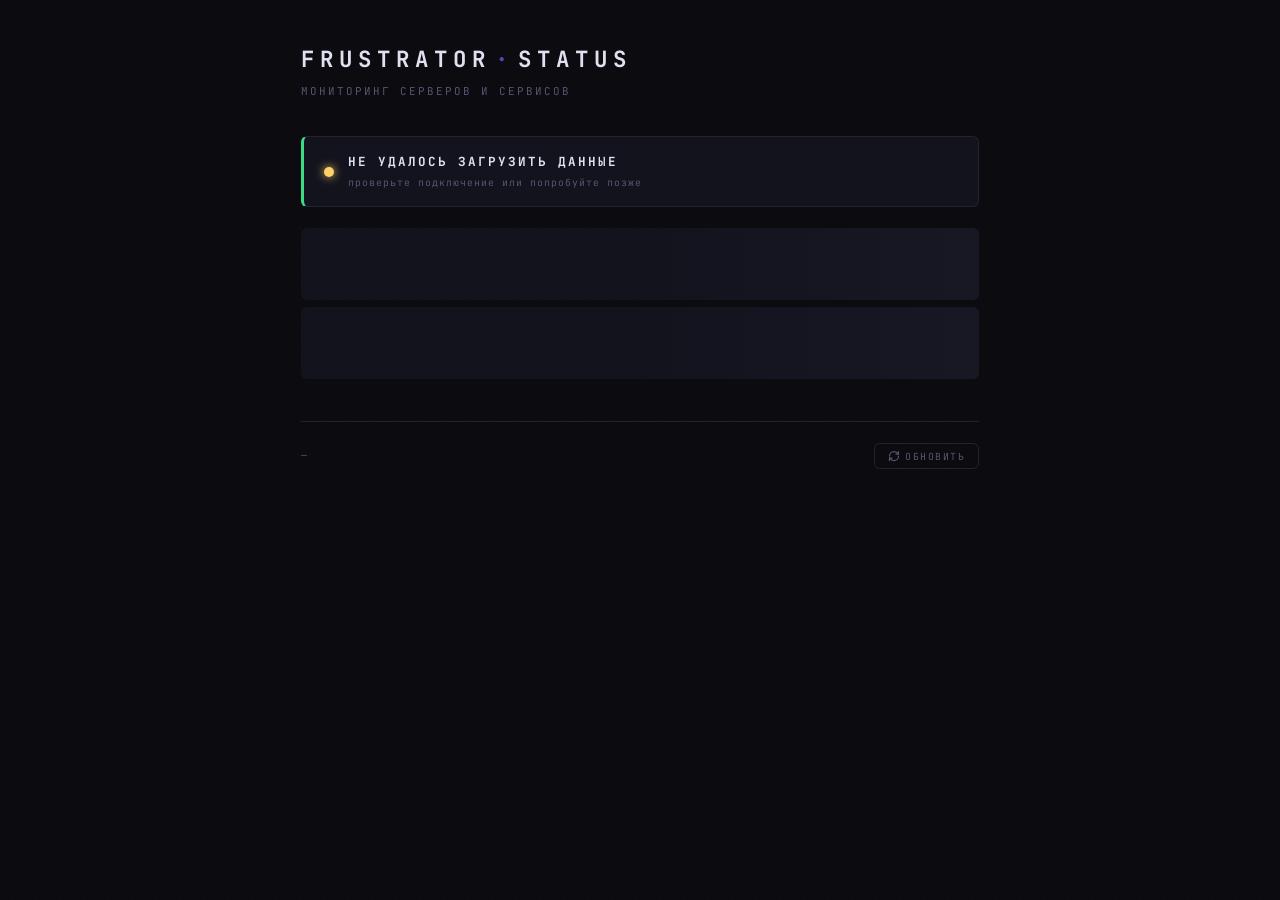
==== index.html @ ae12920a "Update custom status page" ====
<!DOCTYPE html>
<html lang="ru">
<head>
<meta charset="UTF-8">
<meta name="viewport" content="width=device-width, initial-scale=1.0">
<meta name="theme-color" content="#0b0b10">
<title>Frustrator · Status</title>
<link rel="preconnect" href="https://fonts.googleapis.com">
<link href="https://fonts.googleapis.com/css2?family=JetBrains+Mono:wght@400;500;700&display=swap" rel="stylesheet">
<style>
:root {
  --bg: #0b0b10;
  --surface: #13131e;
  --card: #181825;
  --border: #222233;
  --accent: #6c63ff;
  --accent-dim: rgba(108,99,255,.12);
  --green: #3ddc84;
  --green-dim: rgba(61,220,132,.12);
  --red: #ff5555;
  --red-dim: rgba(255,85,85,.12);
  --yellow: #ffd166;
  --yellow-dim: rgba(255,209,102,.12);
  --blue: #6c8fff;
  --text: #e0e0f0;
  --muted: #555570;
  --faint: #2a2a3a;
  --font: 'JetBrains Mono', monospace;
  --r: 6px;
}

* { box-sizing: border-box; margin: 0; padding: 0; }

html, body {
  background: var(--bg);
  color: var(--text);
  font-family: var(--font);
  font-size: 14px;
  line-height: 1.6;
  -webkit-font-smoothing: antialiased;
  min-height: 100vh;
}

body::before {
  content: '';
  position: fixed;
  inset: 0;
  background-image: radial-gradient(rgba(108,99,255,.04) 1px, transparent 1px);
  background-size: 24px 24px;
  pointer-events: none;
  z-index: 0;
}

.wrap {
  position: relative;
  z-index: 1;
  max-width: 720px;
  margin: 0 auto;
  padding: 3rem 1.5rem 5rem;
}

/* HEADER */
.header {
  margin-bottom: 2.5rem;
}

.header-title {
  font-size: 1.6rem;
  font-weight: 700;
  letter-spacing: 6px;
  text-transform: uppercase;
  color: var(--text);
}

.header-title .dot {
  color: var(--accent);
  margin: 0 .3rem;
  opacity: .7;
}

.header-sub {
  margin-top: .4rem;
  font-size: .78rem;
  color: var(--muted);
  letter-spacing: 2px;
  text-transform: uppercase;
}

/* OVERALL */
.overall {
  display: flex;
  align-items: center;
  gap: 1rem;
  padding: 1.1rem 1.4rem;
  background: var(--surface);
  border: 1px solid var(--border);
  border-left: 3px solid var(--green);
  border-radius: var(--r);
  margin-bottom: 1.5rem;
  transition: border-color .2s;
}

.overall.is-down { border-left-color: var(--red); }
.overall.is-warn { border-left-color: var(--yellow); }

.overall-dot {
  width: 10px;
  height: 10px;
  border-radius: 50%;
  background: var(--green);
  box-shadow: 0 0 10px var(--green);
  flex-shrink: 0;
  animation: pulse 2s ease-in-out infinite;
}

.overall.is-down .overall-dot { background: var(--red); box-shadow: 0 0 10px var(--red); }
.overall.is-warn .overall-dot { background: var(--yellow); box-shadow: 0 0 10px var(--yellow); }

@keyframes pulse {
  0%, 100% { opacity: 1; }
  50% { opacity: .4; }
}

.overall-text { flex: 1; }

.overall-headline {
  font-size: .9rem;
  font-weight: 700;
  letter-spacing: 2px;
  text-transform: uppercase;
  color: var(--text);
}

.overall-meta {
  font-size: .7rem;
  color: var(--muted);
  letter-spacing: 1px;
  margin-top: .2rem;
}

/* SERVICES */
.services {
  display: flex;
  flex-direction: column;
  gap: .5rem;
}

.service {
  background: var(--surface);
  border: 1px solid var(--border);
  border-left: 2px solid var(--faint);
  border-radius: var(--r);
  padding: .9rem 1.1rem;
  transition: background .15s, border-color .15s;
}

.service:hover { background: var(--card); }

.service.is-up { border-left-color: var(--green); }
.service.is-down { border-left-color: var(--red); }
.service.is-degraded { border-left-color: var(--yellow); }

.svc-head {
  display: grid;
  grid-template-columns: 8px 1fr auto;
  gap: .8rem;
  align-items: center;
}

.svc-dot {
  width: 8px;
  height: 8px;
  border-radius: 50%;
  background: var(--faint);
  flex-shrink: 0;
}

.service.is-up .svc-dot { background: var(--green); box-shadow: 0 0 6px var(--green-dim); }
.service.is-down .svc-dot { background: var(--red); box-shadow: 0 0 6px var(--red-dim); animation: pulse 1.2s ease-in-out infinite; }
.service.is-degraded .svc-dot { background: var(--yellow); box-shadow: 0 0 6px var(--yellow-dim); }

.svc-info { min-width: 0; }

.svc-name {
  font-size: .88rem;
  font-weight: 500;
  color: var(--text);
  letter-spacing: .5px;
}

.svc-desc {
  font-size: .7rem;
  color: var(--muted);
  margin-top: .1rem;
}

.svc-meta {
  text-align: right;
  flex-shrink: 0;
}

.svc-status {
  font-size: .7rem;
  font-weight: 700;
  letter-spacing: 1.5px;
  text-transform: uppercase;
  color: var(--muted);
}

.service.is-up .svc-status { color: var(--green); }
.service.is-down .svc-status { color: var(--red); }
.service.is-degraded .svc-status { color: var(--yellow); }

.svc-uptime {
  font-size: .68rem;
  color: var(--muted);
  margin-top: .1rem;
}

/* UPTIME BARS */
.bars-wrap {
  margin-top: .75rem;
  padding-top: .6rem;
  border-top: 1px solid var(--border);
}

.bars-track {
  display: grid;
  grid-template-columns: repeat(90, 1fr);
  gap: 2px;
  height: 24px;
}

.bar {
  border-radius: 1px;
  background: var(--faint);
  cursor: default;
  position: relative;
  transition: filter .1s, transform .1s;
}

.bar:hover { filter: brightness(1.4); transform: scaleY(1.2); }

.bar.good { background: var(--green); opacity: .7; }
.bar.warn { background: var(--yellow); opacity: .8; }
.bar.bad  { background: var(--red); opacity: .9; }
.bar.none { background: var(--faint); opacity: .4; }

.bar::after {
  content: attr(data-tip);
  position: absolute;
  bottom: calc(100% + 6px);
  left: 50%;
  transform: translateX(-50%);
  background: var(--card);
  border: 1px solid var(--border);
  color: var(--text);
  font-size: .65rem;
  padding: .25rem .5rem;
  border-radius: 3px;
  white-space: nowrap;
  pointer-events: none;
  opacity: 0;
  transition: opacity .1s;
  z-index: 10;
}

.bar:hover::after { opacity: 1; }

.bars-axis {
  display: flex;
  justify-content: space-between;
  margin-top: .4rem;
  font-size: .62rem;
  color: var(--faint);
  letter-spacing: 1px;
  text-transform: uppercase;
}

.bars-axis-line {
  flex: 1;
  height: 1px;
  background: var(--border);
  margin: 0 .5rem;
  align-self: center;
}

/* RESPONSE TIME */
.svc-time {
  font-size: .68rem;
  color: var(--muted);
  margin-top: .1rem;
}

/* FOOTER */
.footer {
  margin-top: 3rem;
  padding-top: 1.5rem;
  border-top: 1px solid var(--border);
  display: flex;
  align-items: center;
  justify-content: space-between;
  gap: 1rem;
  flex-wrap: wrap;
}

.footer-left {
  font-size: .72rem;
  color: var(--muted);
  letter-spacing: 1px;
}

.refresh-btn {
  display: inline-flex;
  align-items: center;
  gap: .4rem;
  padding: .4rem .9rem;
  background: transparent;
  color: var(--muted);
  border: 1px solid var(--border);
  border-radius: var(--r);
  font-family: var(--font);
  font-size: .7rem;
  letter-spacing: 1.5px;
  text-transform: uppercase;
  cursor: pointer;
  transition: color .15s, border-color .15s;
}

.refresh-btn:hover { color: var(--accent); border-color: var(--accent); }
.refresh-btn:disabled { opacity: .4; cursor: wait; }

.spin { animation: spin .8s linear infinite; }
@keyframes spin { to { transform: rotate(360deg); } }

.skeleton {
  background: linear-gradient(90deg, var(--surface) 25%, var(--card) 50%, var(--surface) 75%);
  background-size: 200% 100%;
  animation: shimmer 1.2s infinite;
  border-radius: var(--r);
  height: 72px;
}
@keyframes shimmer { 0% { background-position: 200% 0; } 100% { background-position: -200% 0; } }

@media (max-width: 480px) {
  .svc-head { grid-template-columns: 8px 1fr; }
  .svc-meta { grid-column: 1 / -1; display: flex; justify-content: space-between; padding-top: .4rem; border-top: 1px dashed var(--border); }
  .bars-track { grid-template-columns: repeat(30, 1fr); }
  .bar:nth-child(-n+60) { display: none; }
}
</style>
</head>
<body>
<div class="wrap">
  <header class="header">
    <h1 class="header-title">FRUSTRATOR<span class="dot">·</span>STATUS</h1>
    <p class="header-sub">Мониторинг серверов и сервисов</p>
  </header>

  <div id="overall" class="overall">
    <div class="overall-dot"></div>
    <div class="overall-text">
      <div class="overall-headline">Загрузка...</div>
      <div class="overall-meta">обновление каждые 60 секунд</div>
    </div>
  </div>

  <div id="services" class="services">
    <div class="skeleton"></div>
    <div class="skeleton"></div>
  </div>

  <footer class="footer">
    <span class="footer-left" id="updated">—</span>
    <button class="refresh-btn" id="refreshBtn" onclick="loadData()">
      <svg id="refreshIcon" width="12" height="12" viewBox="0 0 24 24" fill="none" stroke="currentColor" stroke-width="2.5" stroke-linecap="round" stroke-linejoin="round">
        <path d="M3 12a9 9 0 0 1 9-9 9.75 9.75 0 0 1 6.74 2.74L21 8"/><path d="M21 3v5h-5"/>
        <path d="M21 12a9 9 0 0 1-9 9 9.75 9.75 0 0 1-6.74-2.74L3 16"/><path d="M8 16H3v5"/>
      </svg>
      Обновить
    </button>
  </footer>
</div>

<script>
const SUMMARY_URL = 'https://raw.githubusercontent.com/Neonovplay/panel_frustrator/master/history/summary.json';
const HISTORY_BASE = 'https://raw.githubusercontent.com/Neonovplay/panel_frustrator/master/history/';

const SERVICE_NAMES = {
  'vpn-panel': { name: 'VPN Panel', desc: 'Панель управления и мониторинга' },
};

let loading = false;

function statusClass(s) {
  if (s === 'up') return 'is-up';
  if (s === 'down') return 'is-down';
  return 'is-degraded';
}

function statusLabel(s) {
  if (s === 'up') return 'работает';
  if (s === 'down') return 'недоступен';
  return 'деградация';
}

function parseYmlHistory(text) {
  const entries = [];
  const blocks = text.split(/^---$/m).filter(b => b.trim());
  for (const block of blocks) {
    const dateMatch = block.match(/- date:\s*['"]?(\d{4}-\d{2}-\d{2})['"]?/);
    const statusMatch = block.match(/status:\s*['"]?(\w+)['"]?/);
    if (dateMatch && statusMatch) {
      entries.push({ date: dateMatch[1], status: statusMatch[1] });
    }
  }
  return entries;
}

function buildBars(history) {
  const today = new Date();
  const bars = [];
  for (let i = 89; i >= 0; i--) {
    const d = new Date(today);
    d.setDate(d.getDate() - i);
    const dateStr = d.toISOString().slice(0, 10);
    const entry = history.find(h => h.date === dateStr);
    let cls = 'none';
    let tip = dateStr + ' · нет данных';
    if (entry) {
      cls = entry.status === 'up' ? 'good' : entry.status === 'degraded' ? 'warn' : 'bad';
      tip = dateStr + ' · ' + statusLabel(entry.status);
    }
    bars.push(`<span class="bar ${cls}" data-tip="${tip}"></span>`);
  }
  return bars.join('');
}

async function fetchHistory(slug) {
  try {
    const r = await fetch(HISTORY_BASE + slug + '.yml', { cache: 'no-store' });
    if (!r.ok) return [];
    const text = await r.text();
    return parseYmlHistory(text);
  } catch { return []; }
}

async function loadData() {
  if (loading) return;
  loading = true;
  const btn = document.getElementById('refreshBtn');
  const icon = document.getElementById('refreshIcon');
  btn.disabled = true;
  icon.classList.add('spin');

  try {
    const r = await fetch(SUMMARY_URL + '?t=' + Date.now(), { cache: 'no-store' });
    if (!r.ok) throw new Error('fetch failed');
    const data = await r.json();

    // Overall status
    const anyDown = data.some(s => s.status === 'down');
    const anyDeg = data.some(s => s.status === 'degraded');
    const overall = document.getElementById('overall');
    overall.className = 'overall' + (anyDown ? ' is-down' : anyDeg ? ' is-warn' : '');
    const headline = anyDown ? `Проблемы: ${data.filter(s=>s.status==='down').length} сервис не отвечает`
      : anyDeg ? 'Деградация производительности'
      : 'Все системы работают';
    overall.innerHTML = `
      <div class="overall-dot"></div>
      <div class="overall-text">
        <div class="overall-headline">${headline}</div>
        <div class="overall-meta">обновлено ${new Date().toLocaleTimeString('ru', {hour:'2-digit',minute:'2-digit'})} · автообновление каждые 60 сек</div>
      </div>`;

    // Services
    const container = document.getElementById('services');
    container.innerHTML = '';

    for (const svc of data) {
      const meta = SERVICE_NAMES[svc.slug] || { name: svc.name, desc: svc.url };
      const history = await fetchHistory(svc.slug);
      const bars = buildBars(history);
      const uptime = parseFloat(svc.uptimeMonth || svc.uptime || '0').toFixed(2);
      const time = svc.time ? `${svc.time} ms` : '—';

      const div = document.createElement('article');
      div.className = 'service ' + statusClass(svc.status);
      div.innerHTML = `
        <div class="svc-head">
          <div class="svc-dot"></div>
          <div class="svc-info">
            <div class="svc-name">${meta.name}</div>
            <div class="svc-desc">${meta.desc}</div>
          </div>
          <div class="svc-meta">
            <div class="svc-status">${statusLabel(svc.status)}</div>
            <div class="svc-uptime">uptime ${uptime}%</div>
            <div class="svc-time">${time}</div>
          </div>
        </div>
        ${bars ? `<div class="bars-wrap">
          <div class="bars-track">${bars}</div>
          <div class="bars-axis">
            <span>90 дней назад</span>
            <span class="bars-axis-line"></span>
            <span>сегодня</span>
          </div>
        </div>` : ''}`;
      container.appendChild(div);
    }

    document.getElementById('updated').textContent =
      'обновлено ' + new Date().toLocaleString('ru', {day:'2-digit',month:'2-digit',hour:'2-digit',minute:'2-digit'});

  } catch (e) {
    console.error(e);
    document.getElementById('overall').innerHTML = `
      <div class="overall-dot" style="background:var(--yellow);box-shadow:0 0 10px var(--yellow)"></div>
      <div class="overall-text">
        <div class="overall-headline">Не удалось загрузить данные</div>
        <div class="overall-meta">проверьте подключение или попробуйте позже</div>
      </div>`;
  } finally {
    loading = false;
    btn.disabled = false;
    icon.classList.remove('spin');
  }
}

loadData();
setInterval(loadData, 60000);
</script>
</body>
</html>
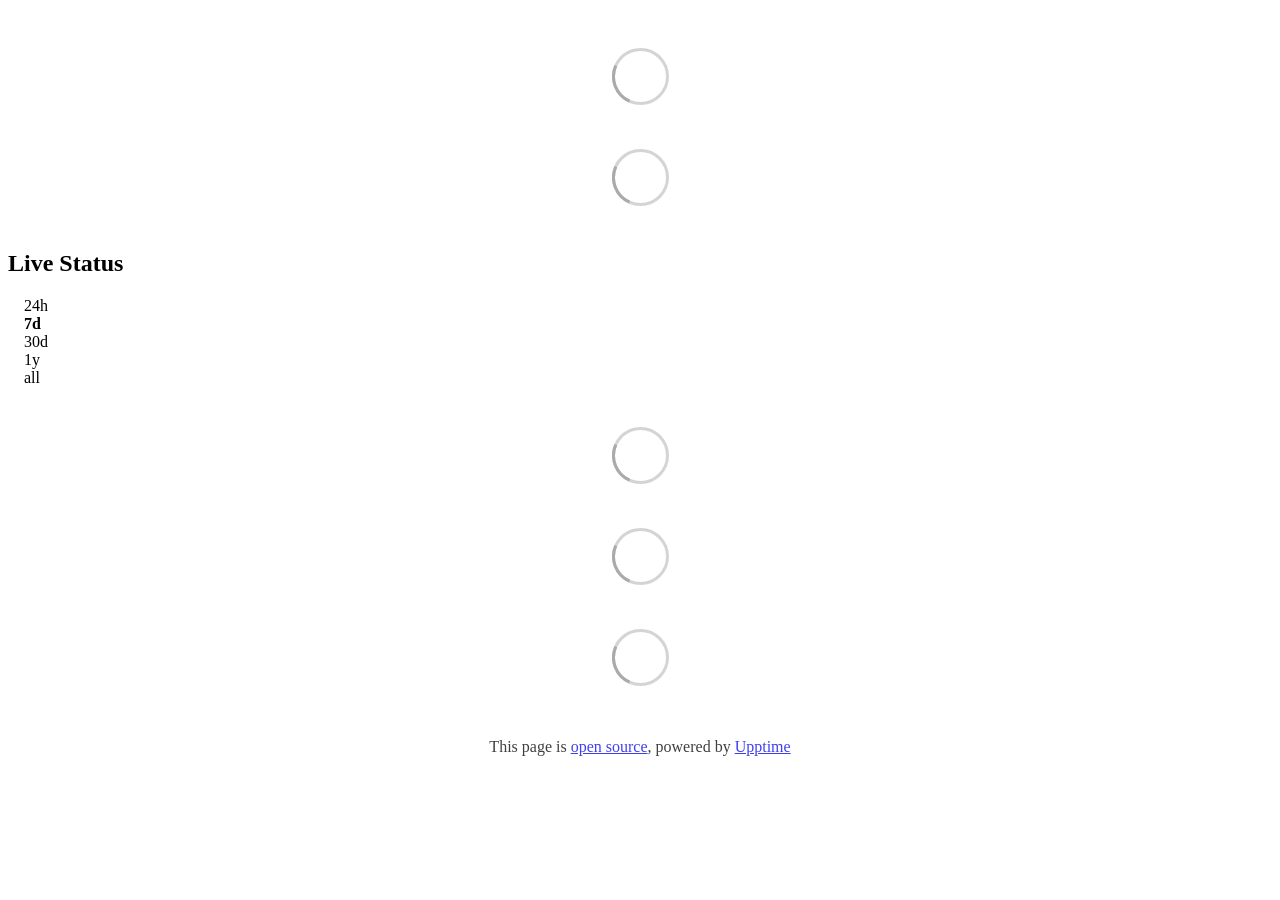
==== commit dd95123a: "deploy: cd8853f6f0d375dc30a595ab08e93b6f42993c95" ====
--- a/index.html
+++ b/index.html
@@ -1,535 +1,18 @@
-<!DOCTYPE html>
-<html lang="ru">
-<head>
-<meta charset="UTF-8">
-<meta name="viewport" content="width=device-width, initial-scale=1.0">
-<meta name="theme-color" content="#0b0b10">
-<title>Frustrator · Status</title>
-<link rel="preconnect" href="https://fonts.googleapis.com">
-<link href="https://fonts.googleapis.com/css2?family=JetBrains+Mono:wght@400;500;700&display=swap" rel="stylesheet">
-<style>
-:root {
-  --bg: #0b0b10;
-  --surface: #13131e;
-  --card: #181825;
-  --border: #222233;
-  --accent: #6c63ff;
-  --accent-dim: rgba(108,99,255,.12);
-  --green: #3ddc84;
-  --green-dim: rgba(61,220,132,.12);
-  --red: #ff5555;
-  --red-dim: rgba(255,85,85,.12);
-  --yellow: #ffd166;
-  --yellow-dim: rgba(255,209,102,.12);
-  --blue: #6c8fff;
-  --text: #e0e0f0;
-  --muted: #555570;
-  --faint: #2a2a3a;
-  --font: 'JetBrains Mono', monospace;
-  --r: 6px;
-}
-
-* { box-sizing: border-box; margin: 0; padding: 0; }
-
-html, body {
-  background: var(--bg);
-  color: var(--text);
-  font-family: var(--font);
-  font-size: 14px;
-  line-height: 1.6;
-  -webkit-font-smoothing: antialiased;
-  min-height: 100vh;
-}
-
-body::before {
-  content: '';
-  position: fixed;
-  inset: 0;
-  background-image: radial-gradient(rgba(108,99,255,.04) 1px, transparent 1px);
-  background-size: 24px 24px;
-  pointer-events: none;
-  z-index: 0;
-}
-
-.wrap {
-  position: relative;
-  z-index: 1;
-  max-width: 720px;
-  margin: 0 auto;
-  padding: 3rem 1.5rem 5rem;
-}
-
-/* HEADER */
-.header {
-  margin-bottom: 2.5rem;
-}
-
-.header-title {
-  font-size: 1.6rem;
-  font-weight: 700;
-  letter-spacing: 6px;
-  text-transform: uppercase;
-  color: var(--text);
-}
-
-.header-title .dot {
-  color: var(--accent);
-  margin: 0 .3rem;
-  opacity: .7;
-}
-
-.header-sub {
-  margin-top: .4rem;
-  font-size: .78rem;
-  color: var(--muted);
-  letter-spacing: 2px;
-  text-transform: uppercase;
-}
-
-/* OVERALL */
-.overall {
-  display: flex;
-  align-items: center;
-  gap: 1rem;
-  padding: 1.1rem 1.4rem;
-  background: var(--surface);
-  border: 1px solid var(--border);
-  border-left: 3px solid var(--green);
-  border-radius: var(--r);
-  margin-bottom: 1.5rem;
-  transition: border-color .2s;
-}
-
-.overall.is-down { border-left-color: var(--red); }
-.overall.is-warn { border-left-color: var(--yellow); }
-
-.overall-dot {
-  width: 10px;
-  height: 10px;
-  border-radius: 50%;
-  background: var(--green);
-  box-shadow: 0 0 10px var(--green);
-  flex-shrink: 0;
-  animation: pulse 2s ease-in-out infinite;
-}
-
-.overall.is-down .overall-dot { background: var(--red); box-shadow: 0 0 10px var(--red); }
-.overall.is-warn .overall-dot { background: var(--yellow); box-shadow: 0 0 10px var(--yellow); }
-
-@keyframes pulse {
-  0%, 100% { opacity: 1; }
-  50% { opacity: .4; }
-}
-
-.overall-text { flex: 1; }
-
-.overall-headline {
-  font-size: .9rem;
-  font-weight: 700;
-  letter-spacing: 2px;
-  text-transform: uppercase;
-  color: var(--text);
-}
-
-.overall-meta {
-  font-size: .7rem;
-  color: var(--muted);
-  letter-spacing: 1px;
-  margin-top: .2rem;
-}
-
-/* SERVICES */
-.services {
-  display: flex;
-  flex-direction: column;
-  gap: .5rem;
-}
-
-.service {
-  background: var(--surface);
-  border: 1px solid var(--border);
-  border-left: 2px solid var(--faint);
-  border-radius: var(--r);
-  padding: .9rem 1.1rem;
-  transition: background .15s, border-color .15s;
-}
-
-.service:hover { background: var(--card); }
-
-.service.is-up { border-left-color: var(--green); }
-.service.is-down { border-left-color: var(--red); }
-.service.is-degraded { border-left-color: var(--yellow); }
-
-.svc-head {
-  display: grid;
-  grid-template-columns: 8px 1fr auto;
-  gap: .8rem;
-  align-items: center;
-}
-
-.svc-dot {
-  width: 8px;
-  height: 8px;
-  border-radius: 50%;
-  background: var(--faint);
-  flex-shrink: 0;
-}
-
-.service.is-up .svc-dot { background: var(--green); box-shadow: 0 0 6px var(--green-dim); }
-.service.is-down .svc-dot { background: var(--red); box-shadow: 0 0 6px var(--red-dim); animation: pulse 1.2s ease-in-out infinite; }
-.service.is-degraded .svc-dot { background: var(--yellow); box-shadow: 0 0 6px var(--yellow-dim); }
-
-.svc-info { min-width: 0; }
-
-.svc-name {
-  font-size: .88rem;
-  font-weight: 500;
-  color: var(--text);
-  letter-spacing: .5px;
-}
-
-.svc-desc {
-  font-size: .7rem;
-  color: var(--muted);
-  margin-top: .1rem;
-}
-
-.svc-meta {
-  text-align: right;
-  flex-shrink: 0;
-}
-
-.svc-status {
-  font-size: .7rem;
-  font-weight: 700;
-  letter-spacing: 1.5px;
-  text-transform: uppercase;
-  color: var(--muted);
-}
-
-.service.is-up .svc-status { color: var(--green); }
-.service.is-down .svc-status { color: var(--red); }
-.service.is-degraded .svc-status { color: var(--yellow); }
-
-.svc-uptime {
-  font-size: .68rem;
-  color: var(--muted);
-  margin-top: .1rem;
-}
-
-/* UPTIME BARS */
-.bars-wrap {
-  margin-top: .75rem;
-  padding-top: .6rem;
-  border-top: 1px solid var(--border);
-}
-
-.bars-track {
-  display: grid;
-  grid-template-columns: repeat(90, 1fr);
-  gap: 2px;
-  height: 24px;
-}
-
-.bar {
-  border-radius: 1px;
-  background: var(--faint);
-  cursor: default;
-  position: relative;
-  transition: filter .1s, transform .1s;
-}
-
-.bar:hover { filter: brightness(1.4); transform: scaleY(1.2); }
-
-.bar.good { background: var(--green); opacity: .7; }
-.bar.warn { background: var(--yellow); opacity: .8; }
-.bar.bad  { background: var(--red); opacity: .9; }
-.bar.none { background: var(--faint); opacity: .4; }
-
-.bar::after {
-  content: attr(data-tip);
-  position: absolute;
-  bottom: calc(100% + 6px);
-  left: 50%;
-  transform: translateX(-50%);
-  background: var(--card);
-  border: 1px solid var(--border);
-  color: var(--text);
-  font-size: .65rem;
-  padding: .25rem .5rem;
-  border-radius: 3px;
-  white-space: nowrap;
-  pointer-events: none;
-  opacity: 0;
-  transition: opacity .1s;
-  z-index: 10;
-}
-
-.bar:hover::after { opacity: 1; }
-
-.bars-axis {
-  display: flex;
-  justify-content: space-between;
-  margin-top: .4rem;
-  font-size: .62rem;
-  color: var(--faint);
-  letter-spacing: 1px;
-  text-transform: uppercase;
-}
-
-.bars-axis-line {
-  flex: 1;
-  height: 1px;
-  background: var(--border);
-  margin: 0 .5rem;
-  align-self: center;
-}
-
-/* RESPONSE TIME */
-.svc-time {
-  font-size: .68rem;
-  color: var(--muted);
-  margin-top: .1rem;
-}
-
-/* FOOTER */
-.footer {
-  margin-top: 3rem;
-  padding-top: 1.5rem;
-  border-top: 1px solid var(--border);
-  display: flex;
-  align-items: center;
-  justify-content: space-between;
-  gap: 1rem;
-  flex-wrap: wrap;
-}
-
-.footer-left {
-  font-size: .72rem;
-  color: var(--muted);
-  letter-spacing: 1px;
-}
-
-.refresh-btn {
-  display: inline-flex;
-  align-items: center;
-  gap: .4rem;
-  padding: .4rem .9rem;
-  background: transparent;
-  color: var(--muted);
-  border: 1px solid var(--border);
-  border-radius: var(--r);
-  font-family: var(--font);
-  font-size: .7rem;
-  letter-spacing: 1.5px;
-  text-transform: uppercase;
-  cursor: pointer;
-  transition: color .15s, border-color .15s;
-}
-
-.refresh-btn:hover { color: var(--accent); border-color: var(--accent); }
-.refresh-btn:disabled { opacity: .4; cursor: wait; }
-
-.spin { animation: spin .8s linear infinite; }
-@keyframes spin { to { transform: rotate(360deg); } }
-
-.skeleton {
-  background: linear-gradient(90deg, var(--surface) 25%, var(--card) 50%, var(--surface) 75%);
-  background-size: 200% 100%;
-  animation: shimmer 1.2s infinite;
-  border-radius: var(--r);
-  height: 72px;
-}
-@keyframes shimmer { 0% { background-position: 200% 0; } 100% { background-position: -200% 0; } }
-
-@media (max-width: 480px) {
-  .svc-head { grid-template-columns: 8px 1fr; }
-  .svc-meta { grid-column: 1 / -1; display: flex; justify-content: space-between; padding-top: .4rem; border-top: 1px dashed var(--border); }
-  .bars-track { grid-template-columns: repeat(30, 1fr); }
-  .bar:nth-child(-n+60) { display: none; }
-}
-</style>
-</head>
-<body>
-<div class="wrap">
-  <header class="header">
-    <h1 class="header-title">FRUSTRATOR<span class="dot">·</span>STATUS</h1>
-    <p class="header-sub">Мониторинг серверов и сервисов</p>
-  </header>
-
-  <div id="overall" class="overall">
-    <div class="overall-dot"></div>
-    <div class="overall-text">
-      <div class="overall-headline">Загрузка...</div>
-      <div class="overall-meta">обновление каждые 60 секунд</div>
-    </div>
-  </div>
-
-  <div id="services" class="services">
-    <div class="skeleton"></div>
-    <div class="skeleton"></div>
-  </div>
-
-  <footer class="footer">
-    <span class="footer-left" id="updated">—</span>
-    <button class="refresh-btn" id="refreshBtn" onclick="loadData()">
-      <svg id="refreshIcon" width="12" height="12" viewBox="0 0 24 24" fill="none" stroke="currentColor" stroke-width="2.5" stroke-linecap="round" stroke-linejoin="round">
-        <path d="M3 12a9 9 0 0 1 9-9 9.75 9.75 0 0 1 6.74 2.74L21 8"/><path d="M21 3v5h-5"/>
-        <path d="M21 12a9 9 0 0 1-9 9 9.75 9.75 0 0 1-6.74-2.74L3 16"/><path d="M8 16H3v5"/>
-      </svg>
-      Обновить
-    </button>
-  </footer>
-</div>
-
-<script>
-const SUMMARY_URL = 'https://raw.githubusercontent.com/Neonovplay/panel_frustrator/master/history/summary.json';
-const HISTORY_BASE = 'https://raw.githubusercontent.com/Neonovplay/panel_frustrator/master/history/';
-
-const SERVICE_NAMES = {
-  'vpn-panel': { name: 'VPN Panel', desc: 'Панель управления и мониторинга' },
-};
-
-let loading = false;
-
-function statusClass(s) {
-  if (s === 'up') return 'is-up';
-  if (s === 'down') return 'is-down';
-  return 'is-degraded';
-}
-
-function statusLabel(s) {
-  if (s === 'up') return 'работает';
-  if (s === 'down') return 'недоступен';
-  return 'деградация';
-}
-
-function parseYmlHistory(text) {
-  const entries = [];
-  const blocks = text.split(/^---$/m).filter(b => b.trim());
-  for (const block of blocks) {
-    const dateMatch = block.match(/- date:\s*['"]?(\d{4}-\d{2}-\d{2})['"]?/);
-    const statusMatch = block.match(/status:\s*['"]?(\w+)['"]?/);
-    if (dateMatch && statusMatch) {
-      entries.push({ date: dateMatch[1], status: statusMatch[1] });
-    }
-  }
-  return entries;
-}
-
-function buildBars(history) {
-  const today = new Date();
-  const bars = [];
-  for (let i = 89; i >= 0; i--) {
-    const d = new Date(today);
-    d.setDate(d.getDate() - i);
-    const dateStr = d.toISOString().slice(0, 10);
-    const entry = history.find(h => h.date === dateStr);
-    let cls = 'none';
-    let tip = dateStr + ' · нет данных';
-    if (entry) {
-      cls = entry.status === 'up' ? 'good' : entry.status === 'degraded' ? 'warn' : 'bad';
-      tip = dateStr + ' · ' + statusLabel(entry.status);
-    }
-    bars.push(`<span class="bar ${cls}" data-tip="${tip}"></span>`);
-  }
-  return bars.join('');
-}
-
-async function fetchHistory(slug) {
-  try {
-    const r = await fetch(HISTORY_BASE + slug + '.yml', { cache: 'no-store' });
-    if (!r.ok) return [];
-    const text = await r.text();
-    return parseYmlHistory(text);
-  } catch { return []; }
-}
-
-async function loadData() {
-  if (loading) return;
-  loading = true;
-  const btn = document.getElementById('refreshBtn');
-  const icon = document.getElementById('refreshIcon');
-  btn.disabled = true;
-  icon.classList.add('spin');
-
-  try {
-    const r = await fetch(SUMMARY_URL + '?t=' + Date.now(), { cache: 'no-store' });
-    if (!r.ok) throw new Error('fetch failed');
-    const data = await r.json();
-
-    // Overall status
-    const anyDown = data.some(s => s.status === 'down');
-    const anyDeg = data.some(s => s.status === 'degraded');
-    const overall = document.getElementById('overall');
-    overall.className = 'overall' + (anyDown ? ' is-down' : anyDeg ? ' is-warn' : '');
-    const headline = anyDown ? `Проблемы: ${data.filter(s=>s.status==='down').length} сервис не отвечает`
-      : anyDeg ? 'Деградация производительности'
-      : 'Все системы работают';
-    overall.innerHTML = `
-      <div class="overall-dot"></div>
-      <div class="overall-text">
-        <div class="overall-headline">${headline}</div>
-        <div class="overall-meta">обновлено ${new Date().toLocaleTimeString('ru', {hour:'2-digit',minute:'2-digit'})} · автообновление каждые 60 сек</div>
-      </div>`;
-
-    // Services
-    const container = document.getElementById('services');
-    container.innerHTML = '';
-
-    for (const svc of data) {
-      const meta = SERVICE_NAMES[svc.slug] || { name: svc.name, desc: svc.url };
-      const history = await fetchHistory(svc.slug);
-      const bars = buildBars(history);
-      const uptime = parseFloat(svc.uptimeMonth || svc.uptime || '0').toFixed(2);
-      const time = svc.time ? `${svc.time} ms` : '—';
-
-      const div = document.createElement('article');
-      div.className = 'service ' + statusClass(svc.status);
-      div.innerHTML = `
-        <div class="svc-head">
-          <div class="svc-dot"></div>
-          <div class="svc-info">
-            <div class="svc-name">${meta.name}</div>
-            <div class="svc-desc">${meta.desc}</div>
-          </div>
-          <div class="svc-meta">
-            <div class="svc-status">${statusLabel(svc.status)}</div>
-            <div class="svc-uptime">uptime ${uptime}%</div>
-            <div class="svc-time">${time}</div>
-          </div>
-        </div>
-        ${bars ? `<div class="bars-wrap">
-          <div class="bars-track">${bars}</div>
-          <div class="bars-axis">
-            <span>90 дней назад</span>
-            <span class="bars-axis-line"></span>
-            <span>сегодня</span>
-          </div>
-        </div>` : ''}`;
-      container.appendChild(div);
-    }
-
-    document.getElementById('updated').textContent =
-      'обновлено ' + new Date().toLocaleString('ru', {day:'2-digit',month:'2-digit',hour:'2-digit',minute:'2-digit'});
-
-  } catch (e) {
-    console.error(e);
-    document.getElementById('overall').innerHTML = `
-      <div class="overall-dot" style="background:var(--yellow);box-shadow:0 0 10px var(--yellow)"></div>
-      <div class="overall-text">
-        <div class="overall-headline">Не удалось загрузить данные</div>
-        <div class="overall-meta">проверьте подключение или попробуйте позже</div>
-      </div>`;
-  } finally {
-    loading = false;
-    btn.disabled = false;
-    icon.classList.remove('spin');
-  }
-}
-
-loadData();
-setInterval(loadData, 60000);
-</script>
-</body>
-</html>
+<!DOCTYPE html> <html lang=en> <head> <meta charset=utf-8> <meta content="width=device-width,initial-scale=1" name=viewport> <meta content=#333333 name=theme-color> <base href=/ > <link href=manifest.json rel=manifest crossorigin=use-credentials> <script>__SAPPER__={baseUrl:"",preloaded:[void 0,{}]};if('serviceWorker' in navigator)navigator.serviceWorker.register('/service-worker.js');(function(){try{eval("async function x(){}");var main="/client/client.b890f5e2.js"}catch(e){main="/client/legacy/client.3dbdd113.js"};var s=document.createElement("script");try{new Function("if(0)import('')")();s.src=main;s.type="module";s.crossOrigin="use-credentials";}catch(e){s.src="/client/shimport@2.0.5.js";s.setAttribute("data-main",main);}document.head.appendChild(s);}());</script> <link href=client/client-31a52aa5.css rel=stylesheet><link href=client/createOctokit-a85f76c7.css rel=stylesheet><link href=client/index-b0b6455a.css rel=stylesheet> <title>Frustrator Status</title><link href=https://uptime.frustrator.ru/themes/dark.css rel=stylesheet><link href=https://uptime.frustrator.ru/global.css rel=stylesheet><link href=https://raw.githubusercontent.com/upptime/upptime/master/assets/upptime-icon.svg rel=icon type=image/svg><link href=/logo-192.png rel=icon type=image/png> <link href=/client/client.b890f5e2.js rel=modulepreload as=script crossorigin=use-credentials><link href=/client/client-31a52aa5.css rel=preload as=style><link href=/client/index.1c8de64f.js rel=modulepreload as=script crossorigin=use-credentials><link href=/client/createOctokit.ed5fe1ec.js rel=modulepreload as=script crossorigin=use-credentials><link href=/client/inject_styles.803b7e80.js rel=modulepreload as=script crossorigin=use-credentials><link href=/client/createOctokit-a85f76c7.css rel=preload as=style><link href=/client/index-b0b6455a.css rel=preload as=style></head> <body> <div id=sapper> <nav class=svelte-a08hsz><div class="svelte-a08hsz container"> <ul class=svelte-a08hsz> </ul></div> </nav> <main class=container> <header class=svelte-ngkazm> </header> <section class=svelte-8lnl4f><div class="svelte-68jxue loading"><svg class=svelte-68jxue height=38 stroke=#aaa width=38 xmlns=http://www.w3.org/2000/svg><g fill=none fill-rule=evenodd><g stroke-width=2 transform="translate(1 1)"><circle cx=18 cy=18 r=18 stroke-opacity=.5></circle><path d="M36 18c0-9.94-8.06-18-18-18"><animateTransform attributeName=transform dur=1s from="0 18 18" repeatCount=indefinite to="360 18 18" type=rotate></animateTransform></path></g></g></svg></div> </section> <section class=svelte-8lnl4f><div class="svelte-68jxue loading"><svg class=svelte-68jxue height=38 stroke=#aaa width=38 xmlns=http://www.w3.org/2000/svg><g fill=none fill-rule=evenodd><g stroke-width=2 transform="translate(1 1)"><circle cx=18 cy=18 r=18 stroke-opacity=.5></circle><path d="M36 18c0-9.94-8.06-18-18-18"><animateTransform attributeName=transform dur=1s from="0 18 18" repeatCount=indefinite to="360 18 18" type=rotate></animateTransform></path></g></g></svg></div> </section> <div class="svelte-fqsq6s f changed"><h2>Live Status</h2> <form class="svelte-fqsq6s f r"><div><input class=svelte-fqsq6s id=data_day name=d type=radio value=day><label class=svelte-fqsq6s for=data_day>24h</label></div> <div><input class=svelte-fqsq6s id=data_week name=d type=radio value=week checked><label class=svelte-fqsq6s for=data_week>7d</label></div> <div><input class=svelte-fqsq6s id=data_month name=d type=radio value=month><label class=svelte-fqsq6s for=data_month>30d</label></div> <div><input class=svelte-fqsq6s id=data_year name=d type=radio value=year><label class=svelte-fqsq6s for=data_year>1y</label></div> <div><input class=svelte-fqsq6s id=data_all name=d type=radio value=all><label class=svelte-fqsq6s for=data_all>all</label></div></form></div> <section class="svelte-fqsq6s live-status"><div class="svelte-68jxue loading"><svg class=svelte-68jxue height=38 stroke=#aaa width=38 xmlns=http://www.w3.org/2000/svg><g fill=none fill-rule=evenodd><g stroke-width=2 transform="translate(1 1)"><circle cx=18 cy=18 r=18 stroke-opacity=.5></circle><path d="M36 18c0-9.94-8.06-18-18-18"><animateTransform attributeName=transform dur=1s from="0 18 18" repeatCount=indefinite to="360 18 18" type=rotate></animateTransform></path></g></g></svg></div> </section> <section><div class="svelte-68jxue loading"><svg class=svelte-68jxue height=38 stroke=#aaa width=38 xmlns=http://www.w3.org/2000/svg><g fill=none fill-rule=evenodd><g stroke-width=2 transform="translate(1 1)"><circle cx=18 cy=18 r=18 stroke-opacity=.5></circle><path d="M36 18c0-9.94-8.06-18-18-18"><animateTransform attributeName=transform dur=1s from="0 18 18" repeatCount=indefinite to="360 18 18" type=rotate></animateTransform></path></g></g></svg></div> </section> <section><div class="svelte-68jxue loading"><svg class=svelte-68jxue height=38 stroke=#aaa width=38 xmlns=http://www.w3.org/2000/svg><g fill=none fill-rule=evenodd><g stroke-width=2 transform="translate(1 1)"><circle cx=18 cy=18 r=18 stroke-opacity=.5></circle><path d="M36 18c0-9.94-8.06-18-18-18"><animateTransform attributeName=transform dur=1s from="0 18 18" repeatCount=indefinite to="360 18 18" type=rotate></animateTransform></path></g></g></svg></div></section></main> <footer class=svelte-jbr799><p>This page is <a href=https://github.com/Neonovplay/panel_frustrator>open source</a>, powered by <a href=https://upptime.js.org>Upptime</a></p> </footer></div> <script> try {
+        if (typeof window !== "undefined" && window.navigator && navigator.serviceWorker) {
+          navigator.serviceWorker.getRegistrations().then(function (registrations) {
+            for (let registration of registrations) {
+              registration.unregister();
+            }
+          });
+        }
+        if (typeof window !== "undefined" && "caches" in window) {
+          caches.keys().then(function (keyList) {
+            return Promise.all(
+              keyList.map(function (key) {
+                return caches.delete(key);
+              })
+            );
+          });
+        }
+      } catch (error) {} </script> 
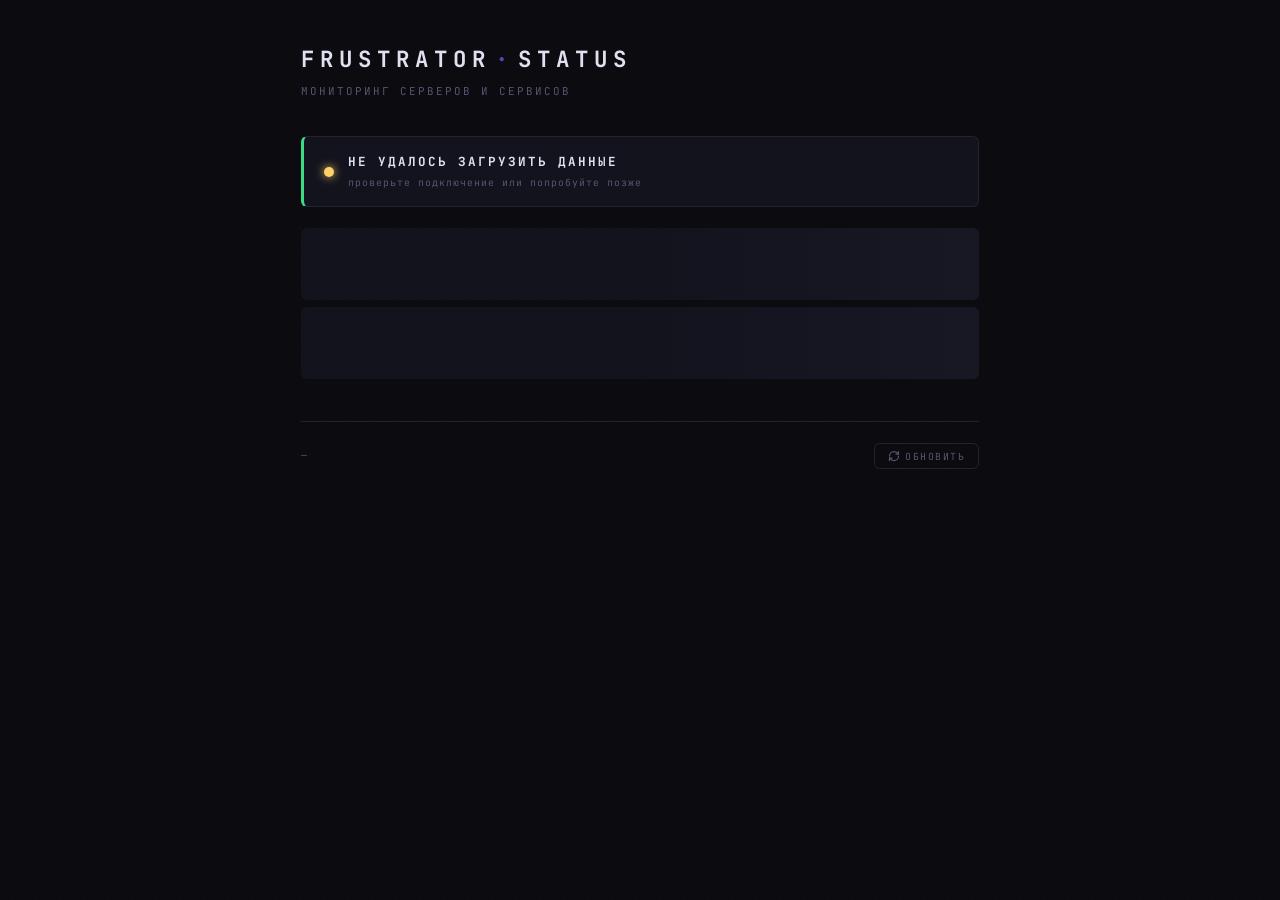
==== commit ce863b16: "Update custom status page" ====
--- a/index.html
+++ b/index.html
@@ -1,18 +1,535 @@
-<!DOCTYPE html> <html lang=en> <head> <meta charset=utf-8> <meta content="width=device-width,initial-scale=1" name=viewport> <meta content=#333333 name=theme-color> <base href=/ > <link href=manifest.json rel=manifest crossorigin=use-credentials> <script>__SAPPER__={baseUrl:"",preloaded:[void 0,{}]};if('serviceWorker' in navigator)navigator.serviceWorker.register('/service-worker.js');(function(){try{eval("async function x(){}");var main="/client/client.b890f5e2.js"}catch(e){main="/client/legacy/client.3dbdd113.js"};var s=document.createElement("script");try{new Function("if(0)import('')")();s.src=main;s.type="module";s.crossOrigin="use-credentials";}catch(e){s.src="/client/shimport@2.0.5.js";s.setAttribute("data-main",main);}document.head.appendChild(s);}());</script> <link href=client/client-31a52aa5.css rel=stylesheet><link href=client/createOctokit-a85f76c7.css rel=stylesheet><link href=client/index-b0b6455a.css rel=stylesheet> <title>Frustrator Status</title><link href=https://uptime.frustrator.ru/themes/dark.css rel=stylesheet><link href=https://uptime.frustrator.ru/global.css rel=stylesheet><link href=https://raw.githubusercontent.com/upptime/upptime/master/assets/upptime-icon.svg rel=icon type=image/svg><link href=/logo-192.png rel=icon type=image/png> <link href=/client/client.b890f5e2.js rel=modulepreload as=script crossorigin=use-credentials><link href=/client/client-31a52aa5.css rel=preload as=style><link href=/client/index.1c8de64f.js rel=modulepreload as=script crossorigin=use-credentials><link href=/client/createOctokit.ed5fe1ec.js rel=modulepreload as=script crossorigin=use-credentials><link href=/client/inject_styles.803b7e80.js rel=modulepreload as=script crossorigin=use-credentials><link href=/client/createOctokit-a85f76c7.css rel=preload as=style><link href=/client/index-b0b6455a.css rel=preload as=style></head> <body> <div id=sapper> <nav class=svelte-a08hsz><div class="svelte-a08hsz container"> <ul class=svelte-a08hsz> </ul></div> </nav> <main class=container> <header class=svelte-ngkazm> </header> <section class=svelte-8lnl4f><div class="svelte-68jxue loading"><svg class=svelte-68jxue height=38 stroke=#aaa width=38 xmlns=http://www.w3.org/2000/svg><g fill=none fill-rule=evenodd><g stroke-width=2 transform="translate(1 1)"><circle cx=18 cy=18 r=18 stroke-opacity=.5></circle><path d="M36 18c0-9.94-8.06-18-18-18"><animateTransform attributeName=transform dur=1s from="0 18 18" repeatCount=indefinite to="360 18 18" type=rotate></animateTransform></path></g></g></svg></div> </section> <section class=svelte-8lnl4f><div class="svelte-68jxue loading"><svg class=svelte-68jxue height=38 stroke=#aaa width=38 xmlns=http://www.w3.org/2000/svg><g fill=none fill-rule=evenodd><g stroke-width=2 transform="translate(1 1)"><circle cx=18 cy=18 r=18 stroke-opacity=.5></circle><path d="M36 18c0-9.94-8.06-18-18-18"><animateTransform attributeName=transform dur=1s from="0 18 18" repeatCount=indefinite to="360 18 18" type=rotate></animateTransform></path></g></g></svg></div> </section> <div class="svelte-fqsq6s f changed"><h2>Live Status</h2> <form class="svelte-fqsq6s f r"><div><input class=svelte-fqsq6s id=data_day name=d type=radio value=day><label class=svelte-fqsq6s for=data_day>24h</label></div> <div><input class=svelte-fqsq6s id=data_week name=d type=radio value=week checked><label class=svelte-fqsq6s for=data_week>7d</label></div> <div><input class=svelte-fqsq6s id=data_month name=d type=radio value=month><label class=svelte-fqsq6s for=data_month>30d</label></div> <div><input class=svelte-fqsq6s id=data_year name=d type=radio value=year><label class=svelte-fqsq6s for=data_year>1y</label></div> <div><input class=svelte-fqsq6s id=data_all name=d type=radio value=all><label class=svelte-fqsq6s for=data_all>all</label></div></form></div> <section class="svelte-fqsq6s live-status"><div class="svelte-68jxue loading"><svg class=svelte-68jxue height=38 stroke=#aaa width=38 xmlns=http://www.w3.org/2000/svg><g fill=none fill-rule=evenodd><g stroke-width=2 transform="translate(1 1)"><circle cx=18 cy=18 r=18 stroke-opacity=.5></circle><path d="M36 18c0-9.94-8.06-18-18-18"><animateTransform attributeName=transform dur=1s from="0 18 18" repeatCount=indefinite to="360 18 18" type=rotate></animateTransform></path></g></g></svg></div> </section> <section><div class="svelte-68jxue loading"><svg class=svelte-68jxue height=38 stroke=#aaa width=38 xmlns=http://www.w3.org/2000/svg><g fill=none fill-rule=evenodd><g stroke-width=2 transform="translate(1 1)"><circle cx=18 cy=18 r=18 stroke-opacity=.5></circle><path d="M36 18c0-9.94-8.06-18-18-18"><animateTransform attributeName=transform dur=1s from="0 18 18" repeatCount=indefinite to="360 18 18" type=rotate></animateTransform></path></g></g></svg></div> </section> <section><div class="svelte-68jxue loading"><svg class=svelte-68jxue height=38 stroke=#aaa width=38 xmlns=http://www.w3.org/2000/svg><g fill=none fill-rule=evenodd><g stroke-width=2 transform="translate(1 1)"><circle cx=18 cy=18 r=18 stroke-opacity=.5></circle><path d="M36 18c0-9.94-8.06-18-18-18"><animateTransform attributeName=transform dur=1s from="0 18 18" repeatCount=indefinite to="360 18 18" type=rotate></animateTransform></path></g></g></svg></div></section></main> <footer class=svelte-jbr799><p>This page is <a href=https://github.com/Neonovplay/panel_frustrator>open source</a>, powered by <a href=https://upptime.js.org>Upptime</a></p> </footer></div> <script> try {
-        if (typeof window !== "undefined" && window.navigator && navigator.serviceWorker) {
-          navigator.serviceWorker.getRegistrations().then(function (registrations) {
-            for (let registration of registrations) {
-              registration.unregister();
-            }
-          });
-        }
-        if (typeof window !== "undefined" && "caches" in window) {
-          caches.keys().then(function (keyList) {
-            return Promise.all(
-              keyList.map(function (key) {
-                return caches.delete(key);
-              })
-            );
-          });
-        }
-      } catch (error) {} </script> +<!DOCTYPE html>
+<html lang="ru">
+<head>
+<meta charset="UTF-8">
+<meta name="viewport" content="width=device-width, initial-scale=1.0">
+<meta name="theme-color" content="#0b0b10">
+<title>Frustrator · Status</title>
+<link rel="preconnect" href="https://fonts.googleapis.com">
+<link href="https://fonts.googleapis.com/css2?family=JetBrains+Mono:wght@400;500;700&display=swap" rel="stylesheet">
+<style>
+:root {
+  --bg: #0b0b10;
+  --surface: #13131e;
+  --card: #181825;
+  --border: #222233;
+  --accent: #6c63ff;
+  --accent-dim: rgba(108,99,255,.12);
+  --green: #3ddc84;
+  --green-dim: rgba(61,220,132,.12);
+  --red: #ff5555;
+  --red-dim: rgba(255,85,85,.12);
+  --yellow: #ffd166;
+  --yellow-dim: rgba(255,209,102,.12);
+  --blue: #6c8fff;
+  --text: #e0e0f0;
+  --muted: #555570;
+  --faint: #2a2a3a;
+  --font: 'JetBrains Mono', monospace;
+  --r: 6px;
+}
+
+* { box-sizing: border-box; margin: 0; padding: 0; }
+
+html, body {
+  background: var(--bg);
+  color: var(--text);
+  font-family: var(--font);
+  font-size: 14px;
+  line-height: 1.6;
+  -webkit-font-smoothing: antialiased;
+  min-height: 100vh;
+}
+
+body::before {
+  content: '';
+  position: fixed;
+  inset: 0;
+  background-image: radial-gradient(rgba(108,99,255,.04) 1px, transparent 1px);
+  background-size: 24px 24px;
+  pointer-events: none;
+  z-index: 0;
+}
+
+.wrap {
+  position: relative;
+  z-index: 1;
+  max-width: 720px;
+  margin: 0 auto;
+  padding: 3rem 1.5rem 5rem;
+}
+
+/* HEADER */
+.header {
+  margin-bottom: 2.5rem;
+}
+
+.header-title {
+  font-size: 1.6rem;
+  font-weight: 700;
+  letter-spacing: 6px;
+  text-transform: uppercase;
+  color: var(--text);
+}
+
+.header-title .dot {
+  color: var(--accent);
+  margin: 0 .3rem;
+  opacity: .7;
+}
+
+.header-sub {
+  margin-top: .4rem;
+  font-size: .78rem;
+  color: var(--muted);
+  letter-spacing: 2px;
+  text-transform: uppercase;
+}
+
+/* OVERALL */
+.overall {
+  display: flex;
+  align-items: center;
+  gap: 1rem;
+  padding: 1.1rem 1.4rem;
+  background: var(--surface);
+  border: 1px solid var(--border);
+  border-left: 3px solid var(--green);
+  border-radius: var(--r);
+  margin-bottom: 1.5rem;
+  transition: border-color .2s;
+}
+
+.overall.is-down { border-left-color: var(--red); }
+.overall.is-warn { border-left-color: var(--yellow); }
+
+.overall-dot {
+  width: 10px;
+  height: 10px;
+  border-radius: 50%;
+  background: var(--green);
+  box-shadow: 0 0 10px var(--green);
+  flex-shrink: 0;
+  animation: pulse 2s ease-in-out infinite;
+}
+
+.overall.is-down .overall-dot { background: var(--red); box-shadow: 0 0 10px var(--red); }
+.overall.is-warn .overall-dot { background: var(--yellow); box-shadow: 0 0 10px var(--yellow); }
+
+@keyframes pulse {
+  0%, 100% { opacity: 1; }
+  50% { opacity: .4; }
+}
+
+.overall-text { flex: 1; }
+
+.overall-headline {
+  font-size: .9rem;
+  font-weight: 700;
+  letter-spacing: 2px;
+  text-transform: uppercase;
+  color: var(--text);
+}
+
+.overall-meta {
+  font-size: .7rem;
+  color: var(--muted);
+  letter-spacing: 1px;
+  margin-top: .2rem;
+}
+
+/* SERVICES */
+.services {
+  display: flex;
+  flex-direction: column;
+  gap: .5rem;
+}
+
+.service {
+  background: var(--surface);
+  border: 1px solid var(--border);
+  border-left: 2px solid var(--faint);
+  border-radius: var(--r);
+  padding: .9rem 1.1rem;
+  transition: background .15s, border-color .15s;
+}
+
+.service:hover { background: var(--card); }
+
+.service.is-up { border-left-color: var(--green); }
+.service.is-down { border-left-color: var(--red); }
+.service.is-degraded { border-left-color: var(--yellow); }
+
+.svc-head {
+  display: grid;
+  grid-template-columns: 8px 1fr auto;
+  gap: .8rem;
+  align-items: center;
+}
+
+.svc-dot {
+  width: 8px;
+  height: 8px;
+  border-radius: 50%;
+  background: var(--faint);
+  flex-shrink: 0;
+}
+
+.service.is-up .svc-dot { background: var(--green); box-shadow: 0 0 6px var(--green-dim); }
+.service.is-down .svc-dot { background: var(--red); box-shadow: 0 0 6px var(--red-dim); animation: pulse 1.2s ease-in-out infinite; }
+.service.is-degraded .svc-dot { background: var(--yellow); box-shadow: 0 0 6px var(--yellow-dim); }
+
+.svc-info { min-width: 0; }
+
+.svc-name {
+  font-size: .88rem;
+  font-weight: 500;
+  color: var(--text);
+  letter-spacing: .5px;
+}
+
+.svc-desc {
+  font-size: .7rem;
+  color: var(--muted);
+  margin-top: .1rem;
+}
+
+.svc-meta {
+  text-align: right;
+  flex-shrink: 0;
+}
+
+.svc-status {
+  font-size: .7rem;
+  font-weight: 700;
+  letter-spacing: 1.5px;
+  text-transform: uppercase;
+  color: var(--muted);
+}
+
+.service.is-up .svc-status { color: var(--green); }
+.service.is-down .svc-status { color: var(--red); }
+.service.is-degraded .svc-status { color: var(--yellow); }
+
+.svc-uptime {
+  font-size: .68rem;
+  color: var(--muted);
+  margin-top: .1rem;
+}
+
+/* UPTIME BARS */
+.bars-wrap {
+  margin-top: .75rem;
+  padding-top: .6rem;
+  border-top: 1px solid var(--border);
+}
+
+.bars-track {
+  display: grid;
+  grid-template-columns: repeat(90, 1fr);
+  gap: 2px;
+  height: 24px;
+}
+
+.bar {
+  border-radius: 1px;
+  background: var(--faint);
+  cursor: default;
+  position: relative;
+  transition: filter .1s, transform .1s;
+}
+
+.bar:hover { filter: brightness(1.4); transform: scaleY(1.2); }
+
+.bar.good { background: var(--green); opacity: .7; }
+.bar.warn { background: var(--yellow); opacity: .8; }
+.bar.bad  { background: var(--red); opacity: .9; }
+.bar.none { background: var(--faint); opacity: .4; }
+
+.bar::after {
+  content: attr(data-tip);
+  position: absolute;
+  bottom: calc(100% + 6px);
+  left: 50%;
+  transform: translateX(-50%);
+  background: var(--card);
+  border: 1px solid var(--border);
+  color: var(--text);
+  font-size: .65rem;
+  padding: .25rem .5rem;
+  border-radius: 3px;
+  white-space: nowrap;
+  pointer-events: none;
+  opacity: 0;
+  transition: opacity .1s;
+  z-index: 10;
+}
+
+.bar:hover::after { opacity: 1; }
+
+.bars-axis {
+  display: flex;
+  justify-content: space-between;
+  margin-top: .4rem;
+  font-size: .62rem;
+  color: var(--faint);
+  letter-spacing: 1px;
+  text-transform: uppercase;
+}
+
+.bars-axis-line {
+  flex: 1;
+  height: 1px;
+  background: var(--border);
+  margin: 0 .5rem;
+  align-self: center;
+}
+
+/* RESPONSE TIME */
+.svc-time {
+  font-size: .68rem;
+  color: var(--muted);
+  margin-top: .1rem;
+}
+
+/* FOOTER */
+.footer {
+  margin-top: 3rem;
+  padding-top: 1.5rem;
+  border-top: 1px solid var(--border);
+  display: flex;
+  align-items: center;
+  justify-content: space-between;
+  gap: 1rem;
+  flex-wrap: wrap;
+}
+
+.footer-left {
+  font-size: .72rem;
+  color: var(--muted);
+  letter-spacing: 1px;
+}
+
+.refresh-btn {
+  display: inline-flex;
+  align-items: center;
+  gap: .4rem;
+  padding: .4rem .9rem;
+  background: transparent;
+  color: var(--muted);
+  border: 1px solid var(--border);
+  border-radius: var(--r);
+  font-family: var(--font);
+  font-size: .7rem;
+  letter-spacing: 1.5px;
+  text-transform: uppercase;
+  cursor: pointer;
+  transition: color .15s, border-color .15s;
+}
+
+.refresh-btn:hover { color: var(--accent); border-color: var(--accent); }
+.refresh-btn:disabled { opacity: .4; cursor: wait; }
+
+.spin { animation: spin .8s linear infinite; }
+@keyframes spin { to { transform: rotate(360deg); } }
+
+.skeleton {
+  background: linear-gradient(90deg, var(--surface) 25%, var(--card) 50%, var(--surface) 75%);
+  background-size: 200% 100%;
+  animation: shimmer 1.2s infinite;
+  border-radius: var(--r);
+  height: 72px;
+}
+@keyframes shimmer { 0% { background-position: 200% 0; } 100% { background-position: -200% 0; } }
+
+@media (max-width: 480px) {
+  .svc-head { grid-template-columns: 8px 1fr; }
+  .svc-meta { grid-column: 1 / -1; display: flex; justify-content: space-between; padding-top: .4rem; border-top: 1px dashed var(--border); }
+  .bars-track { grid-template-columns: repeat(30, 1fr); }
+  .bar:nth-child(-n+60) { display: none; }
+}
+</style>
+</head>
+<body>
+<div class="wrap">
+  <header class="header">
+    <h1 class="header-title">FRUSTRATOR<span class="dot">·</span>STATUS</h1>
+    <p class="header-sub">Мониторинг серверов и сервисов</p>
+  </header>
+
+  <div id="overall" class="overall">
+    <div class="overall-dot"></div>
+    <div class="overall-text">
+      <div class="overall-headline">Загрузка...</div>
+      <div class="overall-meta">обновление каждые 60 секунд</div>
+    </div>
+  </div>
+
+  <div id="services" class="services">
+    <div class="skeleton"></div>
+    <div class="skeleton"></div>
+  </div>
+
+  <footer class="footer">
+    <span class="footer-left" id="updated">—</span>
+    <button class="refresh-btn" id="refreshBtn" onclick="loadData()">
+      <svg id="refreshIcon" width="12" height="12" viewBox="0 0 24 24" fill="none" stroke="currentColor" stroke-width="2.5" stroke-linecap="round" stroke-linejoin="round">
+        <path d="M3 12a9 9 0 0 1 9-9 9.75 9.75 0 0 1 6.74 2.74L21 8"/><path d="M21 3v5h-5"/>
+        <path d="M21 12a9 9 0 0 1-9 9 9.75 9.75 0 0 1-6.74-2.74L3 16"/><path d="M8 16H3v5"/>
+      </svg>
+      Обновить
+    </button>
+  </footer>
+</div>
+
+<script>
+const SUMMARY_URL = 'https://raw.githubusercontent.com/Neonovplay/panel_frustrator/master/history/summary.json';
+const HISTORY_BASE = 'https://raw.githubusercontent.com/Neonovplay/panel_frustrator/master/history/';
+
+const SERVICE_NAMES = {
+  'vpn-panel': { name: 'VPN Panel', desc: 'Панель управления и мониторинга' },
+};
+
+let loading = false;
+
+function statusClass(s) {
+  if (s === 'up') return 'is-up';
+  if (s === 'down') return 'is-down';
+  return 'is-degraded';
+}
+
+function statusLabel(s) {
+  if (s === 'up') return 'работает';
+  if (s === 'down') return 'недоступен';
+  return 'деградация';
+}
+
+function parseYmlHistory(text) {
+  const entries = [];
+  const blocks = text.split(/^---$/m).filter(b => b.trim());
+  for (const block of blocks) {
+    const dateMatch = block.match(/- date:\s*['"]?(\d{4}-\d{2}-\d{2})['"]?/);
+    const statusMatch = block.match(/status:\s*['"]?(\w+)['"]?/);
+    if (dateMatch && statusMatch) {
+      entries.push({ date: dateMatch[1], status: statusMatch[1] });
+    }
+  }
+  return entries;
+}
+
+function buildBars(history) {
+  const today = new Date();
+  const bars = [];
+  for (let i = 89; i >= 0; i--) {
+    const d = new Date(today);
+    d.setDate(d.getDate() - i);
+    const dateStr = d.toISOString().slice(0, 10);
+    const entry = history.find(h => h.date === dateStr);
+    let cls = 'none';
+    let tip = dateStr + ' · нет данных';
+    if (entry) {
+      cls = entry.status === 'up' ? 'good' : entry.status === 'degraded' ? 'warn' : 'bad';
+      tip = dateStr + ' · ' + statusLabel(entry.status);
+    }
+    bars.push(`<span class="bar ${cls}" data-tip="${tip}"></span>`);
+  }
+  return bars.join('');
+}
+
+async function fetchHistory(slug) {
+  try {
+    const r = await fetch(HISTORY_BASE + slug + '.yml', { cache: 'no-store' });
+    if (!r.ok) return [];
+    const text = await r.text();
+    return parseYmlHistory(text);
+  } catch { return []; }
+}
+
+async function loadData() {
+  if (loading) return;
+  loading = true;
+  const btn = document.getElementById('refreshBtn');
+  const icon = document.getElementById('refreshIcon');
+  btn.disabled = true;
+  icon.classList.add('spin');
+
+  try {
+    const r = await fetch(SUMMARY_URL + '?t=' + Date.now(), { cache: 'no-store' });
+    if (!r.ok) throw new Error('fetch failed');
+    const data = await r.json();
+
+    // Overall status
+    const anyDown = data.some(s => s.status === 'down');
+    const anyDeg = data.some(s => s.status === 'degraded');
+    const overall = document.getElementById('overall');
+    overall.className = 'overall' + (anyDown ? ' is-down' : anyDeg ? ' is-warn' : '');
+    const headline = anyDown ? `Проблемы: ${data.filter(s=>s.status==='down').length} сервис не отвечает`
+      : anyDeg ? 'Деградация производительности'
+      : 'Все системы работают';
+    overall.innerHTML = `
+      <div class="overall-dot"></div>
+      <div class="overall-text">
+        <div class="overall-headline">${headline}</div>
+        <div class="overall-meta">обновлено ${new Date().toLocaleTimeString('ru', {hour:'2-digit',minute:'2-digit'})} · автообновление каждые 60 сек</div>
+      </div>`;
+
+    // Services
+    const container = document.getElementById('services');
+    container.innerHTML = '';
+
+    for (const svc of data) {
+      const meta = SERVICE_NAMES[svc.slug] || { name: svc.name, desc: svc.url };
+      const history = await fetchHistory(svc.slug);
+      const bars = buildBars(history);
+      const uptime = parseFloat(svc.uptimeMonth || svc.uptime || '0').toFixed(2);
+      const time = svc.time ? `${svc.time} ms` : '—';
+
+      const div = document.createElement('article');
+      div.className = 'service ' + statusClass(svc.status);
+      div.innerHTML = `
+        <div class="svc-head">
+          <div class="svc-dot"></div>
+          <div class="svc-info">
+            <div class="svc-name">${meta.name}</div>
+            <div class="svc-desc">${meta.desc}</div>
+          </div>
+          <div class="svc-meta">
+            <div class="svc-status">${statusLabel(svc.status)}</div>
+            <div class="svc-uptime">uptime ${uptime}%</div>
+            <div class="svc-time">${time}</div>
+          </div>
+        </div>
+        ${bars ? `<div class="bars-wrap">
+          <div class="bars-track">${bars}</div>
+          <div class="bars-axis">
+            <span>90 дней назад</span>
+            <span class="bars-axis-line"></span>
+            <span>сегодня</span>
+          </div>
+        </div>` : ''}`;
+      container.appendChild(div);
+    }
+
+    document.getElementById('updated').textContent =
+      'обновлено ' + new Date().toLocaleString('ru', {day:'2-digit',month:'2-digit',hour:'2-digit',minute:'2-digit'});
+
+  } catch (e) {
+    console.error(e);
+    document.getElementById('overall').innerHTML = `
+      <div class="overall-dot" style="background:var(--yellow);box-shadow:0 0 10px var(--yellow)"></div>
+      <div class="overall-text">
+        <div class="overall-headline">Не удалось загрузить данные</div>
+        <div class="overall-meta">проверьте подключение или попробуйте позже</div>
+      </div>`;
+  } finally {
+    loading = false;
+    btn.disabled = false;
+    icon.classList.remove('spin');
+  }
+}
+
+loadData();
+setInterval(loadData, 60000);
+</script>
+</body>
+</html>
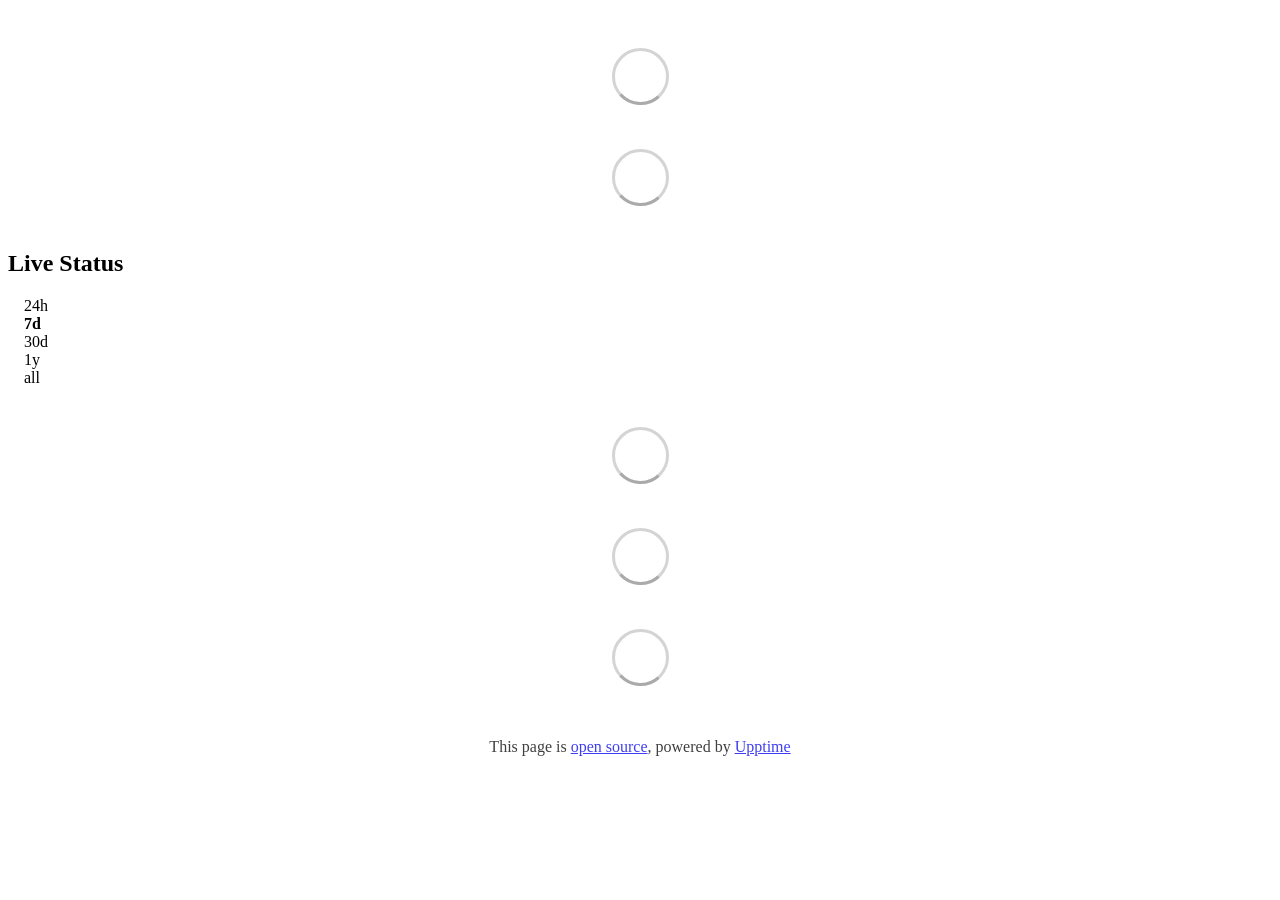
==== commit f887e03c: "deploy: 8d1e452d3fcf8b428699d27677849bb293c90b38" ====
--- a/index.html
+++ b/index.html
@@ -1,535 +1,18 @@
-<!DOCTYPE html>
-<html lang="ru">
-<head>
-<meta charset="UTF-8">
-<meta name="viewport" content="width=device-width, initial-scale=1.0">
-<meta name="theme-color" content="#0b0b10">
-<title>Frustrator · Status</title>
-<link rel="preconnect" href="https://fonts.googleapis.com">
-<link href="https://fonts.googleapis.com/css2?family=JetBrains+Mono:wght@400;500;700&display=swap" rel="stylesheet">
-<style>
-:root {
-  --bg: #0b0b10;
-  --surface: #13131e;
-  --card: #181825;
-  --border: #222233;
-  --accent: #6c63ff;
-  --accent-dim: rgba(108,99,255,.12);
-  --green: #3ddc84;
-  --green-dim: rgba(61,220,132,.12);
-  --red: #ff5555;
-  --red-dim: rgba(255,85,85,.12);
-  --yellow: #ffd166;
-  --yellow-dim: rgba(255,209,102,.12);
-  --blue: #6c8fff;
-  --text: #e0e0f0;
-  --muted: #555570;
-  --faint: #2a2a3a;
-  --font: 'JetBrains Mono', monospace;
-  --r: 6px;
-}
-
-* { box-sizing: border-box; margin: 0; padding: 0; }
-
-html, body {
-  background: var(--bg);
-  color: var(--text);
-  font-family: var(--font);
-  font-size: 14px;
-  line-height: 1.6;
-  -webkit-font-smoothing: antialiased;
-  min-height: 100vh;
-}
-
-body::before {
-  content: '';
-  position: fixed;
-  inset: 0;
-  background-image: radial-gradient(rgba(108,99,255,.04) 1px, transparent 1px);
-  background-size: 24px 24px;
-  pointer-events: none;
-  z-index: 0;
-}
-
-.wrap {
-  position: relative;
-  z-index: 1;
-  max-width: 720px;
-  margin: 0 auto;
-  padding: 3rem 1.5rem 5rem;
-}
-
-/* HEADER */
-.header {
-  margin-bottom: 2.5rem;
-}
-
-.header-title {
-  font-size: 1.6rem;
-  font-weight: 700;
-  letter-spacing: 6px;
-  text-transform: uppercase;
-  color: var(--text);
-}
-
-.header-title .dot {
-  color: var(--accent);
-  margin: 0 .3rem;
-  opacity: .7;
-}
-
-.header-sub {
-  margin-top: .4rem;
-  font-size: .78rem;
-  color: var(--muted);
-  letter-spacing: 2px;
-  text-transform: uppercase;
-}
-
-/* OVERALL */
-.overall {
-  display: flex;
-  align-items: center;
-  gap: 1rem;
-  padding: 1.1rem 1.4rem;
-  background: var(--surface);
-  border: 1px solid var(--border);
-  border-left: 3px solid var(--green);
-  border-radius: var(--r);
-  margin-bottom: 1.5rem;
-  transition: border-color .2s;
-}
-
-.overall.is-down { border-left-color: var(--red); }
-.overall.is-warn { border-left-color: var(--yellow); }
-
-.overall-dot {
-  width: 10px;
-  height: 10px;
-  border-radius: 50%;
-  background: var(--green);
-  box-shadow: 0 0 10px var(--green);
-  flex-shrink: 0;
-  animation: pulse 2s ease-in-out infinite;
-}
-
-.overall.is-down .overall-dot { background: var(--red); box-shadow: 0 0 10px var(--red); }
-.overall.is-warn .overall-dot { background: var(--yellow); box-shadow: 0 0 10px var(--yellow); }
-
-@keyframes pulse {
-  0%, 100% { opacity: 1; }
-  50% { opacity: .4; }
-}
-
-.overall-text { flex: 1; }
-
-.overall-headline {
-  font-size: .9rem;
-  font-weight: 700;
-  letter-spacing: 2px;
-  text-transform: uppercase;
-  color: var(--text);
-}
-
-.overall-meta {
-  font-size: .7rem;
-  color: var(--muted);
-  letter-spacing: 1px;
-  margin-top: .2rem;
-}
-
-/* SERVICES */
-.services {
-  display: flex;
-  flex-direction: column;
-  gap: .5rem;
-}
-
-.service {
-  background: var(--surface);
-  border: 1px solid var(--border);
-  border-left: 2px solid var(--faint);
-  border-radius: var(--r);
-  padding: .9rem 1.1rem;
-  transition: background .15s, border-color .15s;
-}
-
-.service:hover { background: var(--card); }
-
-.service.is-up { border-left-color: var(--green); }
-.service.is-down { border-left-color: var(--red); }
-.service.is-degraded { border-left-color: var(--yellow); }
-
-.svc-head {
-  display: grid;
-  grid-template-columns: 8px 1fr auto;
-  gap: .8rem;
-  align-items: center;
-}
-
-.svc-dot {
-  width: 8px;
-  height: 8px;
-  border-radius: 50%;
-  background: var(--faint);
-  flex-shrink: 0;
-}
-
-.service.is-up .svc-dot { background: var(--green); box-shadow: 0 0 6px var(--green-dim); }
-.service.is-down .svc-dot { background: var(--red); box-shadow: 0 0 6px var(--red-dim); animation: pulse 1.2s ease-in-out infinite; }
-.service.is-degraded .svc-dot { background: var(--yellow); box-shadow: 0 0 6px var(--yellow-dim); }
-
-.svc-info { min-width: 0; }
-
-.svc-name {
-  font-size: .88rem;
-  font-weight: 500;
-  color: var(--text);
-  letter-spacing: .5px;
-}
-
-.svc-desc {
-  font-size: .7rem;
-  color: var(--muted);
-  margin-top: .1rem;
-}
-
-.svc-meta {
-  text-align: right;
-  flex-shrink: 0;
-}
-
-.svc-status {
-  font-size: .7rem;
-  font-weight: 700;
-  letter-spacing: 1.5px;
-  text-transform: uppercase;
-  color: var(--muted);
-}
-
-.service.is-up .svc-status { color: var(--green); }
-.service.is-down .svc-status { color: var(--red); }
-.service.is-degraded .svc-status { color: var(--yellow); }
-
-.svc-uptime {
-  font-size: .68rem;
-  color: var(--muted);
-  margin-top: .1rem;
-}
-
-/* UPTIME BARS */
-.bars-wrap {
-  margin-top: .75rem;
-  padding-top: .6rem;
-  border-top: 1px solid var(--border);
-}
-
-.bars-track {
-  display: grid;
-  grid-template-columns: repeat(90, 1fr);
-  gap: 2px;
-  height: 24px;
-}
-
-.bar {
-  border-radius: 1px;
-  background: var(--faint);
-  cursor: default;
-  position: relative;
-  transition: filter .1s, transform .1s;
-}
-
-.bar:hover { filter: brightness(1.4); transform: scaleY(1.2); }
-
-.bar.good { background: var(--green); opacity: .7; }
-.bar.warn { background: var(--yellow); opacity: .8; }
-.bar.bad  { background: var(--red); opacity: .9; }
-.bar.none { background: var(--faint); opacity: .4; }
-
-.bar::after {
-  content: attr(data-tip);
-  position: absolute;
-  bottom: calc(100% + 6px);
-  left: 50%;
-  transform: translateX(-50%);
-  background: var(--card);
-  border: 1px solid var(--border);
-  color: var(--text);
-  font-size: .65rem;
-  padding: .25rem .5rem;
-  border-radius: 3px;
-  white-space: nowrap;
-  pointer-events: none;
-  opacity: 0;
-  transition: opacity .1s;
-  z-index: 10;
-}
-
-.bar:hover::after { opacity: 1; }
-
-.bars-axis {
-  display: flex;
-  justify-content: space-between;
-  margin-top: .4rem;
-  font-size: .62rem;
-  color: var(--faint);
-  letter-spacing: 1px;
-  text-transform: uppercase;
-}
-
-.bars-axis-line {
-  flex: 1;
-  height: 1px;
-  background: var(--border);
-  margin: 0 .5rem;
-  align-self: center;
-}
-
-/* RESPONSE TIME */
-.svc-time {
-  font-size: .68rem;
-  color: var(--muted);
-  margin-top: .1rem;
-}
-
-/* FOOTER */
-.footer {
-  margin-top: 3rem;
-  padding-top: 1.5rem;
-  border-top: 1px solid var(--border);
-  display: flex;
-  align-items: center;
-  justify-content: space-between;
-  gap: 1rem;
-  flex-wrap: wrap;
-}
-
-.footer-left {
-  font-size: .72rem;
-  color: var(--muted);
-  letter-spacing: 1px;
-}
-
-.refresh-btn {
-  display: inline-flex;
-  align-items: center;
-  gap: .4rem;
-  padding: .4rem .9rem;
-  background: transparent;
-  color: var(--muted);
-  border: 1px solid var(--border);
-  border-radius: var(--r);
-  font-family: var(--font);
-  font-size: .7rem;
-  letter-spacing: 1.5px;
-  text-transform: uppercase;
-  cursor: pointer;
-  transition: color .15s, border-color .15s;
-}
-
-.refresh-btn:hover { color: var(--accent); border-color: var(--accent); }
-.refresh-btn:disabled { opacity: .4; cursor: wait; }
-
-.spin { animation: spin .8s linear infinite; }
-@keyframes spin { to { transform: rotate(360deg); } }
-
-.skeleton {
-  background: linear-gradient(90deg, var(--surface) 25%, var(--card) 50%, var(--surface) 75%);
-  background-size: 200% 100%;
-  animation: shimmer 1.2s infinite;
-  border-radius: var(--r);
-  height: 72px;
-}
-@keyframes shimmer { 0% { background-position: 200% 0; } 100% { background-position: -200% 0; } }
-
-@media (max-width: 480px) {
-  .svc-head { grid-template-columns: 8px 1fr; }
-  .svc-meta { grid-column: 1 / -1; display: flex; justify-content: space-between; padding-top: .4rem; border-top: 1px dashed var(--border); }
-  .bars-track { grid-template-columns: repeat(30, 1fr); }
-  .bar:nth-child(-n+60) { display: none; }
-}
-</style>
-</head>
-<body>
-<div class="wrap">
-  <header class="header">
-    <h1 class="header-title">FRUSTRATOR<span class="dot">·</span>STATUS</h1>
-    <p class="header-sub">Мониторинг серверов и сервисов</p>
-  </header>
-
-  <div id="overall" class="overall">
-    <div class="overall-dot"></div>
-    <div class="overall-text">
-      <div class="overall-headline">Загрузка...</div>
-      <div class="overall-meta">обновление каждые 60 секунд</div>
-    </div>
-  </div>
-
-  <div id="services" class="services">
-    <div class="skeleton"></div>
-    <div class="skeleton"></div>
-  </div>
-
-  <footer class="footer">
-    <span class="footer-left" id="updated">—</span>
-    <button class="refresh-btn" id="refreshBtn" onclick="loadData()">
-      <svg id="refreshIcon" width="12" height="12" viewBox="0 0 24 24" fill="none" stroke="currentColor" stroke-width="2.5" stroke-linecap="round" stroke-linejoin="round">
-        <path d="M3 12a9 9 0 0 1 9-9 9.75 9.75 0 0 1 6.74 2.74L21 8"/><path d="M21 3v5h-5"/>
-        <path d="M21 12a9 9 0 0 1-9 9 9.75 9.75 0 0 1-6.74-2.74L3 16"/><path d="M8 16H3v5"/>
-      </svg>
-      Обновить
-    </button>
-  </footer>
-</div>
-
-<script>
-const SUMMARY_URL = 'https://raw.githubusercontent.com/Neonovplay/panel_frustrator/master/history/summary.json';
-const HISTORY_BASE = 'https://raw.githubusercontent.com/Neonovplay/panel_frustrator/master/history/';
-
-const SERVICE_NAMES = {
-  'vpn-panel': { name: 'VPN Panel', desc: 'Панель управления и мониторинга' },
-};
-
-let loading = false;
-
-function statusClass(s) {
-  if (s === 'up') return 'is-up';
-  if (s === 'down') return 'is-down';
-  return 'is-degraded';
-}
-
-function statusLabel(s) {
-  if (s === 'up') return 'работает';
-  if (s === 'down') return 'недоступен';
-  return 'деградация';
-}
-
-function parseYmlHistory(text) {
-  const entries = [];
-  const blocks = text.split(/^---$/m).filter(b => b.trim());
-  for (const block of blocks) {
-    const dateMatch = block.match(/- date:\s*['"]?(\d{4}-\d{2}-\d{2})['"]?/);
-    const statusMatch = block.match(/status:\s*['"]?(\w+)['"]?/);
-    if (dateMatch && statusMatch) {
-      entries.push({ date: dateMatch[1], status: statusMatch[1] });
-    }
-  }
-  return entries;
-}
-
-function buildBars(history) {
-  const today = new Date();
-  const bars = [];
-  for (let i = 89; i >= 0; i--) {
-    const d = new Date(today);
-    d.setDate(d.getDate() - i);
-    const dateStr = d.toISOString().slice(0, 10);
-    const entry = history.find(h => h.date === dateStr);
-    let cls = 'none';
-    let tip = dateStr + ' · нет данных';
-    if (entry) {
-      cls = entry.status === 'up' ? 'good' : entry.status === 'degraded' ? 'warn' : 'bad';
-      tip = dateStr + ' · ' + statusLabel(entry.status);
-    }
-    bars.push(`<span class="bar ${cls}" data-tip="${tip}"></span>`);
-  }
-  return bars.join('');
-}
-
-async function fetchHistory(slug) {
-  try {
-    const r = await fetch(HISTORY_BASE + slug + '.yml', { cache: 'no-store' });
-    if (!r.ok) return [];
-    const text = await r.text();
-    return parseYmlHistory(text);
-  } catch { return []; }
-}
-
-async function loadData() {
-  if (loading) return;
-  loading = true;
-  const btn = document.getElementById('refreshBtn');
-  const icon = document.getElementById('refreshIcon');
-  btn.disabled = true;
-  icon.classList.add('spin');
-
-  try {
-    const r = await fetch(SUMMARY_URL + '?t=' + Date.now(), { cache: 'no-store' });
-    if (!r.ok) throw new Error('fetch failed');
-    const data = await r.json();
-
-    // Overall status
-    const anyDown = data.some(s => s.status === 'down');
-    const anyDeg = data.some(s => s.status === 'degraded');
-    const overall = document.getElementById('overall');
-    overall.className = 'overall' + (anyDown ? ' is-down' : anyDeg ? ' is-warn' : '');
-    const headline = anyDown ? `Проблемы: ${data.filter(s=>s.status==='down').length} сервис не отвечает`
-      : anyDeg ? 'Деградация производительности'
-      : 'Все системы работают';
-    overall.innerHTML = `
-      <div class="overall-dot"></div>
-      <div class="overall-text">
-        <div class="overall-headline">${headline}</div>
-        <div class="overall-meta">обновлено ${new Date().toLocaleTimeString('ru', {hour:'2-digit',minute:'2-digit'})} · автообновление каждые 60 сек</div>
-      </div>`;
-
-    // Services
-    const container = document.getElementById('services');
-    container.innerHTML = '';
-
-    for (const svc of data) {
-      const meta = SERVICE_NAMES[svc.slug] || { name: svc.name, desc: svc.url };
-      const history = await fetchHistory(svc.slug);
-      const bars = buildBars(history);
-      const uptime = parseFloat(svc.uptimeMonth || svc.uptime || '0').toFixed(2);
-      const time = svc.time ? `${svc.time} ms` : '—';
-
-      const div = document.createElement('article');
-      div.className = 'service ' + statusClass(svc.status);
-      div.innerHTML = `
-        <div class="svc-head">
-          <div class="svc-dot"></div>
-          <div class="svc-info">
-            <div class="svc-name">${meta.name}</div>
-            <div class="svc-desc">${meta.desc}</div>
-          </div>
-          <div class="svc-meta">
-            <div class="svc-status">${statusLabel(svc.status)}</div>
-            <div class="svc-uptime">uptime ${uptime}%</div>
-            <div class="svc-time">${time}</div>
-          </div>
-        </div>
-        ${bars ? `<div class="bars-wrap">
-          <div class="bars-track">${bars}</div>
-          <div class="bars-axis">
-            <span>90 дней назад</span>
-            <span class="bars-axis-line"></span>
-            <span>сегодня</span>
-          </div>
-        </div>` : ''}`;
-      container.appendChild(div);
-    }
-
-    document.getElementById('updated').textContent =
-      'обновлено ' + new Date().toLocaleString('ru', {day:'2-digit',month:'2-digit',hour:'2-digit',minute:'2-digit'});
-
-  } catch (e) {
-    console.error(e);
-    document.getElementById('overall').innerHTML = `
-      <div class="overall-dot" style="background:var(--yellow);box-shadow:0 0 10px var(--yellow)"></div>
-      <div class="overall-text">
-        <div class="overall-headline">Не удалось загрузить данные</div>
-        <div class="overall-meta">проверьте подключение или попробуйте позже</div>
-      </div>`;
-  } finally {
-    loading = false;
-    btn.disabled = false;
-    icon.classList.remove('spin');
-  }
-}
-
-loadData();
-setInterval(loadData, 60000);
-</script>
-</body>
-</html>
+<!DOCTYPE html> <html lang=en> <head> <meta charset=utf-8> <meta content="width=device-width,initial-scale=1" name=viewport> <meta content=#333333 name=theme-color> <base href=/ > <link href=manifest.json rel=manifest crossorigin=use-credentials> <script>__SAPPER__={baseUrl:"",preloaded:[void 0,{}]};if('serviceWorker' in navigator)navigator.serviceWorker.register('/service-worker.js');(function(){try{eval("async function x(){}");var main="/client/client.b890f5e2.js"}catch(e){main="/client/legacy/client.3dbdd113.js"};var s=document.createElement("script");try{new Function("if(0)import('')")();s.src=main;s.type="module";s.crossOrigin="use-credentials";}catch(e){s.src="/client/shimport@2.0.5.js";s.setAttribute("data-main",main);}document.head.appendChild(s);}());</script> <link href=client/client-31a52aa5.css rel=stylesheet><link href=client/createOctokit-a85f76c7.css rel=stylesheet><link href=client/index-b0b6455a.css rel=stylesheet> <title>Frustrator Status</title><link href=https://uptime.frustrator.ru/themes/dark.css rel=stylesheet><link href=https://uptime.frustrator.ru/global.css rel=stylesheet><link href=https://raw.githubusercontent.com/upptime/upptime/master/assets/upptime-icon.svg rel=icon type=image/svg><link href=/logo-192.png rel=icon type=image/png> <link href=/client/client.b890f5e2.js rel=modulepreload as=script crossorigin=use-credentials><link href=/client/client-31a52aa5.css rel=preload as=style><link href=/client/index.1c8de64f.js rel=modulepreload as=script crossorigin=use-credentials><link href=/client/createOctokit.ed5fe1ec.js rel=modulepreload as=script crossorigin=use-credentials><link href=/client/inject_styles.803b7e80.js rel=modulepreload as=script crossorigin=use-credentials><link href=/client/createOctokit-a85f76c7.css rel=preload as=style><link href=/client/index-b0b6455a.css rel=preload as=style></head> <body> <div id=sapper> <nav class=svelte-a08hsz><div class="svelte-a08hsz container"> <ul class=svelte-a08hsz> </ul></div> </nav> <main class=container> <header class=svelte-ngkazm> </header> <section class=svelte-8lnl4f><div class="svelte-68jxue loading"><svg class=svelte-68jxue height=38 stroke=#aaa width=38 xmlns=http://www.w3.org/2000/svg><g fill=none fill-rule=evenodd><g stroke-width=2 transform="translate(1 1)"><circle cx=18 cy=18 r=18 stroke-opacity=.5></circle><path d="M36 18c0-9.94-8.06-18-18-18"><animateTransform attributeName=transform dur=1s from="0 18 18" repeatCount=indefinite to="360 18 18" type=rotate></animateTransform></path></g></g></svg></div> </section> <section class=svelte-8lnl4f><div class="svelte-68jxue loading"><svg class=svelte-68jxue height=38 stroke=#aaa width=38 xmlns=http://www.w3.org/2000/svg><g fill=none fill-rule=evenodd><g stroke-width=2 transform="translate(1 1)"><circle cx=18 cy=18 r=18 stroke-opacity=.5></circle><path d="M36 18c0-9.94-8.06-18-18-18"><animateTransform attributeName=transform dur=1s from="0 18 18" repeatCount=indefinite to="360 18 18" type=rotate></animateTransform></path></g></g></svg></div> </section> <div class="svelte-fqsq6s f changed"><h2>Live Status</h2> <form class="svelte-fqsq6s f r"><div><input class=svelte-fqsq6s id=data_day name=d type=radio value=day><label class=svelte-fqsq6s for=data_day>24h</label></div> <div><input class=svelte-fqsq6s id=data_week name=d type=radio value=week checked><label class=svelte-fqsq6s for=data_week>7d</label></div> <div><input class=svelte-fqsq6s id=data_month name=d type=radio value=month><label class=svelte-fqsq6s for=data_month>30d</label></div> <div><input class=svelte-fqsq6s id=data_year name=d type=radio value=year><label class=svelte-fqsq6s for=data_year>1y</label></div> <div><input class=svelte-fqsq6s id=data_all name=d type=radio value=all><label class=svelte-fqsq6s for=data_all>all</label></div></form></div> <section class="svelte-fqsq6s live-status"><div class="svelte-68jxue loading"><svg class=svelte-68jxue height=38 stroke=#aaa width=38 xmlns=http://www.w3.org/2000/svg><g fill=none fill-rule=evenodd><g stroke-width=2 transform="translate(1 1)"><circle cx=18 cy=18 r=18 stroke-opacity=.5></circle><path d="M36 18c0-9.94-8.06-18-18-18"><animateTransform attributeName=transform dur=1s from="0 18 18" repeatCount=indefinite to="360 18 18" type=rotate></animateTransform></path></g></g></svg></div> </section> <section><div class="svelte-68jxue loading"><svg class=svelte-68jxue height=38 stroke=#aaa width=38 xmlns=http://www.w3.org/2000/svg><g fill=none fill-rule=evenodd><g stroke-width=2 transform="translate(1 1)"><circle cx=18 cy=18 r=18 stroke-opacity=.5></circle><path d="M36 18c0-9.94-8.06-18-18-18"><animateTransform attributeName=transform dur=1s from="0 18 18" repeatCount=indefinite to="360 18 18" type=rotate></animateTransform></path></g></g></svg></div> </section> <section><div class="svelte-68jxue loading"><svg class=svelte-68jxue height=38 stroke=#aaa width=38 xmlns=http://www.w3.org/2000/svg><g fill=none fill-rule=evenodd><g stroke-width=2 transform="translate(1 1)"><circle cx=18 cy=18 r=18 stroke-opacity=.5></circle><path d="M36 18c0-9.94-8.06-18-18-18"><animateTransform attributeName=transform dur=1s from="0 18 18" repeatCount=indefinite to="360 18 18" type=rotate></animateTransform></path></g></g></svg></div></section></main> <footer class=svelte-jbr799><p>This page is <a href=https://github.com/Neonovplay/panel_frustrator>open source</a>, powered by <a href=https://upptime.js.org>Upptime</a></p> </footer></div> <script> try {
+        if (typeof window !== "undefined" && window.navigator && navigator.serviceWorker) {
+          navigator.serviceWorker.getRegistrations().then(function (registrations) {
+            for (let registration of registrations) {
+              registration.unregister();
+            }
+          });
+        }
+        if (typeof window !== "undefined" && "caches" in window) {
+          caches.keys().then(function (keyList) {
+            return Promise.all(
+              keyList.map(function (key) {
+                return caches.delete(key);
+              })
+            );
+          });
+        }
+      } catch (error) {} </script> 
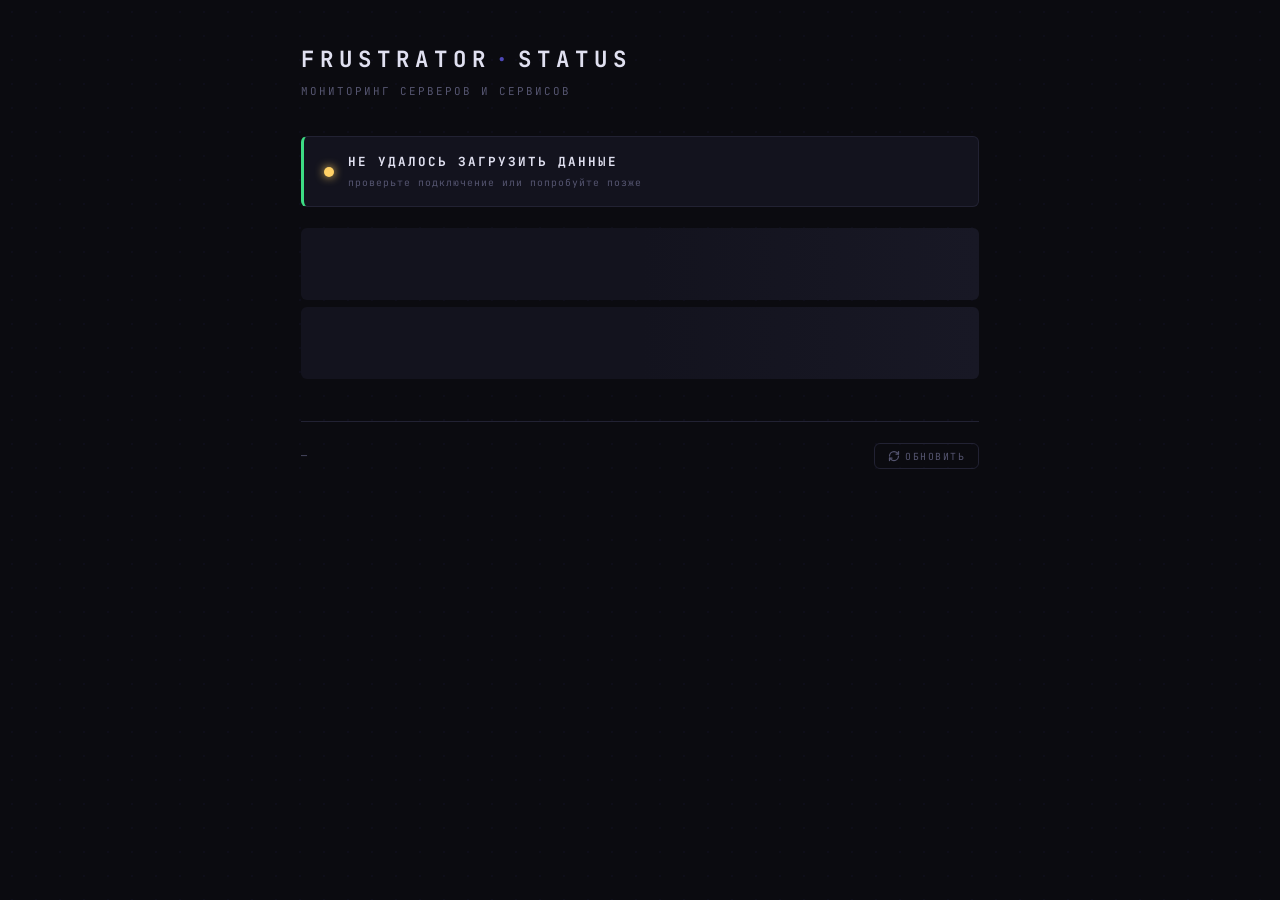
==== commit 813c387c: "Update custom status page" ====
--- a/index.html
+++ b/index.html
@@ -1,18 +1,535 @@
-<!DOCTYPE html> <html lang=en> <head> <meta charset=utf-8> <meta content="width=device-width,initial-scale=1" name=viewport> <meta content=#333333 name=theme-color> <base href=/ > <link href=manifest.json rel=manifest crossorigin=use-credentials> <script>__SAPPER__={baseUrl:"",preloaded:[void 0,{}]};if('serviceWorker' in navigator)navigator.serviceWorker.register('/service-worker.js');(function(){try{eval("async function x(){}");var main="/client/client.b890f5e2.js"}catch(e){main="/client/legacy/client.3dbdd113.js"};var s=document.createElement("script");try{new Function("if(0)import('')")();s.src=main;s.type="module";s.crossOrigin="use-credentials";}catch(e){s.src="/client/shimport@2.0.5.js";s.setAttribute("data-main",main);}document.head.appendChild(s);}());</script> <link href=client/client-31a52aa5.css rel=stylesheet><link href=client/createOctokit-a85f76c7.css rel=stylesheet><link href=client/index-b0b6455a.css rel=stylesheet> <title>Frustrator Status</title><link href=https://uptime.frustrator.ru/themes/dark.css rel=stylesheet><link href=https://uptime.frustrator.ru/global.css rel=stylesheet><link href=https://raw.githubusercontent.com/upptime/upptime/master/assets/upptime-icon.svg rel=icon type=image/svg><link href=/logo-192.png rel=icon type=image/png> <link href=/client/client.b890f5e2.js rel=modulepreload as=script crossorigin=use-credentials><link href=/client/client-31a52aa5.css rel=preload as=style><link href=/client/index.1c8de64f.js rel=modulepreload as=script crossorigin=use-credentials><link href=/client/createOctokit.ed5fe1ec.js rel=modulepreload as=script crossorigin=use-credentials><link href=/client/inject_styles.803b7e80.js rel=modulepreload as=script crossorigin=use-credentials><link href=/client/createOctokit-a85f76c7.css rel=preload as=style><link href=/client/index-b0b6455a.css rel=preload as=style></head> <body> <div id=sapper> <nav class=svelte-a08hsz><div class="svelte-a08hsz container"> <ul class=svelte-a08hsz> </ul></div> </nav> <main class=container> <header class=svelte-ngkazm> </header> <section class=svelte-8lnl4f><div class="svelte-68jxue loading"><svg class=svelte-68jxue height=38 stroke=#aaa width=38 xmlns=http://www.w3.org/2000/svg><g fill=none fill-rule=evenodd><g stroke-width=2 transform="translate(1 1)"><circle cx=18 cy=18 r=18 stroke-opacity=.5></circle><path d="M36 18c0-9.94-8.06-18-18-18"><animateTransform attributeName=transform dur=1s from="0 18 18" repeatCount=indefinite to="360 18 18" type=rotate></animateTransform></path></g></g></svg></div> </section> <section class=svelte-8lnl4f><div class="svelte-68jxue loading"><svg class=svelte-68jxue height=38 stroke=#aaa width=38 xmlns=http://www.w3.org/2000/svg><g fill=none fill-rule=evenodd><g stroke-width=2 transform="translate(1 1)"><circle cx=18 cy=18 r=18 stroke-opacity=.5></circle><path d="M36 18c0-9.94-8.06-18-18-18"><animateTransform attributeName=transform dur=1s from="0 18 18" repeatCount=indefinite to="360 18 18" type=rotate></animateTransform></path></g></g></svg></div> </section> <div class="svelte-fqsq6s f changed"><h2>Live Status</h2> <form class="svelte-fqsq6s f r"><div><input class=svelte-fqsq6s id=data_day name=d type=radio value=day><label class=svelte-fqsq6s for=data_day>24h</label></div> <div><input class=svelte-fqsq6s id=data_week name=d type=radio value=week checked><label class=svelte-fqsq6s for=data_week>7d</label></div> <div><input class=svelte-fqsq6s id=data_month name=d type=radio value=month><label class=svelte-fqsq6s for=data_month>30d</label></div> <div><input class=svelte-fqsq6s id=data_year name=d type=radio value=year><label class=svelte-fqsq6s for=data_year>1y</label></div> <div><input class=svelte-fqsq6s id=data_all name=d type=radio value=all><label class=svelte-fqsq6s for=data_all>all</label></div></form></div> <section class="svelte-fqsq6s live-status"><div class="svelte-68jxue loading"><svg class=svelte-68jxue height=38 stroke=#aaa width=38 xmlns=http://www.w3.org/2000/svg><g fill=none fill-rule=evenodd><g stroke-width=2 transform="translate(1 1)"><circle cx=18 cy=18 r=18 stroke-opacity=.5></circle><path d="M36 18c0-9.94-8.06-18-18-18"><animateTransform attributeName=transform dur=1s from="0 18 18" repeatCount=indefinite to="360 18 18" type=rotate></animateTransform></path></g></g></svg></div> </section> <section><div class="svelte-68jxue loading"><svg class=svelte-68jxue height=38 stroke=#aaa width=38 xmlns=http://www.w3.org/2000/svg><g fill=none fill-rule=evenodd><g stroke-width=2 transform="translate(1 1)"><circle cx=18 cy=18 r=18 stroke-opacity=.5></circle><path d="M36 18c0-9.94-8.06-18-18-18"><animateTransform attributeName=transform dur=1s from="0 18 18" repeatCount=indefinite to="360 18 18" type=rotate></animateTransform></path></g></g></svg></div> </section> <section><div class="svelte-68jxue loading"><svg class=svelte-68jxue height=38 stroke=#aaa width=38 xmlns=http://www.w3.org/2000/svg><g fill=none fill-rule=evenodd><g stroke-width=2 transform="translate(1 1)"><circle cx=18 cy=18 r=18 stroke-opacity=.5></circle><path d="M36 18c0-9.94-8.06-18-18-18"><animateTransform attributeName=transform dur=1s from="0 18 18" repeatCount=indefinite to="360 18 18" type=rotate></animateTransform></path></g></g></svg></div></section></main> <footer class=svelte-jbr799><p>This page is <a href=https://github.com/Neonovplay/panel_frustrator>open source</a>, powered by <a href=https://upptime.js.org>Upptime</a></p> </footer></div> <script> try {
-        if (typeof window !== "undefined" && window.navigator && navigator.serviceWorker) {
-          navigator.serviceWorker.getRegistrations().then(function (registrations) {
-            for (let registration of registrations) {
-              registration.unregister();
-            }
-          });
-        }
-        if (typeof window !== "undefined" && "caches" in window) {
-          caches.keys().then(function (keyList) {
-            return Promise.all(
-              keyList.map(function (key) {
-                return caches.delete(key);
-              })
-            );
-          });
-        }
-      } catch (error) {} </script> +<!DOCTYPE html>
+<html lang="ru">
+<head>
+<meta charset="UTF-8">
+<meta name="viewport" content="width=device-width, initial-scale=1.0">
+<meta name="theme-color" content="#0b0b10">
+<title>Frustrator · Status</title>
+<link rel="preconnect" href="https://fonts.googleapis.com">
+<link href="https://fonts.googleapis.com/css2?family=JetBrains+Mono:wght@400;500;700&display=swap" rel="stylesheet">
+<style>
+:root {
+  --bg: #0b0b10;
+  --surface: #13131e;
+  --card: #181825;
+  --border: #222233;
+  --accent: #6c63ff;
+  --accent-dim: rgba(108,99,255,.12);
+  --green: #3ddc84;
+  --green-dim: rgba(61,220,132,.12);
+  --red: #ff5555;
+  --red-dim: rgba(255,85,85,.12);
+  --yellow: #ffd166;
+  --yellow-dim: rgba(255,209,102,.12);
+  --blue: #6c8fff;
+  --text: #e0e0f0;
+  --muted: #555570;
+  --faint: #2a2a3a;
+  --font: 'JetBrains Mono', monospace;
+  --r: 6px;
+}
+
+* { box-sizing: border-box; margin: 0; padding: 0; }
+
+html, body {
+  background: var(--bg);
+  color: var(--text);
+  font-family: var(--font);
+  font-size: 14px;
+  line-height: 1.6;
+  -webkit-font-smoothing: antialiased;
+  min-height: 100vh;
+}
+
+body::before {
+  content: '';
+  position: fixed;
+  inset: 0;
+  background-image: radial-gradient(rgba(108,99,255,.04) 1px, transparent 1px);
+  background-size: 24px 24px;
+  pointer-events: none;
+  z-index: 0;
+}
+
+.wrap {
+  position: relative;
+  z-index: 1;
+  max-width: 720px;
+  margin: 0 auto;
+  padding: 3rem 1.5rem 5rem;
+}
+
+/* HEADER */
+.header {
+  margin-bottom: 2.5rem;
+}
+
+.header-title {
+  font-size: 1.6rem;
+  font-weight: 700;
+  letter-spacing: 6px;
+  text-transform: uppercase;
+  color: var(--text);
+}
+
+.header-title .dot {
+  color: var(--accent);
+  margin: 0 .3rem;
+  opacity: .7;
+}
+
+.header-sub {
+  margin-top: .4rem;
+  font-size: .78rem;
+  color: var(--muted);
+  letter-spacing: 2px;
+  text-transform: uppercase;
+}
+
+/* OVERALL */
+.overall {
+  display: flex;
+  align-items: center;
+  gap: 1rem;
+  padding: 1.1rem 1.4rem;
+  background: var(--surface);
+  border: 1px solid var(--border);
+  border-left: 3px solid var(--green);
+  border-radius: var(--r);
+  margin-bottom: 1.5rem;
+  transition: border-color .2s;
+}
+
+.overall.is-down { border-left-color: var(--red); }
+.overall.is-warn { border-left-color: var(--yellow); }
+
+.overall-dot {
+  width: 10px;
+  height: 10px;
+  border-radius: 50%;
+  background: var(--green);
+  box-shadow: 0 0 10px var(--green);
+  flex-shrink: 0;
+  animation: pulse 2s ease-in-out infinite;
+}
+
+.overall.is-down .overall-dot { background: var(--red); box-shadow: 0 0 10px var(--red); }
+.overall.is-warn .overall-dot { background: var(--yellow); box-shadow: 0 0 10px var(--yellow); }
+
+@keyframes pulse {
+  0%, 100% { opacity: 1; }
+  50% { opacity: .4; }
+}
+
+.overall-text { flex: 1; }
+
+.overall-headline {
+  font-size: .9rem;
+  font-weight: 700;
+  letter-spacing: 2px;
+  text-transform: uppercase;
+  color: var(--text);
+}
+
+.overall-meta {
+  font-size: .7rem;
+  color: var(--muted);
+  letter-spacing: 1px;
+  margin-top: .2rem;
+}
+
+/* SERVICES */
+.services {
+  display: flex;
+  flex-direction: column;
+  gap: .5rem;
+}
+
+.service {
+  background: var(--surface);
+  border: 1px solid var(--border);
+  border-left: 2px solid var(--faint);
+  border-radius: var(--r);
+  padding: .9rem 1.1rem;
+  transition: background .15s, border-color .15s;
+}
+
+.service:hover { background: var(--card); }
+
+.service.is-up { border-left-color: var(--green); }
+.service.is-down { border-left-color: var(--red); }
+.service.is-degraded { border-left-color: var(--yellow); }
+
+.svc-head {
+  display: grid;
+  grid-template-columns: 8px 1fr auto;
+  gap: .8rem;
+  align-items: center;
+}
+
+.svc-dot {
+  width: 8px;
+  height: 8px;
+  border-radius: 50%;
+  background: var(--faint);
+  flex-shrink: 0;
+}
+
+.service.is-up .svc-dot { background: var(--green); box-shadow: 0 0 6px var(--green-dim); }
+.service.is-down .svc-dot { background: var(--red); box-shadow: 0 0 6px var(--red-dim); animation: pulse 1.2s ease-in-out infinite; }
+.service.is-degraded .svc-dot { background: var(--yellow); box-shadow: 0 0 6px var(--yellow-dim); }
+
+.svc-info { min-width: 0; }
+
+.svc-name {
+  font-size: .88rem;
+  font-weight: 500;
+  color: var(--text);
+  letter-spacing: .5px;
+}
+
+.svc-desc {
+  font-size: .7rem;
+  color: var(--muted);
+  margin-top: .1rem;
+}
+
+.svc-meta {
+  text-align: right;
+  flex-shrink: 0;
+}
+
+.svc-status {
+  font-size: .7rem;
+  font-weight: 700;
+  letter-spacing: 1.5px;
+  text-transform: uppercase;
+  color: var(--muted);
+}
+
+.service.is-up .svc-status { color: var(--green); }
+.service.is-down .svc-status { color: var(--red); }
+.service.is-degraded .svc-status { color: var(--yellow); }
+
+.svc-uptime {
+  font-size: .68rem;
+  color: var(--muted);
+  margin-top: .1rem;
+}
+
+/* UPTIME BARS */
+.bars-wrap {
+  margin-top: .75rem;
+  padding-top: .6rem;
+  border-top: 1px solid var(--border);
+}
+
+.bars-track {
+  display: grid;
+  grid-template-columns: repeat(90, 1fr);
+  gap: 2px;
+  height: 24px;
+}
+
+.bar {
+  border-radius: 1px;
+  background: var(--faint);
+  cursor: default;
+  position: relative;
+  transition: filter .1s, transform .1s;
+}
+
+.bar:hover { filter: brightness(1.4); transform: scaleY(1.2); }
+
+.bar.good { background: var(--green); opacity: .7; }
+.bar.warn { background: var(--yellow); opacity: .8; }
+.bar.bad  { background: var(--red); opacity: .9; }
+.bar.none { background: var(--faint); opacity: .4; }
+
+.bar::after {
+  content: attr(data-tip);
+  position: absolute;
+  bottom: calc(100% + 6px);
+  left: 50%;
+  transform: translateX(-50%);
+  background: var(--card);
+  border: 1px solid var(--border);
+  color: var(--text);
+  font-size: .65rem;
+  padding: .25rem .5rem;
+  border-radius: 3px;
+  white-space: nowrap;
+  pointer-events: none;
+  opacity: 0;
+  transition: opacity .1s;
+  z-index: 10;
+}
+
+.bar:hover::after { opacity: 1; }
+
+.bars-axis {
+  display: flex;
+  justify-content: space-between;
+  margin-top: .4rem;
+  font-size: .62rem;
+  color: var(--faint);
+  letter-spacing: 1px;
+  text-transform: uppercase;
+}
+
+.bars-axis-line {
+  flex: 1;
+  height: 1px;
+  background: var(--border);
+  margin: 0 .5rem;
+  align-self: center;
+}
+
+/* RESPONSE TIME */
+.svc-time {
+  font-size: .68rem;
+  color: var(--muted);
+  margin-top: .1rem;
+}
+
+/* FOOTER */
+.footer {
+  margin-top: 3rem;
+  padding-top: 1.5rem;
+  border-top: 1px solid var(--border);
+  display: flex;
+  align-items: center;
+  justify-content: space-between;
+  gap: 1rem;
+  flex-wrap: wrap;
+}
+
+.footer-left {
+  font-size: .72rem;
+  color: var(--muted);
+  letter-spacing: 1px;
+}
+
+.refresh-btn {
+  display: inline-flex;
+  align-items: center;
+  gap: .4rem;
+  padding: .4rem .9rem;
+  background: transparent;
+  color: var(--muted);
+  border: 1px solid var(--border);
+  border-radius: var(--r);
+  font-family: var(--font);
+  font-size: .7rem;
+  letter-spacing: 1.5px;
+  text-transform: uppercase;
+  cursor: pointer;
+  transition: color .15s, border-color .15s;
+}
+
+.refresh-btn:hover { color: var(--accent); border-color: var(--accent); }
+.refresh-btn:disabled { opacity: .4; cursor: wait; }
+
+.spin { animation: spin .8s linear infinite; }
+@keyframes spin { to { transform: rotate(360deg); } }
+
+.skeleton {
+  background: linear-gradient(90deg, var(--surface) 25%, var(--card) 50%, var(--surface) 75%);
+  background-size: 200% 100%;
+  animation: shimmer 1.2s infinite;
+  border-radius: var(--r);
+  height: 72px;
+}
+@keyframes shimmer { 0% { background-position: 200% 0; } 100% { background-position: -200% 0; } }
+
+@media (max-width: 480px) {
+  .svc-head { grid-template-columns: 8px 1fr; }
+  .svc-meta { grid-column: 1 / -1; display: flex; justify-content: space-between; padding-top: .4rem; border-top: 1px dashed var(--border); }
+  .bars-track { grid-template-columns: repeat(30, 1fr); }
+  .bar:nth-child(-n+60) { display: none; }
+}
+</style>
+</head>
+<body>
+<div class="wrap">
+  <header class="header">
+    <h1 class="header-title">FRUSTRATOR<span class="dot">·</span>STATUS</h1>
+    <p class="header-sub">Мониторинг серверов и сервисов</p>
+  </header>
+
+  <div id="overall" class="overall">
+    <div class="overall-dot"></div>
+    <div class="overall-text">
+      <div class="overall-headline">Загрузка...</div>
+      <div class="overall-meta">обновление каждые 60 секунд</div>
+    </div>
+  </div>
+
+  <div id="services" class="services">
+    <div class="skeleton"></div>
+    <div class="skeleton"></div>
+  </div>
+
+  <footer class="footer">
+    <span class="footer-left" id="updated">—</span>
+    <button class="refresh-btn" id="refreshBtn" onclick="loadData()">
+      <svg id="refreshIcon" width="12" height="12" viewBox="0 0 24 24" fill="none" stroke="currentColor" stroke-width="2.5" stroke-linecap="round" stroke-linejoin="round">
+        <path d="M3 12a9 9 0 0 1 9-9 9.75 9.75 0 0 1 6.74 2.74L21 8"/><path d="M21 3v5h-5"/>
+        <path d="M21 12a9 9 0 0 1-9 9 9.75 9.75 0 0 1-6.74-2.74L3 16"/><path d="M8 16H3v5"/>
+      </svg>
+      Обновить
+    </button>
+  </footer>
+</div>
+
+<script>
+const SUMMARY_URL = 'https://raw.githubusercontent.com/Neonovplay/panel_frustrator/master/history/summary.json';
+const HISTORY_BASE = 'https://raw.githubusercontent.com/Neonovplay/panel_frustrator/master/history/';
+
+const SERVICE_NAMES = {
+  'vpn-panel': { name: 'VPN Panel', desc: 'Панель управления и мониторинга' },
+};
+
+let loading = false;
+
+function statusClass(s) {
+  if (s === 'up') return 'is-up';
+  if (s === 'down') return 'is-down';
+  return 'is-degraded';
+}
+
+function statusLabel(s) {
+  if (s === 'up') return 'работает';
+  if (s === 'down') return 'недоступен';
+  return 'деградация';
+}
+
+function parseYmlHistory(text) {
+  const entries = [];
+  const blocks = text.split(/^---$/m).filter(b => b.trim());
+  for (const block of blocks) {
+    const dateMatch = block.match(/- date:\s*['"]?(\d{4}-\d{2}-\d{2})['"]?/);
+    const statusMatch = block.match(/status:\s*['"]?(\w+)['"]?/);
+    if (dateMatch && statusMatch) {
+      entries.push({ date: dateMatch[1], status: statusMatch[1] });
+    }
+  }
+  return entries;
+}
+
+function buildBars(history) {
+  const today = new Date();
+  const bars = [];
+  for (let i = 89; i >= 0; i--) {
+    const d = new Date(today);
+    d.setDate(d.getDate() - i);
+    const dateStr = d.toISOString().slice(0, 10);
+    const entry = history.find(h => h.date === dateStr);
+    let cls = 'none';
+    let tip = dateStr + ' · нет данных';
+    if (entry) {
+      cls = entry.status === 'up' ? 'good' : entry.status === 'degraded' ? 'warn' : 'bad';
+      tip = dateStr + ' · ' + statusLabel(entry.status);
+    }
+    bars.push(`<span class="bar ${cls}" data-tip="${tip}"></span>`);
+  }
+  return bars.join('');
+}
+
+async function fetchHistory(slug) {
+  try {
+    const r = await fetch(HISTORY_BASE + slug + '.yml', { cache: 'no-store' });
+    if (!r.ok) return [];
+    const text = await r.text();
+    return parseYmlHistory(text);
+  } catch { return []; }
+}
+
+async function loadData() {
+  if (loading) return;
+  loading = true;
+  const btn = document.getElementById('refreshBtn');
+  const icon = document.getElementById('refreshIcon');
+  btn.disabled = true;
+  icon.classList.add('spin');
+
+  try {
+    const r = await fetch(SUMMARY_URL + '?t=' + Date.now(), { cache: 'no-store' });
+    if (!r.ok) throw new Error('fetch failed');
+    const data = await r.json();
+
+    // Overall status
+    const anyDown = data.some(s => s.status === 'down');
+    const anyDeg = data.some(s => s.status === 'degraded');
+    const overall = document.getElementById('overall');
+    overall.className = 'overall' + (anyDown ? ' is-down' : anyDeg ? ' is-warn' : '');
+    const headline = anyDown ? `Проблемы: ${data.filter(s=>s.status==='down').length} сервис не отвечает`
+      : anyDeg ? 'Деградация производительности'
+      : 'Все системы работают';
+    overall.innerHTML = `
+      <div class="overall-dot"></div>
+      <div class="overall-text">
+        <div class="overall-headline">${headline}</div>
+        <div class="overall-meta">обновлено ${new Date().toLocaleTimeString('ru', {hour:'2-digit',minute:'2-digit'})} · автообновление каждые 60 сек</div>
+      </div>`;
+
+    // Services
+    const container = document.getElementById('services');
+    container.innerHTML = '';
+
+    for (const svc of data) {
+      const meta = SERVICE_NAMES[svc.slug] || { name: svc.name, desc: svc.url };
+      const history = await fetchHistory(svc.slug);
+      const bars = buildBars(history);
+      const uptime = parseFloat(svc.uptimeMonth || svc.uptime || '0').toFixed(2);
+      const time = svc.time ? `${svc.time} ms` : '—';
+
+      const div = document.createElement('article');
+      div.className = 'service ' + statusClass(svc.status);
+      div.innerHTML = `
+        <div class="svc-head">
+          <div class="svc-dot"></div>
+          <div class="svc-info">
+            <div class="svc-name">${meta.name}</div>
+            <div class="svc-desc">${meta.desc}</div>
+          </div>
+          <div class="svc-meta">
+            <div class="svc-status">${statusLabel(svc.status)}</div>
+            <div class="svc-uptime">uptime ${uptime}%</div>
+            <div class="svc-time">${time}</div>
+          </div>
+        </div>
+        ${bars ? `<div class="bars-wrap">
+          <div class="bars-track">${bars}</div>
+          <div class="bars-axis">
+            <span>90 дней назад</span>
+            <span class="bars-axis-line"></span>
+            <span>сегодня</span>
+          </div>
+        </div>` : ''}`;
+      container.appendChild(div);
+    }
+
+    document.getElementById('updated').textContent =
+      'обновлено ' + new Date().toLocaleString('ru', {day:'2-digit',month:'2-digit',hour:'2-digit',minute:'2-digit'});
+
+  } catch (e) {
+    console.error(e);
+    document.getElementById('overall').innerHTML = `
+      <div class="overall-dot" style="background:var(--yellow);box-shadow:0 0 10px var(--yellow)"></div>
+      <div class="overall-text">
+        <div class="overall-headline">Не удалось загрузить данные</div>
+        <div class="overall-meta">проверьте подключение или попробуйте позже</div>
+      </div>`;
+  } finally {
+    loading = false;
+    btn.disabled = false;
+    icon.classList.remove('spin');
+  }
+}
+
+loadData();
+setInterval(loadData, 60000);
+</script>
+</body>
+</html>
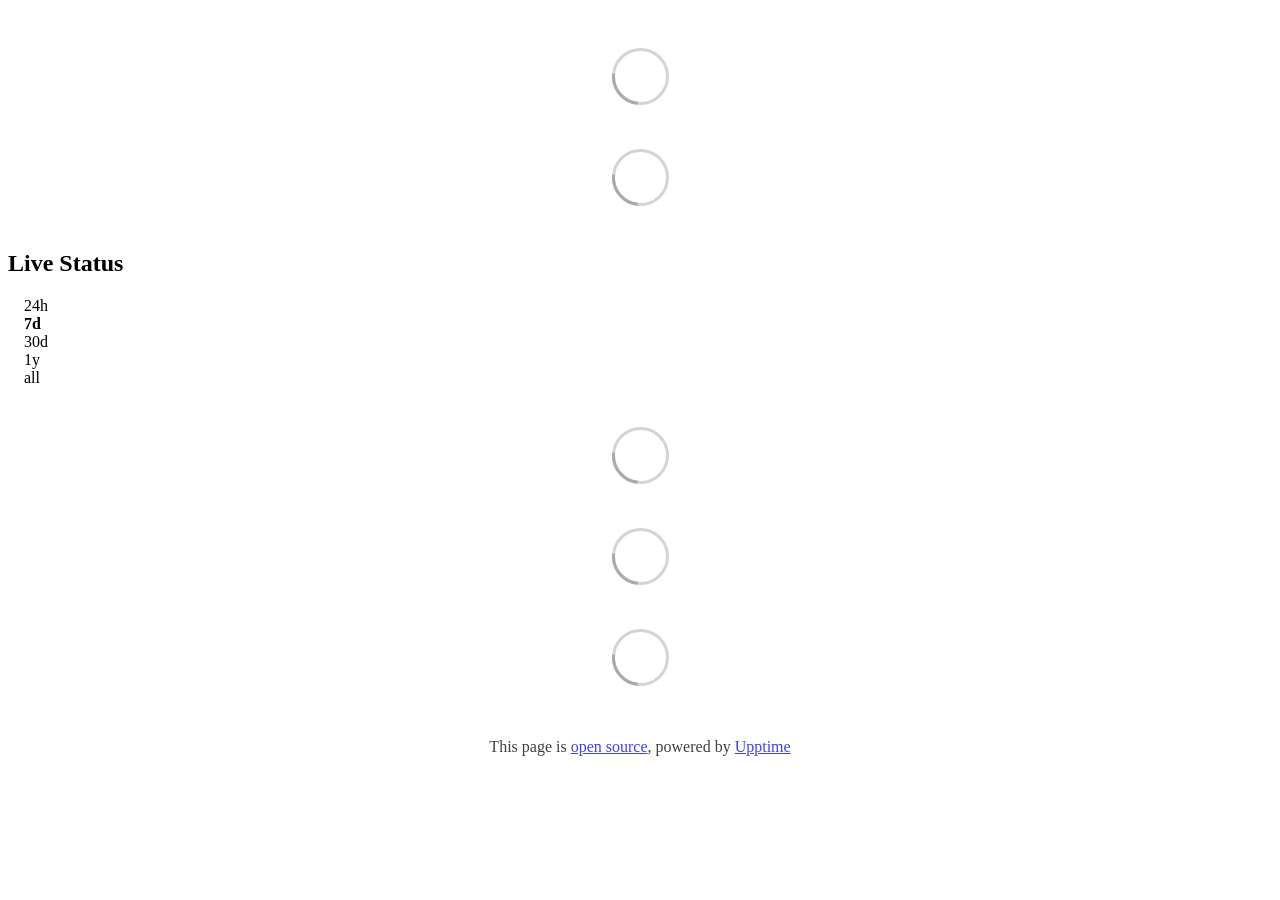
==== commit 65c69636: "deploy: 935e45b3b21189b7efb4eae92bd079e80fb12fc5" ====
--- a/index.html
+++ b/index.html
@@ -1,535 +1,18 @@
-<!DOCTYPE html>
-<html lang="ru">
-<head>
-<meta charset="UTF-8">
-<meta name="viewport" content="width=device-width, initial-scale=1.0">
-<meta name="theme-color" content="#0b0b10">
-<title>Frustrator · Status</title>
-<link rel="preconnect" href="https://fonts.googleapis.com">
-<link href="https://fonts.googleapis.com/css2?family=JetBrains+Mono:wght@400;500;700&display=swap" rel="stylesheet">
-<style>
-:root {
-  --bg: #0b0b10;
-  --surface: #13131e;
-  --card: #181825;
-  --border: #222233;
-  --accent: #6c63ff;
-  --accent-dim: rgba(108,99,255,.12);
-  --green: #3ddc84;
-  --green-dim: rgba(61,220,132,.12);
-  --red: #ff5555;
-  --red-dim: rgba(255,85,85,.12);
-  --yellow: #ffd166;
-  --yellow-dim: rgba(255,209,102,.12);
-  --blue: #6c8fff;
-  --text: #e0e0f0;
-  --muted: #555570;
-  --faint: #2a2a3a;
-  --font: 'JetBrains Mono', monospace;
-  --r: 6px;
-}
-
-* { box-sizing: border-box; margin: 0; padding: 0; }
-
-html, body {
-  background: var(--bg);
-  color: var(--text);
-  font-family: var(--font);
-  font-size: 14px;
-  line-height: 1.6;
-  -webkit-font-smoothing: antialiased;
-  min-height: 100vh;
-}
-
-body::before {
-  content: '';
-  position: fixed;
-  inset: 0;
-  background-image: radial-gradient(rgba(108,99,255,.04) 1px, transparent 1px);
-  background-size: 24px 24px;
-  pointer-events: none;
-  z-index: 0;
-}
-
-.wrap {
-  position: relative;
-  z-index: 1;
-  max-width: 720px;
-  margin: 0 auto;
-  padding: 3rem 1.5rem 5rem;
-}
-
-/* HEADER */
-.header {
-  margin-bottom: 2.5rem;
-}
-
-.header-title {
-  font-size: 1.6rem;
-  font-weight: 700;
-  letter-spacing: 6px;
-  text-transform: uppercase;
-  color: var(--text);
-}
-
-.header-title .dot {
-  color: var(--accent);
-  margin: 0 .3rem;
-  opacity: .7;
-}
-
-.header-sub {
-  margin-top: .4rem;
-  font-size: .78rem;
-  color: var(--muted);
-  letter-spacing: 2px;
-  text-transform: uppercase;
-}
-
-/* OVERALL */
-.overall {
-  display: flex;
-  align-items: center;
-  gap: 1rem;
-  padding: 1.1rem 1.4rem;
-  background: var(--surface);
-  border: 1px solid var(--border);
-  border-left: 3px solid var(--green);
-  border-radius: var(--r);
-  margin-bottom: 1.5rem;
-  transition: border-color .2s;
-}
-
-.overall.is-down { border-left-color: var(--red); }
-.overall.is-warn { border-left-color: var(--yellow); }
-
-.overall-dot {
-  width: 10px;
-  height: 10px;
-  border-radius: 50%;
-  background: var(--green);
-  box-shadow: 0 0 10px var(--green);
-  flex-shrink: 0;
-  animation: pulse 2s ease-in-out infinite;
-}
-
-.overall.is-down .overall-dot { background: var(--red); box-shadow: 0 0 10px var(--red); }
-.overall.is-warn .overall-dot { background: var(--yellow); box-shadow: 0 0 10px var(--yellow); }
-
-@keyframes pulse {
-  0%, 100% { opacity: 1; }
-  50% { opacity: .4; }
-}
-
-.overall-text { flex: 1; }
-
-.overall-headline {
-  font-size: .9rem;
-  font-weight: 700;
-  letter-spacing: 2px;
-  text-transform: uppercase;
-  color: var(--text);
-}
-
-.overall-meta {
-  font-size: .7rem;
-  color: var(--muted);
-  letter-spacing: 1px;
-  margin-top: .2rem;
-}
-
-/* SERVICES */
-.services {
-  display: flex;
-  flex-direction: column;
-  gap: .5rem;
-}
-
-.service {
-  background: var(--surface);
-  border: 1px solid var(--border);
-  border-left: 2px solid var(--faint);
-  border-radius: var(--r);
-  padding: .9rem 1.1rem;
-  transition: background .15s, border-color .15s;
-}
-
-.service:hover { background: var(--card); }
-
-.service.is-up { border-left-color: var(--green); }
-.service.is-down { border-left-color: var(--red); }
-.service.is-degraded { border-left-color: var(--yellow); }
-
-.svc-head {
-  display: grid;
-  grid-template-columns: 8px 1fr auto;
-  gap: .8rem;
-  align-items: center;
-}
-
-.svc-dot {
-  width: 8px;
-  height: 8px;
-  border-radius: 50%;
-  background: var(--faint);
-  flex-shrink: 0;
-}
-
-.service.is-up .svc-dot { background: var(--green); box-shadow: 0 0 6px var(--green-dim); }
-.service.is-down .svc-dot { background: var(--red); box-shadow: 0 0 6px var(--red-dim); animation: pulse 1.2s ease-in-out infinite; }
-.service.is-degraded .svc-dot { background: var(--yellow); box-shadow: 0 0 6px var(--yellow-dim); }
-
-.svc-info { min-width: 0; }
-
-.svc-name {
-  font-size: .88rem;
-  font-weight: 500;
-  color: var(--text);
-  letter-spacing: .5px;
-}
-
-.svc-desc {
-  font-size: .7rem;
-  color: var(--muted);
-  margin-top: .1rem;
-}
-
-.svc-meta {
-  text-align: right;
-  flex-shrink: 0;
-}
-
-.svc-status {
-  font-size: .7rem;
-  font-weight: 700;
-  letter-spacing: 1.5px;
-  text-transform: uppercase;
-  color: var(--muted);
-}
-
-.service.is-up .svc-status { color: var(--green); }
-.service.is-down .svc-status { color: var(--red); }
-.service.is-degraded .svc-status { color: var(--yellow); }
-
-.svc-uptime {
-  font-size: .68rem;
-  color: var(--muted);
-  margin-top: .1rem;
-}
-
-/* UPTIME BARS */
-.bars-wrap {
-  margin-top: .75rem;
-  padding-top: .6rem;
-  border-top: 1px solid var(--border);
-}
-
-.bars-track {
-  display: grid;
-  grid-template-columns: repeat(90, 1fr);
-  gap: 2px;
-  height: 24px;
-}
-
-.bar {
-  border-radius: 1px;
-  background: var(--faint);
-  cursor: default;
-  position: relative;
-  transition: filter .1s, transform .1s;
-}
-
-.bar:hover { filter: brightness(1.4); transform: scaleY(1.2); }
-
-.bar.good { background: var(--green); opacity: .7; }
-.bar.warn { background: var(--yellow); opacity: .8; }
-.bar.bad  { background: var(--red); opacity: .9; }
-.bar.none { background: var(--faint); opacity: .4; }
-
-.bar::after {
-  content: attr(data-tip);
-  position: absolute;
-  bottom: calc(100% + 6px);
-  left: 50%;
-  transform: translateX(-50%);
-  background: var(--card);
-  border: 1px solid var(--border);
-  color: var(--text);
-  font-size: .65rem;
-  padding: .25rem .5rem;
-  border-radius: 3px;
-  white-space: nowrap;
-  pointer-events: none;
-  opacity: 0;
-  transition: opacity .1s;
-  z-index: 10;
-}
-
-.bar:hover::after { opacity: 1; }
-
-.bars-axis {
-  display: flex;
-  justify-content: space-between;
-  margin-top: .4rem;
-  font-size: .62rem;
-  color: var(--faint);
-  letter-spacing: 1px;
-  text-transform: uppercase;
-}
-
-.bars-axis-line {
-  flex: 1;
-  height: 1px;
-  background: var(--border);
-  margin: 0 .5rem;
-  align-self: center;
-}
-
-/* RESPONSE TIME */
-.svc-time {
-  font-size: .68rem;
-  color: var(--muted);
-  margin-top: .1rem;
-}
-
-/* FOOTER */
-.footer {
-  margin-top: 3rem;
-  padding-top: 1.5rem;
-  border-top: 1px solid var(--border);
-  display: flex;
-  align-items: center;
-  justify-content: space-between;
-  gap: 1rem;
-  flex-wrap: wrap;
-}
-
-.footer-left {
-  font-size: .72rem;
-  color: var(--muted);
-  letter-spacing: 1px;
-}
-
-.refresh-btn {
-  display: inline-flex;
-  align-items: center;
-  gap: .4rem;
-  padding: .4rem .9rem;
-  background: transparent;
-  color: var(--muted);
-  border: 1px solid var(--border);
-  border-radius: var(--r);
-  font-family: var(--font);
-  font-size: .7rem;
-  letter-spacing: 1.5px;
-  text-transform: uppercase;
-  cursor: pointer;
-  transition: color .15s, border-color .15s;
-}
-
-.refresh-btn:hover { color: var(--accent); border-color: var(--accent); }
-.refresh-btn:disabled { opacity: .4; cursor: wait; }
-
-.spin { animation: spin .8s linear infinite; }
-@keyframes spin { to { transform: rotate(360deg); } }
-
-.skeleton {
-  background: linear-gradient(90deg, var(--surface) 25%, var(--card) 50%, var(--surface) 75%);
-  background-size: 200% 100%;
-  animation: shimmer 1.2s infinite;
-  border-radius: var(--r);
-  height: 72px;
-}
-@keyframes shimmer { 0% { background-position: 200% 0; } 100% { background-position: -200% 0; } }
-
-@media (max-width: 480px) {
-  .svc-head { grid-template-columns: 8px 1fr; }
-  .svc-meta { grid-column: 1 / -1; display: flex; justify-content: space-between; padding-top: .4rem; border-top: 1px dashed var(--border); }
-  .bars-track { grid-template-columns: repeat(30, 1fr); }
-  .bar:nth-child(-n+60) { display: none; }
-}
-</style>
-</head>
-<body>
-<div class="wrap">
-  <header class="header">
-    <h1 class="header-title">FRUSTRATOR<span class="dot">·</span>STATUS</h1>
-    <p class="header-sub">Мониторинг серверов и сервисов</p>
-  </header>
-
-  <div id="overall" class="overall">
-    <div class="overall-dot"></div>
-    <div class="overall-text">
-      <div class="overall-headline">Загрузка...</div>
-      <div class="overall-meta">обновление каждые 60 секунд</div>
-    </div>
-  </div>
-
-  <div id="services" class="services">
-    <div class="skeleton"></div>
-    <div class="skeleton"></div>
-  </div>
-
-  <footer class="footer">
-    <span class="footer-left" id="updated">—</span>
-    <button class="refresh-btn" id="refreshBtn" onclick="loadData()">
-      <svg id="refreshIcon" width="12" height="12" viewBox="0 0 24 24" fill="none" stroke="currentColor" stroke-width="2.5" stroke-linecap="round" stroke-linejoin="round">
-        <path d="M3 12a9 9 0 0 1 9-9 9.75 9.75 0 0 1 6.74 2.74L21 8"/><path d="M21 3v5h-5"/>
-        <path d="M21 12a9 9 0 0 1-9 9 9.75 9.75 0 0 1-6.74-2.74L3 16"/><path d="M8 16H3v5"/>
-      </svg>
-      Обновить
-    </button>
-  </footer>
-</div>
-
-<script>
-const SUMMARY_URL = 'https://raw.githubusercontent.com/Neonovplay/panel_frustrator/master/history/summary.json';
-const HISTORY_BASE = 'https://raw.githubusercontent.com/Neonovplay/panel_frustrator/master/history/';
-
-const SERVICE_NAMES = {
-  'vpn-panel': { name: 'VPN Panel', desc: 'Панель управления и мониторинга' },
-};
-
-let loading = false;
-
-function statusClass(s) {
-  if (s === 'up') return 'is-up';
-  if (s === 'down') return 'is-down';
-  return 'is-degraded';
-}
-
-function statusLabel(s) {
-  if (s === 'up') return 'работает';
-  if (s === 'down') return 'недоступен';
-  return 'деградация';
-}
-
-function parseYmlHistory(text) {
-  const entries = [];
-  const blocks = text.split(/^---$/m).filter(b => b.trim());
-  for (const block of blocks) {
-    const dateMatch = block.match(/- date:\s*['"]?(\d{4}-\d{2}-\d{2})['"]?/);
-    const statusMatch = block.match(/status:\s*['"]?(\w+)['"]?/);
-    if (dateMatch && statusMatch) {
-      entries.push({ date: dateMatch[1], status: statusMatch[1] });
-    }
-  }
-  return entries;
-}
-
-function buildBars(history) {
-  const today = new Date();
-  const bars = [];
-  for (let i = 89; i >= 0; i--) {
-    const d = new Date(today);
-    d.setDate(d.getDate() - i);
-    const dateStr = d.toISOString().slice(0, 10);
-    const entry = history.find(h => h.date === dateStr);
-    let cls = 'none';
-    let tip = dateStr + ' · нет данных';
-    if (entry) {
-      cls = entry.status === 'up' ? 'good' : entry.status === 'degraded' ? 'warn' : 'bad';
-      tip = dateStr + ' · ' + statusLabel(entry.status);
-    }
-    bars.push(`<span class="bar ${cls}" data-tip="${tip}"></span>`);
-  }
-  return bars.join('');
-}
-
-async function fetchHistory(slug) {
-  try {
-    const r = await fetch(HISTORY_BASE + slug + '.yml', { cache: 'no-store' });
-    if (!r.ok) return [];
-    const text = await r.text();
-    return parseYmlHistory(text);
-  } catch { return []; }
-}
-
-async function loadData() {
-  if (loading) return;
-  loading = true;
-  const btn = document.getElementById('refreshBtn');
-  const icon = document.getElementById('refreshIcon');
-  btn.disabled = true;
-  icon.classList.add('spin');
-
-  try {
-    const r = await fetch(SUMMARY_URL + '?t=' + Date.now(), { cache: 'no-store' });
-    if (!r.ok) throw new Error('fetch failed');
-    const data = await r.json();
-
-    // Overall status
-    const anyDown = data.some(s => s.status === 'down');
-    const anyDeg = data.some(s => s.status === 'degraded');
-    const overall = document.getElementById('overall');
-    overall.className = 'overall' + (anyDown ? ' is-down' : anyDeg ? ' is-warn' : '');
-    const headline = anyDown ? `Проблемы: ${data.filter(s=>s.status==='down').length} сервис не отвечает`
-      : anyDeg ? 'Деградация производительности'
-      : 'Все системы работают';
-    overall.innerHTML = `
-      <div class="overall-dot"></div>
-      <div class="overall-text">
-        <div class="overall-headline">${headline}</div>
-        <div class="overall-meta">обновлено ${new Date().toLocaleTimeString('ru', {hour:'2-digit',minute:'2-digit'})} · автообновление каждые 60 сек</div>
-      </div>`;
-
-    // Services
-    const container = document.getElementById('services');
-    container.innerHTML = '';
-
-    for (const svc of data) {
-      const meta = SERVICE_NAMES[svc.slug] || { name: svc.name, desc: svc.url };
-      const history = await fetchHistory(svc.slug);
-      const bars = buildBars(history);
-      const uptime = parseFloat(svc.uptimeMonth || svc.uptime || '0').toFixed(2);
-      const time = svc.time ? `${svc.time} ms` : '—';
-
-      const div = document.createElement('article');
-      div.className = 'service ' + statusClass(svc.status);
-      div.innerHTML = `
-        <div class="svc-head">
-          <div class="svc-dot"></div>
-          <div class="svc-info">
-            <div class="svc-name">${meta.name}</div>
-            <div class="svc-desc">${meta.desc}</div>
-          </div>
-          <div class="svc-meta">
-            <div class="svc-status">${statusLabel(svc.status)}</div>
-            <div class="svc-uptime">uptime ${uptime}%</div>
-            <div class="svc-time">${time}</div>
-          </div>
-        </div>
-        ${bars ? `<div class="bars-wrap">
-          <div class="bars-track">${bars}</div>
-          <div class="bars-axis">
-            <span>90 дней назад</span>
-            <span class="bars-axis-line"></span>
-            <span>сегодня</span>
-          </div>
-        </div>` : ''}`;
-      container.appendChild(div);
-    }
-
-    document.getElementById('updated').textContent =
-      'обновлено ' + new Date().toLocaleString('ru', {day:'2-digit',month:'2-digit',hour:'2-digit',minute:'2-digit'});
-
-  } catch (e) {
-    console.error(e);
-    document.getElementById('overall').innerHTML = `
-      <div class="overall-dot" style="background:var(--yellow);box-shadow:0 0 10px var(--yellow)"></div>
-      <div class="overall-text">
-        <div class="overall-headline">Не удалось загрузить данные</div>
-        <div class="overall-meta">проверьте подключение или попробуйте позже</div>
-      </div>`;
-  } finally {
-    loading = false;
-    btn.disabled = false;
-    icon.classList.remove('spin');
-  }
-}
-
-loadData();
-setInterval(loadData, 60000);
-</script>
-</body>
-</html>
+<!DOCTYPE html> <html lang=en> <head> <meta charset=utf-8> <meta content="width=device-width,initial-scale=1" name=viewport> <meta content=#333333 name=theme-color> <base href=/ > <link href=manifest.json rel=manifest crossorigin=use-credentials> <script>__SAPPER__={baseUrl:"",preloaded:[void 0,{}]};if('serviceWorker' in navigator)navigator.serviceWorker.register('/service-worker.js');(function(){try{eval("async function x(){}");var main="/client/client.b890f5e2.js"}catch(e){main="/client/legacy/client.3dbdd113.js"};var s=document.createElement("script");try{new Function("if(0)import('')")();s.src=main;s.type="module";s.crossOrigin="use-credentials";}catch(e){s.src="/client/shimport@2.0.5.js";s.setAttribute("data-main",main);}document.head.appendChild(s);}());</script> <link href=client/client-31a52aa5.css rel=stylesheet><link href=client/createOctokit-a85f76c7.css rel=stylesheet><link href=client/index-b0b6455a.css rel=stylesheet> <title>Frustrator Status</title><link href=https://uptime.frustrator.ru/themes/dark.css rel=stylesheet><link href=https://uptime.frustrator.ru/global.css rel=stylesheet><link href=https://raw.githubusercontent.com/upptime/upptime/master/assets/upptime-icon.svg rel=icon type=image/svg><link href=/logo-192.png rel=icon type=image/png> <link href=/client/client.b890f5e2.js rel=modulepreload as=script crossorigin=use-credentials><link href=/client/client-31a52aa5.css rel=preload as=style><link href=/client/index.1c8de64f.js rel=modulepreload as=script crossorigin=use-credentials><link href=/client/createOctokit.ed5fe1ec.js rel=modulepreload as=script crossorigin=use-credentials><link href=/client/inject_styles.803b7e80.js rel=modulepreload as=script crossorigin=use-credentials><link href=/client/createOctokit-a85f76c7.css rel=preload as=style><link href=/client/index-b0b6455a.css rel=preload as=style></head> <body> <div id=sapper> <nav class=svelte-a08hsz><div class="svelte-a08hsz container"> <ul class=svelte-a08hsz> </ul></div> </nav> <main class=container> <header class=svelte-ngkazm> </header> <section class=svelte-8lnl4f><div class="svelte-68jxue loading"><svg class=svelte-68jxue height=38 stroke=#aaa width=38 xmlns=http://www.w3.org/2000/svg><g fill=none fill-rule=evenodd><g stroke-width=2 transform="translate(1 1)"><circle cx=18 cy=18 r=18 stroke-opacity=.5></circle><path d="M36 18c0-9.94-8.06-18-18-18"><animateTransform attributeName=transform dur=1s from="0 18 18" repeatCount=indefinite to="360 18 18" type=rotate></animateTransform></path></g></g></svg></div> </section> <section class=svelte-8lnl4f><div class="svelte-68jxue loading"><svg class=svelte-68jxue height=38 stroke=#aaa width=38 xmlns=http://www.w3.org/2000/svg><g fill=none fill-rule=evenodd><g stroke-width=2 transform="translate(1 1)"><circle cx=18 cy=18 r=18 stroke-opacity=.5></circle><path d="M36 18c0-9.94-8.06-18-18-18"><animateTransform attributeName=transform dur=1s from="0 18 18" repeatCount=indefinite to="360 18 18" type=rotate></animateTransform></path></g></g></svg></div> </section> <div class="svelte-fqsq6s f changed"><h2>Live Status</h2> <form class="svelte-fqsq6s f r"><div><input class=svelte-fqsq6s id=data_day name=d type=radio value=day><label class=svelte-fqsq6s for=data_day>24h</label></div> <div><input class=svelte-fqsq6s id=data_week name=d type=radio value=week checked><label class=svelte-fqsq6s for=data_week>7d</label></div> <div><input class=svelte-fqsq6s id=data_month name=d type=radio value=month><label class=svelte-fqsq6s for=data_month>30d</label></div> <div><input class=svelte-fqsq6s id=data_year name=d type=radio value=year><label class=svelte-fqsq6s for=data_year>1y</label></div> <div><input class=svelte-fqsq6s id=data_all name=d type=radio value=all><label class=svelte-fqsq6s for=data_all>all</label></div></form></div> <section class="svelte-fqsq6s live-status"><div class="svelte-68jxue loading"><svg class=svelte-68jxue height=38 stroke=#aaa width=38 xmlns=http://www.w3.org/2000/svg><g fill=none fill-rule=evenodd><g stroke-width=2 transform="translate(1 1)"><circle cx=18 cy=18 r=18 stroke-opacity=.5></circle><path d="M36 18c0-9.94-8.06-18-18-18"><animateTransform attributeName=transform dur=1s from="0 18 18" repeatCount=indefinite to="360 18 18" type=rotate></animateTransform></path></g></g></svg></div> </section> <section><div class="svelte-68jxue loading"><svg class=svelte-68jxue height=38 stroke=#aaa width=38 xmlns=http://www.w3.org/2000/svg><g fill=none fill-rule=evenodd><g stroke-width=2 transform="translate(1 1)"><circle cx=18 cy=18 r=18 stroke-opacity=.5></circle><path d="M36 18c0-9.94-8.06-18-18-18"><animateTransform attributeName=transform dur=1s from="0 18 18" repeatCount=indefinite to="360 18 18" type=rotate></animateTransform></path></g></g></svg></div> </section> <section><div class="svelte-68jxue loading"><svg class=svelte-68jxue height=38 stroke=#aaa width=38 xmlns=http://www.w3.org/2000/svg><g fill=none fill-rule=evenodd><g stroke-width=2 transform="translate(1 1)"><circle cx=18 cy=18 r=18 stroke-opacity=.5></circle><path d="M36 18c0-9.94-8.06-18-18-18"><animateTransform attributeName=transform dur=1s from="0 18 18" repeatCount=indefinite to="360 18 18" type=rotate></animateTransform></path></g></g></svg></div></section></main> <footer class=svelte-jbr799><p>This page is <a href=https://github.com/Neonovplay/panel_frustrator>open source</a>, powered by <a href=https://upptime.js.org>Upptime</a></p> </footer></div> <script> try {
+        if (typeof window !== "undefined" && window.navigator && navigator.serviceWorker) {
+          navigator.serviceWorker.getRegistrations().then(function (registrations) {
+            for (let registration of registrations) {
+              registration.unregister();
+            }
+          });
+        }
+        if (typeof window !== "undefined" && "caches" in window) {
+          caches.keys().then(function (keyList) {
+            return Promise.all(
+              keyList.map(function (key) {
+                return caches.delete(key);
+              })
+            );
+          });
+        }
+      } catch (error) {} </script> 
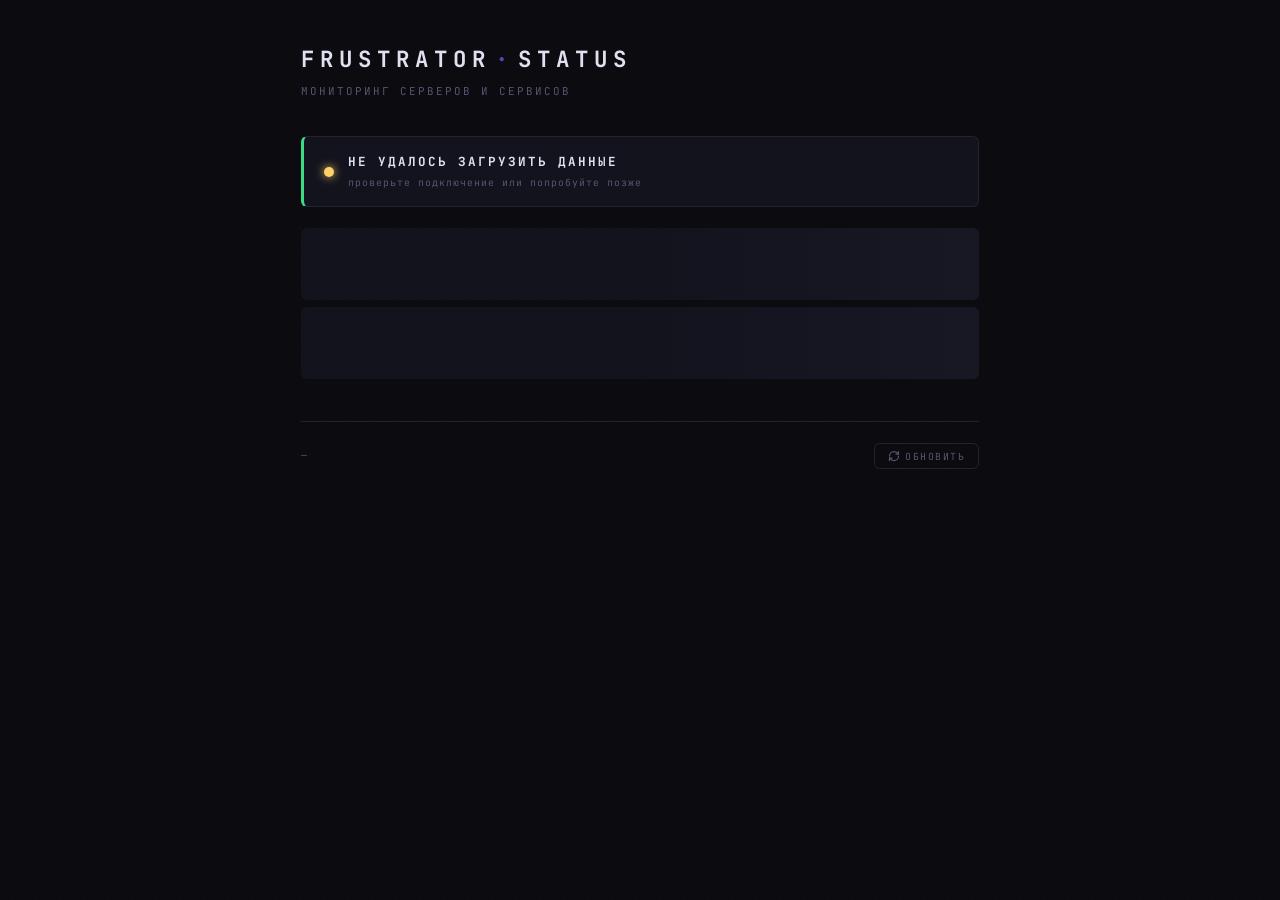
==== commit ca94fb26: "Update custom status page" ====
--- a/index.html
+++ b/index.html
@@ -1,18 +1,535 @@
-<!DOCTYPE html> <html lang=en> <head> <meta charset=utf-8> <meta content="width=device-width,initial-scale=1" name=viewport> <meta content=#333333 name=theme-color> <base href=/ > <link href=manifest.json rel=manifest crossorigin=use-credentials> <script>__SAPPER__={baseUrl:"",preloaded:[void 0,{}]};if('serviceWorker' in navigator)navigator.serviceWorker.register('/service-worker.js');(function(){try{eval("async function x(){}");var main="/client/client.b890f5e2.js"}catch(e){main="/client/legacy/client.3dbdd113.js"};var s=document.createElement("script");try{new Function("if(0)import('')")();s.src=main;s.type="module";s.crossOrigin="use-credentials";}catch(e){s.src="/client/shimport@2.0.5.js";s.setAttribute("data-main",main);}document.head.appendChild(s);}());</script> <link href=client/client-31a52aa5.css rel=stylesheet><link href=client/createOctokit-a85f76c7.css rel=stylesheet><link href=client/index-b0b6455a.css rel=stylesheet> <title>Frustrator Status</title><link href=https://uptime.frustrator.ru/themes/dark.css rel=stylesheet><link href=https://uptime.frustrator.ru/global.css rel=stylesheet><link href=https://raw.githubusercontent.com/upptime/upptime/master/assets/upptime-icon.svg rel=icon type=image/svg><link href=/logo-192.png rel=icon type=image/png> <link href=/client/client.b890f5e2.js rel=modulepreload as=script crossorigin=use-credentials><link href=/client/client-31a52aa5.css rel=preload as=style><link href=/client/index.1c8de64f.js rel=modulepreload as=script crossorigin=use-credentials><link href=/client/createOctokit.ed5fe1ec.js rel=modulepreload as=script crossorigin=use-credentials><link href=/client/inject_styles.803b7e80.js rel=modulepreload as=script crossorigin=use-credentials><link href=/client/createOctokit-a85f76c7.css rel=preload as=style><link href=/client/index-b0b6455a.css rel=preload as=style></head> <body> <div id=sapper> <nav class=svelte-a08hsz><div class="svelte-a08hsz container"> <ul class=svelte-a08hsz> </ul></div> </nav> <main class=container> <header class=svelte-ngkazm> </header> <section class=svelte-8lnl4f><div class="svelte-68jxue loading"><svg class=svelte-68jxue height=38 stroke=#aaa width=38 xmlns=http://www.w3.org/2000/svg><g fill=none fill-rule=evenodd><g stroke-width=2 transform="translate(1 1)"><circle cx=18 cy=18 r=18 stroke-opacity=.5></circle><path d="M36 18c0-9.94-8.06-18-18-18"><animateTransform attributeName=transform dur=1s from="0 18 18" repeatCount=indefinite to="360 18 18" type=rotate></animateTransform></path></g></g></svg></div> </section> <section class=svelte-8lnl4f><div class="svelte-68jxue loading"><svg class=svelte-68jxue height=38 stroke=#aaa width=38 xmlns=http://www.w3.org/2000/svg><g fill=none fill-rule=evenodd><g stroke-width=2 transform="translate(1 1)"><circle cx=18 cy=18 r=18 stroke-opacity=.5></circle><path d="M36 18c0-9.94-8.06-18-18-18"><animateTransform attributeName=transform dur=1s from="0 18 18" repeatCount=indefinite to="360 18 18" type=rotate></animateTransform></path></g></g></svg></div> </section> <div class="svelte-fqsq6s f changed"><h2>Live Status</h2> <form class="svelte-fqsq6s f r"><div><input class=svelte-fqsq6s id=data_day name=d type=radio value=day><label class=svelte-fqsq6s for=data_day>24h</label></div> <div><input class=svelte-fqsq6s id=data_week name=d type=radio value=week checked><label class=svelte-fqsq6s for=data_week>7d</label></div> <div><input class=svelte-fqsq6s id=data_month name=d type=radio value=month><label class=svelte-fqsq6s for=data_month>30d</label></div> <div><input class=svelte-fqsq6s id=data_year name=d type=radio value=year><label class=svelte-fqsq6s for=data_year>1y</label></div> <div><input class=svelte-fqsq6s id=data_all name=d type=radio value=all><label class=svelte-fqsq6s for=data_all>all</label></div></form></div> <section class="svelte-fqsq6s live-status"><div class="svelte-68jxue loading"><svg class=svelte-68jxue height=38 stroke=#aaa width=38 xmlns=http://www.w3.org/2000/svg><g fill=none fill-rule=evenodd><g stroke-width=2 transform="translate(1 1)"><circle cx=18 cy=18 r=18 stroke-opacity=.5></circle><path d="M36 18c0-9.94-8.06-18-18-18"><animateTransform attributeName=transform dur=1s from="0 18 18" repeatCount=indefinite to="360 18 18" type=rotate></animateTransform></path></g></g></svg></div> </section> <section><div class="svelte-68jxue loading"><svg class=svelte-68jxue height=38 stroke=#aaa width=38 xmlns=http://www.w3.org/2000/svg><g fill=none fill-rule=evenodd><g stroke-width=2 transform="translate(1 1)"><circle cx=18 cy=18 r=18 stroke-opacity=.5></circle><path d="M36 18c0-9.94-8.06-18-18-18"><animateTransform attributeName=transform dur=1s from="0 18 18" repeatCount=indefinite to="360 18 18" type=rotate></animateTransform></path></g></g></svg></div> </section> <section><div class="svelte-68jxue loading"><svg class=svelte-68jxue height=38 stroke=#aaa width=38 xmlns=http://www.w3.org/2000/svg><g fill=none fill-rule=evenodd><g stroke-width=2 transform="translate(1 1)"><circle cx=18 cy=18 r=18 stroke-opacity=.5></circle><path d="M36 18c0-9.94-8.06-18-18-18"><animateTransform attributeName=transform dur=1s from="0 18 18" repeatCount=indefinite to="360 18 18" type=rotate></animateTransform></path></g></g></svg></div></section></main> <footer class=svelte-jbr799><p>This page is <a href=https://github.com/Neonovplay/panel_frustrator>open source</a>, powered by <a href=https://upptime.js.org>Upptime</a></p> </footer></div> <script> try {
-        if (typeof window !== "undefined" && window.navigator && navigator.serviceWorker) {
-          navigator.serviceWorker.getRegistrations().then(function (registrations) {
-            for (let registration of registrations) {
-              registration.unregister();
-            }
-          });
-        }
-        if (typeof window !== "undefined" && "caches" in window) {
-          caches.keys().then(function (keyList) {
-            return Promise.all(
-              keyList.map(function (key) {
-                return caches.delete(key);
-              })
-            );
-          });
-        }
-      } catch (error) {} </script> +<!DOCTYPE html>
+<html lang="ru">
+<head>
+<meta charset="UTF-8">
+<meta name="viewport" content="width=device-width, initial-scale=1.0">
+<meta name="theme-color" content="#0b0b10">
+<title>Frustrator · Status</title>
+<link rel="preconnect" href="https://fonts.googleapis.com">
+<link href="https://fonts.googleapis.com/css2?family=JetBrains+Mono:wght@400;500;700&display=swap" rel="stylesheet">
+<style>
+:root {
+  --bg: #0b0b10;
+  --surface: #13131e;
+  --card: #181825;
+  --border: #222233;
+  --accent: #6c63ff;
+  --accent-dim: rgba(108,99,255,.12);
+  --green: #3ddc84;
+  --green-dim: rgba(61,220,132,.12);
+  --red: #ff5555;
+  --red-dim: rgba(255,85,85,.12);
+  --yellow: #ffd166;
+  --yellow-dim: rgba(255,209,102,.12);
+  --blue: #6c8fff;
+  --text: #e0e0f0;
+  --muted: #555570;
+  --faint: #2a2a3a;
+  --font: 'JetBrains Mono', monospace;
+  --r: 6px;
+}
+
+* { box-sizing: border-box; margin: 0; padding: 0; }
+
+html, body {
+  background: var(--bg);
+  color: var(--text);
+  font-family: var(--font);
+  font-size: 14px;
+  line-height: 1.6;
+  -webkit-font-smoothing: antialiased;
+  min-height: 100vh;
+}
+
+body::before {
+  content: '';
+  position: fixed;
+  inset: 0;
+  background-image: radial-gradient(rgba(108,99,255,.04) 1px, transparent 1px);
+  background-size: 24px 24px;
+  pointer-events: none;
+  z-index: 0;
+}
+
+.wrap {
+  position: relative;
+  z-index: 1;
+  max-width: 720px;
+  margin: 0 auto;
+  padding: 3rem 1.5rem 5rem;
+}
+
+/* HEADER */
+.header {
+  margin-bottom: 2.5rem;
+}
+
+.header-title {
+  font-size: 1.6rem;
+  font-weight: 700;
+  letter-spacing: 6px;
+  text-transform: uppercase;
+  color: var(--text);
+}
+
+.header-title .dot {
+  color: var(--accent);
+  margin: 0 .3rem;
+  opacity: .7;
+}
+
+.header-sub {
+  margin-top: .4rem;
+  font-size: .78rem;
+  color: var(--muted);
+  letter-spacing: 2px;
+  text-transform: uppercase;
+}
+
+/* OVERALL */
+.overall {
+  display: flex;
+  align-items: center;
+  gap: 1rem;
+  padding: 1.1rem 1.4rem;
+  background: var(--surface);
+  border: 1px solid var(--border);
+  border-left: 3px solid var(--green);
+  border-radius: var(--r);
+  margin-bottom: 1.5rem;
+  transition: border-color .2s;
+}
+
+.overall.is-down { border-left-color: var(--red); }
+.overall.is-warn { border-left-color: var(--yellow); }
+
+.overall-dot {
+  width: 10px;
+  height: 10px;
+  border-radius: 50%;
+  background: var(--green);
+  box-shadow: 0 0 10px var(--green);
+  flex-shrink: 0;
+  animation: pulse 2s ease-in-out infinite;
+}
+
+.overall.is-down .overall-dot { background: var(--red); box-shadow: 0 0 10px var(--red); }
+.overall.is-warn .overall-dot { background: var(--yellow); box-shadow: 0 0 10px var(--yellow); }
+
+@keyframes pulse {
+  0%, 100% { opacity: 1; }
+  50% { opacity: .4; }
+}
+
+.overall-text { flex: 1; }
+
+.overall-headline {
+  font-size: .9rem;
+  font-weight: 700;
+  letter-spacing: 2px;
+  text-transform: uppercase;
+  color: var(--text);
+}
+
+.overall-meta {
+  font-size: .7rem;
+  color: var(--muted);
+  letter-spacing: 1px;
+  margin-top: .2rem;
+}
+
+/* SERVICES */
+.services {
+  display: flex;
+  flex-direction: column;
+  gap: .5rem;
+}
+
+.service {
+  background: var(--surface);
+  border: 1px solid var(--border);
+  border-left: 2px solid var(--faint);
+  border-radius: var(--r);
+  padding: .9rem 1.1rem;
+  transition: background .15s, border-color .15s;
+}
+
+.service:hover { background: var(--card); }
+
+.service.is-up { border-left-color: var(--green); }
+.service.is-down { border-left-color: var(--red); }
+.service.is-degraded { border-left-color: var(--yellow); }
+
+.svc-head {
+  display: grid;
+  grid-template-columns: 8px 1fr auto;
+  gap: .8rem;
+  align-items: center;
+}
+
+.svc-dot {
+  width: 8px;
+  height: 8px;
+  border-radius: 50%;
+  background: var(--faint);
+  flex-shrink: 0;
+}
+
+.service.is-up .svc-dot { background: var(--green); box-shadow: 0 0 6px var(--green-dim); }
+.service.is-down .svc-dot { background: var(--red); box-shadow: 0 0 6px var(--red-dim); animation: pulse 1.2s ease-in-out infinite; }
+.service.is-degraded .svc-dot { background: var(--yellow); box-shadow: 0 0 6px var(--yellow-dim); }
+
+.svc-info { min-width: 0; }
+
+.svc-name {
+  font-size: .88rem;
+  font-weight: 500;
+  color: var(--text);
+  letter-spacing: .5px;
+}
+
+.svc-desc {
+  font-size: .7rem;
+  color: var(--muted);
+  margin-top: .1rem;
+}
+
+.svc-meta {
+  text-align: right;
+  flex-shrink: 0;
+}
+
+.svc-status {
+  font-size: .7rem;
+  font-weight: 700;
+  letter-spacing: 1.5px;
+  text-transform: uppercase;
+  color: var(--muted);
+}
+
+.service.is-up .svc-status { color: var(--green); }
+.service.is-down .svc-status { color: var(--red); }
+.service.is-degraded .svc-status { color: var(--yellow); }
+
+.svc-uptime {
+  font-size: .68rem;
+  color: var(--muted);
+  margin-top: .1rem;
+}
+
+/* UPTIME BARS */
+.bars-wrap {
+  margin-top: .75rem;
+  padding-top: .6rem;
+  border-top: 1px solid var(--border);
+}
+
+.bars-track {
+  display: grid;
+  grid-template-columns: repeat(90, 1fr);
+  gap: 2px;
+  height: 24px;
+}
+
+.bar {
+  border-radius: 1px;
+  background: var(--faint);
+  cursor: default;
+  position: relative;
+  transition: filter .1s, transform .1s;
+}
+
+.bar:hover { filter: brightness(1.4); transform: scaleY(1.2); }
+
+.bar.good { background: var(--green); opacity: .7; }
+.bar.warn { background: var(--yellow); opacity: .8; }
+.bar.bad  { background: var(--red); opacity: .9; }
+.bar.none { background: var(--faint); opacity: .4; }
+
+.bar::after {
+  content: attr(data-tip);
+  position: absolute;
+  bottom: calc(100% + 6px);
+  left: 50%;
+  transform: translateX(-50%);
+  background: var(--card);
+  border: 1px solid var(--border);
+  color: var(--text);
+  font-size: .65rem;
+  padding: .25rem .5rem;
+  border-radius: 3px;
+  white-space: nowrap;
+  pointer-events: none;
+  opacity: 0;
+  transition: opacity .1s;
+  z-index: 10;
+}
+
+.bar:hover::after { opacity: 1; }
+
+.bars-axis {
+  display: flex;
+  justify-content: space-between;
+  margin-top: .4rem;
+  font-size: .62rem;
+  color: var(--faint);
+  letter-spacing: 1px;
+  text-transform: uppercase;
+}
+
+.bars-axis-line {
+  flex: 1;
+  height: 1px;
+  background: var(--border);
+  margin: 0 .5rem;
+  align-self: center;
+}
+
+/* RESPONSE TIME */
+.svc-time {
+  font-size: .68rem;
+  color: var(--muted);
+  margin-top: .1rem;
+}
+
+/* FOOTER */
+.footer {
+  margin-top: 3rem;
+  padding-top: 1.5rem;
+  border-top: 1px solid var(--border);
+  display: flex;
+  align-items: center;
+  justify-content: space-between;
+  gap: 1rem;
+  flex-wrap: wrap;
+}
+
+.footer-left {
+  font-size: .72rem;
+  color: var(--muted);
+  letter-spacing: 1px;
+}
+
+.refresh-btn {
+  display: inline-flex;
+  align-items: center;
+  gap: .4rem;
+  padding: .4rem .9rem;
+  background: transparent;
+  color: var(--muted);
+  border: 1px solid var(--border);
+  border-radius: var(--r);
+  font-family: var(--font);
+  font-size: .7rem;
+  letter-spacing: 1.5px;
+  text-transform: uppercase;
+  cursor: pointer;
+  transition: color .15s, border-color .15s;
+}
+
+.refresh-btn:hover { color: var(--accent); border-color: var(--accent); }
+.refresh-btn:disabled { opacity: .4; cursor: wait; }
+
+.spin { animation: spin .8s linear infinite; }
+@keyframes spin { to { transform: rotate(360deg); } }
+
+.skeleton {
+  background: linear-gradient(90deg, var(--surface) 25%, var(--card) 50%, var(--surface) 75%);
+  background-size: 200% 100%;
+  animation: shimmer 1.2s infinite;
+  border-radius: var(--r);
+  height: 72px;
+}
+@keyframes shimmer { 0% { background-position: 200% 0; } 100% { background-position: -200% 0; } }
+
+@media (max-width: 480px) {
+  .svc-head { grid-template-columns: 8px 1fr; }
+  .svc-meta { grid-column: 1 / -1; display: flex; justify-content: space-between; padding-top: .4rem; border-top: 1px dashed var(--border); }
+  .bars-track { grid-template-columns: repeat(30, 1fr); }
+  .bar:nth-child(-n+60) { display: none; }
+}
+</style>
+</head>
+<body>
+<div class="wrap">
+  <header class="header">
+    <h1 class="header-title">FRUSTRATOR<span class="dot">·</span>STATUS</h1>
+    <p class="header-sub">Мониторинг серверов и сервисов</p>
+  </header>
+
+  <div id="overall" class="overall">
+    <div class="overall-dot"></div>
+    <div class="overall-text">
+      <div class="overall-headline">Загрузка...</div>
+      <div class="overall-meta">обновление каждые 60 секунд</div>
+    </div>
+  </div>
+
+  <div id="services" class="services">
+    <div class="skeleton"></div>
+    <div class="skeleton"></div>
+  </div>
+
+  <footer class="footer">
+    <span class="footer-left" id="updated">—</span>
+    <button class="refresh-btn" id="refreshBtn" onclick="loadData()">
+      <svg id="refreshIcon" width="12" height="12" viewBox="0 0 24 24" fill="none" stroke="currentColor" stroke-width="2.5" stroke-linecap="round" stroke-linejoin="round">
+        <path d="M3 12a9 9 0 0 1 9-9 9.75 9.75 0 0 1 6.74 2.74L21 8"/><path d="M21 3v5h-5"/>
+        <path d="M21 12a9 9 0 0 1-9 9 9.75 9.75 0 0 1-6.74-2.74L3 16"/><path d="M8 16H3v5"/>
+      </svg>
+      Обновить
+    </button>
+  </footer>
+</div>
+
+<script>
+const SUMMARY_URL = 'https://raw.githubusercontent.com/Neonovplay/panel_frustrator/master/history/summary.json';
+const HISTORY_BASE = 'https://raw.githubusercontent.com/Neonovplay/panel_frustrator/master/history/';
+
+const SERVICE_NAMES = {
+  'vpn-panel': { name: 'VPN Panel', desc: 'Панель управления и мониторинга' },
+};
+
+let loading = false;
+
+function statusClass(s) {
+  if (s === 'up') return 'is-up';
+  if (s === 'down') return 'is-down';
+  return 'is-degraded';
+}
+
+function statusLabel(s) {
+  if (s === 'up') return 'работает';
+  if (s === 'down') return 'недоступен';
+  return 'деградация';
+}
+
+function parseYmlHistory(text) {
+  const entries = [];
+  const blocks = text.split(/^---$/m).filter(b => b.trim());
+  for (const block of blocks) {
+    const dateMatch = block.match(/- date:\s*['"]?(\d{4}-\d{2}-\d{2})['"]?/);
+    const statusMatch = block.match(/status:\s*['"]?(\w+)['"]?/);
+    if (dateMatch && statusMatch) {
+      entries.push({ date: dateMatch[1], status: statusMatch[1] });
+    }
+  }
+  return entries;
+}
+
+function buildBars(history) {
+  const today = new Date();
+  const bars = [];
+  for (let i = 89; i >= 0; i--) {
+    const d = new Date(today);
+    d.setDate(d.getDate() - i);
+    const dateStr = d.toISOString().slice(0, 10);
+    const entry = history.find(h => h.date === dateStr);
+    let cls = 'none';
+    let tip = dateStr + ' · нет данных';
+    if (entry) {
+      cls = entry.status === 'up' ? 'good' : entry.status === 'degraded' ? 'warn' : 'bad';
+      tip = dateStr + ' · ' + statusLabel(entry.status);
+    }
+    bars.push(`<span class="bar ${cls}" data-tip="${tip}"></span>`);
+  }
+  return bars.join('');
+}
+
+async function fetchHistory(slug) {
+  try {
+    const r = await fetch(HISTORY_BASE + slug + '.yml', { cache: 'no-store' });
+    if (!r.ok) return [];
+    const text = await r.text();
+    return parseYmlHistory(text);
+  } catch { return []; }
+}
+
+async function loadData() {
+  if (loading) return;
+  loading = true;
+  const btn = document.getElementById('refreshBtn');
+  const icon = document.getElementById('refreshIcon');
+  btn.disabled = true;
+  icon.classList.add('spin');
+
+  try {
+    const r = await fetch(SUMMARY_URL + '?t=' + Date.now(), { cache: 'no-store' });
+    if (!r.ok) throw new Error('fetch failed');
+    const data = await r.json();
+
+    // Overall status
+    const anyDown = data.some(s => s.status === 'down');
+    const anyDeg = data.some(s => s.status === 'degraded');
+    const overall = document.getElementById('overall');
+    overall.className = 'overall' + (anyDown ? ' is-down' : anyDeg ? ' is-warn' : '');
+    const headline = anyDown ? `Проблемы: ${data.filter(s=>s.status==='down').length} сервис не отвечает`
+      : anyDeg ? 'Деградация производительности'
+      : 'Все системы работают';
+    overall.innerHTML = `
+      <div class="overall-dot"></div>
+      <div class="overall-text">
+        <div class="overall-headline">${headline}</div>
+        <div class="overall-meta">обновлено ${new Date().toLocaleTimeString('ru', {hour:'2-digit',minute:'2-digit'})} · автообновление каждые 60 сек</div>
+      </div>`;
+
+    // Services
+    const container = document.getElementById('services');
+    container.innerHTML = '';
+
+    for (const svc of data) {
+      const meta = SERVICE_NAMES[svc.slug] || { name: svc.name, desc: svc.url };
+      const history = await fetchHistory(svc.slug);
+      const bars = buildBars(history);
+      const uptime = parseFloat(svc.uptimeMonth || svc.uptime || '0').toFixed(2);
+      const time = svc.time ? `${svc.time} ms` : '—';
+
+      const div = document.createElement('article');
+      div.className = 'service ' + statusClass(svc.status);
+      div.innerHTML = `
+        <div class="svc-head">
+          <div class="svc-dot"></div>
+          <div class="svc-info">
+            <div class="svc-name">${meta.name}</div>
+            <div class="svc-desc">${meta.desc}</div>
+          </div>
+          <div class="svc-meta">
+            <div class="svc-status">${statusLabel(svc.status)}</div>
+            <div class="svc-uptime">uptime ${uptime}%</div>
+            <div class="svc-time">${time}</div>
+          </div>
+        </div>
+        ${bars ? `<div class="bars-wrap">
+          <div class="bars-track">${bars}</div>
+          <div class="bars-axis">
+            <span>90 дней назад</span>
+            <span class="bars-axis-line"></span>
+            <span>сегодня</span>
+          </div>
+        </div>` : ''}`;
+      container.appendChild(div);
+    }
+
+    document.getElementById('updated').textContent =
+      'обновлено ' + new Date().toLocaleString('ru', {day:'2-digit',month:'2-digit',hour:'2-digit',minute:'2-digit'});
+
+  } catch (e) {
+    console.error(e);
+    document.getElementById('overall').innerHTML = `
+      <div class="overall-dot" style="background:var(--yellow);box-shadow:0 0 10px var(--yellow)"></div>
+      <div class="overall-text">
+        <div class="overall-headline">Не удалось загрузить данные</div>
+        <div class="overall-meta">проверьте подключение или попробуйте позже</div>
+      </div>`;
+  } finally {
+    loading = false;
+    btn.disabled = false;
+    icon.classList.remove('spin');
+  }
+}
+
+loadData();
+setInterval(loadData, 60000);
+</script>
+</body>
+</html>
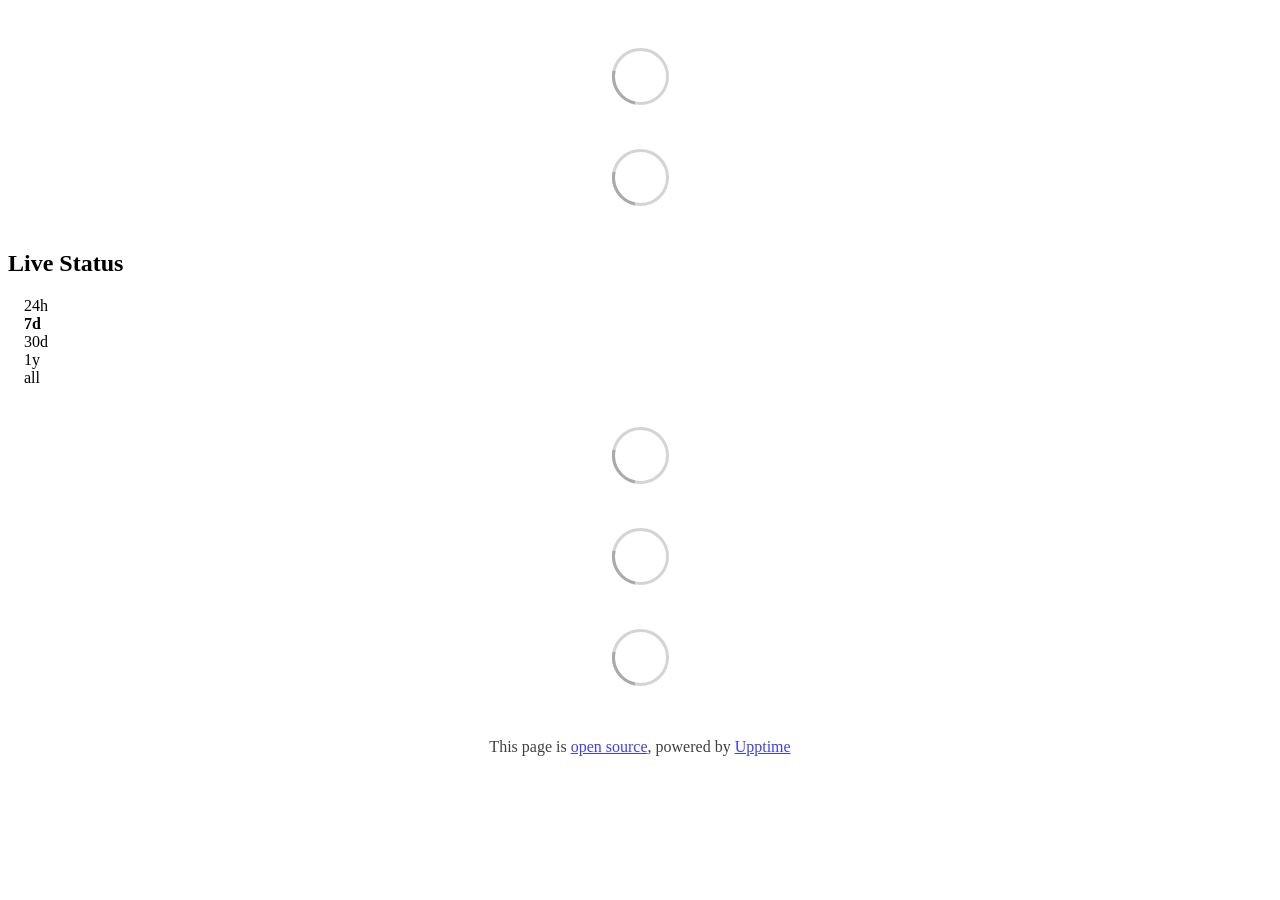
==== commit c44626af: "deploy: 2830f0c133de5a37b0c50a9f4a53286c1c43198a" ====
--- a/index.html
+++ b/index.html
@@ -1,535 +1,18 @@
-<!DOCTYPE html>
-<html lang="ru">
-<head>
-<meta charset="UTF-8">
-<meta name="viewport" content="width=device-width, initial-scale=1.0">
-<meta name="theme-color" content="#0b0b10">
-<title>Frustrator · Status</title>
-<link rel="preconnect" href="https://fonts.googleapis.com">
-<link href="https://fonts.googleapis.com/css2?family=JetBrains+Mono:wght@400;500;700&display=swap" rel="stylesheet">
-<style>
-:root {
-  --bg: #0b0b10;
-  --surface: #13131e;
-  --card: #181825;
-  --border: #222233;
-  --accent: #6c63ff;
-  --accent-dim: rgba(108,99,255,.12);
-  --green: #3ddc84;
-  --green-dim: rgba(61,220,132,.12);
-  --red: #ff5555;
-  --red-dim: rgba(255,85,85,.12);
-  --yellow: #ffd166;
-  --yellow-dim: rgba(255,209,102,.12);
-  --blue: #6c8fff;
-  --text: #e0e0f0;
-  --muted: #555570;
-  --faint: #2a2a3a;
-  --font: 'JetBrains Mono', monospace;
-  --r: 6px;
-}
-
-* { box-sizing: border-box; margin: 0; padding: 0; }
-
-html, body {
-  background: var(--bg);
-  color: var(--text);
-  font-family: var(--font);
-  font-size: 14px;
-  line-height: 1.6;
-  -webkit-font-smoothing: antialiased;
-  min-height: 100vh;
-}
-
-body::before {
-  content: '';
-  position: fixed;
-  inset: 0;
-  background-image: radial-gradient(rgba(108,99,255,.04) 1px, transparent 1px);
-  background-size: 24px 24px;
-  pointer-events: none;
-  z-index: 0;
-}
-
-.wrap {
-  position: relative;
-  z-index: 1;
-  max-width: 720px;
-  margin: 0 auto;
-  padding: 3rem 1.5rem 5rem;
-}
-
-/* HEADER */
-.header {
-  margin-bottom: 2.5rem;
-}
-
-.header-title {
-  font-size: 1.6rem;
-  font-weight: 700;
-  letter-spacing: 6px;
-  text-transform: uppercase;
-  color: var(--text);
-}
-
-.header-title .dot {
-  color: var(--accent);
-  margin: 0 .3rem;
-  opacity: .7;
-}
-
-.header-sub {
-  margin-top: .4rem;
-  font-size: .78rem;
-  color: var(--muted);
-  letter-spacing: 2px;
-  text-transform: uppercase;
-}
-
-/* OVERALL */
-.overall {
-  display: flex;
-  align-items: center;
-  gap: 1rem;
-  padding: 1.1rem 1.4rem;
-  background: var(--surface);
-  border: 1px solid var(--border);
-  border-left: 3px solid var(--green);
-  border-radius: var(--r);
-  margin-bottom: 1.5rem;
-  transition: border-color .2s;
-}
-
-.overall.is-down { border-left-color: var(--red); }
-.overall.is-warn { border-left-color: var(--yellow); }
-
-.overall-dot {
-  width: 10px;
-  height: 10px;
-  border-radius: 50%;
-  background: var(--green);
-  box-shadow: 0 0 10px var(--green);
-  flex-shrink: 0;
-  animation: pulse 2s ease-in-out infinite;
-}
-
-.overall.is-down .overall-dot { background: var(--red); box-shadow: 0 0 10px var(--red); }
-.overall.is-warn .overall-dot { background: var(--yellow); box-shadow: 0 0 10px var(--yellow); }
-
-@keyframes pulse {
-  0%, 100% { opacity: 1; }
-  50% { opacity: .4; }
-}
-
-.overall-text { flex: 1; }
-
-.overall-headline {
-  font-size: .9rem;
-  font-weight: 700;
-  letter-spacing: 2px;
-  text-transform: uppercase;
-  color: var(--text);
-}
-
-.overall-meta {
-  font-size: .7rem;
-  color: var(--muted);
-  letter-spacing: 1px;
-  margin-top: .2rem;
-}
-
-/* SERVICES */
-.services {
-  display: flex;
-  flex-direction: column;
-  gap: .5rem;
-}
-
-.service {
-  background: var(--surface);
-  border: 1px solid var(--border);
-  border-left: 2px solid var(--faint);
-  border-radius: var(--r);
-  padding: .9rem 1.1rem;
-  transition: background .15s, border-color .15s;
-}
-
-.service:hover { background: var(--card); }
-
-.service.is-up { border-left-color: var(--green); }
-.service.is-down { border-left-color: var(--red); }
-.service.is-degraded { border-left-color: var(--yellow); }
-
-.svc-head {
-  display: grid;
-  grid-template-columns: 8px 1fr auto;
-  gap: .8rem;
-  align-items: center;
-}
-
-.svc-dot {
-  width: 8px;
-  height: 8px;
-  border-radius: 50%;
-  background: var(--faint);
-  flex-shrink: 0;
-}
-
-.service.is-up .svc-dot { background: var(--green); box-shadow: 0 0 6px var(--green-dim); }
-.service.is-down .svc-dot { background: var(--red); box-shadow: 0 0 6px var(--red-dim); animation: pulse 1.2s ease-in-out infinite; }
-.service.is-degraded .svc-dot { background: var(--yellow); box-shadow: 0 0 6px var(--yellow-dim); }
-
-.svc-info { min-width: 0; }
-
-.svc-name {
-  font-size: .88rem;
-  font-weight: 500;
-  color: var(--text);
-  letter-spacing: .5px;
-}
-
-.svc-desc {
-  font-size: .7rem;
-  color: var(--muted);
-  margin-top: .1rem;
-}
-
-.svc-meta {
-  text-align: right;
-  flex-shrink: 0;
-}
-
-.svc-status {
-  font-size: .7rem;
-  font-weight: 700;
-  letter-spacing: 1.5px;
-  text-transform: uppercase;
-  color: var(--muted);
-}
-
-.service.is-up .svc-status { color: var(--green); }
-.service.is-down .svc-status { color: var(--red); }
-.service.is-degraded .svc-status { color: var(--yellow); }
-
-.svc-uptime {
-  font-size: .68rem;
-  color: var(--muted);
-  margin-top: .1rem;
-}
-
-/* UPTIME BARS */
-.bars-wrap {
-  margin-top: .75rem;
-  padding-top: .6rem;
-  border-top: 1px solid var(--border);
-}
-
-.bars-track {
-  display: grid;
-  grid-template-columns: repeat(90, 1fr);
-  gap: 2px;
-  height: 24px;
-}
-
-.bar {
-  border-radius: 1px;
-  background: var(--faint);
-  cursor: default;
-  position: relative;
-  transition: filter .1s, transform .1s;
-}
-
-.bar:hover { filter: brightness(1.4); transform: scaleY(1.2); }
-
-.bar.good { background: var(--green); opacity: .7; }
-.bar.warn { background: var(--yellow); opacity: .8; }
-.bar.bad  { background: var(--red); opacity: .9; }
-.bar.none { background: var(--faint); opacity: .4; }
-
-.bar::after {
-  content: attr(data-tip);
-  position: absolute;
-  bottom: calc(100% + 6px);
-  left: 50%;
-  transform: translateX(-50%);
-  background: var(--card);
-  border: 1px solid var(--border);
-  color: var(--text);
-  font-size: .65rem;
-  padding: .25rem .5rem;
-  border-radius: 3px;
-  white-space: nowrap;
-  pointer-events: none;
-  opacity: 0;
-  transition: opacity .1s;
-  z-index: 10;
-}
-
-.bar:hover::after { opacity: 1; }
-
-.bars-axis {
-  display: flex;
-  justify-content: space-between;
-  margin-top: .4rem;
-  font-size: .62rem;
-  color: var(--faint);
-  letter-spacing: 1px;
-  text-transform: uppercase;
-}
-
-.bars-axis-line {
-  flex: 1;
-  height: 1px;
-  background: var(--border);
-  margin: 0 .5rem;
-  align-self: center;
-}
-
-/* RESPONSE TIME */
-.svc-time {
-  font-size: .68rem;
-  color: var(--muted);
-  margin-top: .1rem;
-}
-
-/* FOOTER */
-.footer {
-  margin-top: 3rem;
-  padding-top: 1.5rem;
-  border-top: 1px solid var(--border);
-  display: flex;
-  align-items: center;
-  justify-content: space-between;
-  gap: 1rem;
-  flex-wrap: wrap;
-}
-
-.footer-left {
-  font-size: .72rem;
-  color: var(--muted);
-  letter-spacing: 1px;
-}
-
-.refresh-btn {
-  display: inline-flex;
-  align-items: center;
-  gap: .4rem;
-  padding: .4rem .9rem;
-  background: transparent;
-  color: var(--muted);
-  border: 1px solid var(--border);
-  border-radius: var(--r);
-  font-family: var(--font);
-  font-size: .7rem;
-  letter-spacing: 1.5px;
-  text-transform: uppercase;
-  cursor: pointer;
-  transition: color .15s, border-color .15s;
-}
-
-.refresh-btn:hover { color: var(--accent); border-color: var(--accent); }
-.refresh-btn:disabled { opacity: .4; cursor: wait; }
-
-.spin { animation: spin .8s linear infinite; }
-@keyframes spin { to { transform: rotate(360deg); } }
-
-.skeleton {
-  background: linear-gradient(90deg, var(--surface) 25%, var(--card) 50%, var(--surface) 75%);
-  background-size: 200% 100%;
-  animation: shimmer 1.2s infinite;
-  border-radius: var(--r);
-  height: 72px;
-}
-@keyframes shimmer { 0% { background-position: 200% 0; } 100% { background-position: -200% 0; } }
-
-@media (max-width: 480px) {
-  .svc-head { grid-template-columns: 8px 1fr; }
-  .svc-meta { grid-column: 1 / -1; display: flex; justify-content: space-between; padding-top: .4rem; border-top: 1px dashed var(--border); }
-  .bars-track { grid-template-columns: repeat(30, 1fr); }
-  .bar:nth-child(-n+60) { display: none; }
-}
-</style>
-</head>
-<body>
-<div class="wrap">
-  <header class="header">
-    <h1 class="header-title">FRUSTRATOR<span class="dot">·</span>STATUS</h1>
-    <p class="header-sub">Мониторинг серверов и сервисов</p>
-  </header>
-
-  <div id="overall" class="overall">
-    <div class="overall-dot"></div>
-    <div class="overall-text">
-      <div class="overall-headline">Загрузка...</div>
-      <div class="overall-meta">обновление каждые 60 секунд</div>
-    </div>
-  </div>
-
-  <div id="services" class="services">
-    <div class="skeleton"></div>
-    <div class="skeleton"></div>
-  </div>
-
-  <footer class="footer">
-    <span class="footer-left" id="updated">—</span>
-    <button class="refresh-btn" id="refreshBtn" onclick="loadData()">
-      <svg id="refreshIcon" width="12" height="12" viewBox="0 0 24 24" fill="none" stroke="currentColor" stroke-width="2.5" stroke-linecap="round" stroke-linejoin="round">
-        <path d="M3 12a9 9 0 0 1 9-9 9.75 9.75 0 0 1 6.74 2.74L21 8"/><path d="M21 3v5h-5"/>
-        <path d="M21 12a9 9 0 0 1-9 9 9.75 9.75 0 0 1-6.74-2.74L3 16"/><path d="M8 16H3v5"/>
-      </svg>
-      Обновить
-    </button>
-  </footer>
-</div>
-
-<script>
-const SUMMARY_URL = 'https://raw.githubusercontent.com/Neonovplay/panel_frustrator/master/history/summary.json';
-const HISTORY_BASE = 'https://raw.githubusercontent.com/Neonovplay/panel_frustrator/master/history/';
-
-const SERVICE_NAMES = {
-  'vpn-panel': { name: 'VPN Panel', desc: 'Панель управления и мониторинга' },
-};
-
-let loading = false;
-
-function statusClass(s) {
-  if (s === 'up') return 'is-up';
-  if (s === 'down') return 'is-down';
-  return 'is-degraded';
-}
-
-function statusLabel(s) {
-  if (s === 'up') return 'работает';
-  if (s === 'down') return 'недоступен';
-  return 'деградация';
-}
-
-function parseYmlHistory(text) {
-  const entries = [];
-  const blocks = text.split(/^---$/m).filter(b => b.trim());
-  for (const block of blocks) {
-    const dateMatch = block.match(/- date:\s*['"]?(\d{4}-\d{2}-\d{2})['"]?/);
-    const statusMatch = block.match(/status:\s*['"]?(\w+)['"]?/);
-    if (dateMatch && statusMatch) {
-      entries.push({ date: dateMatch[1], status: statusMatch[1] });
-    }
-  }
-  return entries;
-}
-
-function buildBars(history) {
-  const today = new Date();
-  const bars = [];
-  for (let i = 89; i >= 0; i--) {
-    const d = new Date(today);
-    d.setDate(d.getDate() - i);
-    const dateStr = d.toISOString().slice(0, 10);
-    const entry = history.find(h => h.date === dateStr);
-    let cls = 'none';
-    let tip = dateStr + ' · нет данных';
-    if (entry) {
-      cls = entry.status === 'up' ? 'good' : entry.status === 'degraded' ? 'warn' : 'bad';
-      tip = dateStr + ' · ' + statusLabel(entry.status);
-    }
-    bars.push(`<span class="bar ${cls}" data-tip="${tip}"></span>`);
-  }
-  return bars.join('');
-}
-
-async function fetchHistory(slug) {
-  try {
-    const r = await fetch(HISTORY_BASE + slug + '.yml', { cache: 'no-store' });
-    if (!r.ok) return [];
-    const text = await r.text();
-    return parseYmlHistory(text);
-  } catch { return []; }
-}
-
-async function loadData() {
-  if (loading) return;
-  loading = true;
-  const btn = document.getElementById('refreshBtn');
-  const icon = document.getElementById('refreshIcon');
-  btn.disabled = true;
-  icon.classList.add('spin');
-
-  try {
-    const r = await fetch(SUMMARY_URL + '?t=' + Date.now(), { cache: 'no-store' });
-    if (!r.ok) throw new Error('fetch failed');
-    const data = await r.json();
-
-    // Overall status
-    const anyDown = data.some(s => s.status === 'down');
-    const anyDeg = data.some(s => s.status === 'degraded');
-    const overall = document.getElementById('overall');
-    overall.className = 'overall' + (anyDown ? ' is-down' : anyDeg ? ' is-warn' : '');
-    const headline = anyDown ? `Проблемы: ${data.filter(s=>s.status==='down').length} сервис не отвечает`
-      : anyDeg ? 'Деградация производительности'
-      : 'Все системы работают';
-    overall.innerHTML = `
-      <div class="overall-dot"></div>
-      <div class="overall-text">
-        <div class="overall-headline">${headline}</div>
-        <div class="overall-meta">обновлено ${new Date().toLocaleTimeString('ru', {hour:'2-digit',minute:'2-digit'})} · автообновление каждые 60 сек</div>
-      </div>`;
-
-    // Services
-    const container = document.getElementById('services');
-    container.innerHTML = '';
-
-    for (const svc of data) {
-      const meta = SERVICE_NAMES[svc.slug] || { name: svc.name, desc: svc.url };
-      const history = await fetchHistory(svc.slug);
-      const bars = buildBars(history);
-      const uptime = parseFloat(svc.uptimeMonth || svc.uptime || '0').toFixed(2);
-      const time = svc.time ? `${svc.time} ms` : '—';
-
-      const div = document.createElement('article');
-      div.className = 'service ' + statusClass(svc.status);
-      div.innerHTML = `
-        <div class="svc-head">
-          <div class="svc-dot"></div>
-          <div class="svc-info">
-            <div class="svc-name">${meta.name}</div>
-            <div class="svc-desc">${meta.desc}</div>
-          </div>
-          <div class="svc-meta">
-            <div class="svc-status">${statusLabel(svc.status)}</div>
-            <div class="svc-uptime">uptime ${uptime}%</div>
-            <div class="svc-time">${time}</div>
-          </div>
-        </div>
-        ${bars ? `<div class="bars-wrap">
-          <div class="bars-track">${bars}</div>
-          <div class="bars-axis">
-            <span>90 дней назад</span>
-            <span class="bars-axis-line"></span>
-            <span>сегодня</span>
-          </div>
-        </div>` : ''}`;
-      container.appendChild(div);
-    }
-
-    document.getElementById('updated').textContent =
-      'обновлено ' + new Date().toLocaleString('ru', {day:'2-digit',month:'2-digit',hour:'2-digit',minute:'2-digit'});
-
-  } catch (e) {
-    console.error(e);
-    document.getElementById('overall').innerHTML = `
-      <div class="overall-dot" style="background:var(--yellow);box-shadow:0 0 10px var(--yellow)"></div>
-      <div class="overall-text">
-        <div class="overall-headline">Не удалось загрузить данные</div>
-        <div class="overall-meta">проверьте подключение или попробуйте позже</div>
-      </div>`;
-  } finally {
-    loading = false;
-    btn.disabled = false;
-    icon.classList.remove('spin');
-  }
-}
-
-loadData();
-setInterval(loadData, 60000);
-</script>
-</body>
-</html>
+<!DOCTYPE html> <html lang=en> <head> <meta charset=utf-8> <meta content="width=device-width,initial-scale=1" name=viewport> <meta content=#333333 name=theme-color> <base href=/ > <link href=manifest.json rel=manifest crossorigin=use-credentials> <script>__SAPPER__={baseUrl:"",preloaded:[void 0,{}]};if('serviceWorker' in navigator)navigator.serviceWorker.register('/service-worker.js');(function(){try{eval("async function x(){}");var main="/client/client.b890f5e2.js"}catch(e){main="/client/legacy/client.3dbdd113.js"};var s=document.createElement("script");try{new Function("if(0)import('')")();s.src=main;s.type="module";s.crossOrigin="use-credentials";}catch(e){s.src="/client/shimport@2.0.5.js";s.setAttribute("data-main",main);}document.head.appendChild(s);}());</script> <link href=client/client-31a52aa5.css rel=stylesheet><link href=client/createOctokit-a85f76c7.css rel=stylesheet><link href=client/index-b0b6455a.css rel=stylesheet> <title>Frustrator Status</title><link href=https://uptime.frustrator.ru/themes/dark.css rel=stylesheet><link href=https://uptime.frustrator.ru/global.css rel=stylesheet><link href=https://raw.githubusercontent.com/upptime/upptime/master/assets/upptime-icon.svg rel=icon type=image/svg><link href=/logo-192.png rel=icon type=image/png> <link href=/client/client.b890f5e2.js rel=modulepreload as=script crossorigin=use-credentials><link href=/client/client-31a52aa5.css rel=preload as=style><link href=/client/index.1c8de64f.js rel=modulepreload as=script crossorigin=use-credentials><link href=/client/createOctokit.ed5fe1ec.js rel=modulepreload as=script crossorigin=use-credentials><link href=/client/inject_styles.803b7e80.js rel=modulepreload as=script crossorigin=use-credentials><link href=/client/createOctokit-a85f76c7.css rel=preload as=style><link href=/client/index-b0b6455a.css rel=preload as=style></head> <body> <div id=sapper> <nav class=svelte-a08hsz><div class="svelte-a08hsz container"> <ul class=svelte-a08hsz> </ul></div> </nav> <main class=container> <header class=svelte-ngkazm> </header> <section class=svelte-8lnl4f><div class="svelte-68jxue loading"><svg class=svelte-68jxue height=38 stroke=#aaa width=38 xmlns=http://www.w3.org/2000/svg><g fill=none fill-rule=evenodd><g stroke-width=2 transform="translate(1 1)"><circle cx=18 cy=18 r=18 stroke-opacity=.5></circle><path d="M36 18c0-9.94-8.06-18-18-18"><animateTransform attributeName=transform dur=1s from="0 18 18" repeatCount=indefinite to="360 18 18" type=rotate></animateTransform></path></g></g></svg></div> </section> <section class=svelte-8lnl4f><div class="svelte-68jxue loading"><svg class=svelte-68jxue height=38 stroke=#aaa width=38 xmlns=http://www.w3.org/2000/svg><g fill=none fill-rule=evenodd><g stroke-width=2 transform="translate(1 1)"><circle cx=18 cy=18 r=18 stroke-opacity=.5></circle><path d="M36 18c0-9.94-8.06-18-18-18"><animateTransform attributeName=transform dur=1s from="0 18 18" repeatCount=indefinite to="360 18 18" type=rotate></animateTransform></path></g></g></svg></div> </section> <div class="svelte-fqsq6s f changed"><h2>Live Status</h2> <form class="svelte-fqsq6s f r"><div><input class=svelte-fqsq6s id=data_day name=d type=radio value=day><label class=svelte-fqsq6s for=data_day>24h</label></div> <div><input class=svelte-fqsq6s id=data_week name=d type=radio value=week checked><label class=svelte-fqsq6s for=data_week>7d</label></div> <div><input class=svelte-fqsq6s id=data_month name=d type=radio value=month><label class=svelte-fqsq6s for=data_month>30d</label></div> <div><input class=svelte-fqsq6s id=data_year name=d type=radio value=year><label class=svelte-fqsq6s for=data_year>1y</label></div> <div><input class=svelte-fqsq6s id=data_all name=d type=radio value=all><label class=svelte-fqsq6s for=data_all>all</label></div></form></div> <section class="svelte-fqsq6s live-status"><div class="svelte-68jxue loading"><svg class=svelte-68jxue height=38 stroke=#aaa width=38 xmlns=http://www.w3.org/2000/svg><g fill=none fill-rule=evenodd><g stroke-width=2 transform="translate(1 1)"><circle cx=18 cy=18 r=18 stroke-opacity=.5></circle><path d="M36 18c0-9.94-8.06-18-18-18"><animateTransform attributeName=transform dur=1s from="0 18 18" repeatCount=indefinite to="360 18 18" type=rotate></animateTransform></path></g></g></svg></div> </section> <section><div class="svelte-68jxue loading"><svg class=svelte-68jxue height=38 stroke=#aaa width=38 xmlns=http://www.w3.org/2000/svg><g fill=none fill-rule=evenodd><g stroke-width=2 transform="translate(1 1)"><circle cx=18 cy=18 r=18 stroke-opacity=.5></circle><path d="M36 18c0-9.94-8.06-18-18-18"><animateTransform attributeName=transform dur=1s from="0 18 18" repeatCount=indefinite to="360 18 18" type=rotate></animateTransform></path></g></g></svg></div> </section> <section><div class="svelte-68jxue loading"><svg class=svelte-68jxue height=38 stroke=#aaa width=38 xmlns=http://www.w3.org/2000/svg><g fill=none fill-rule=evenodd><g stroke-width=2 transform="translate(1 1)"><circle cx=18 cy=18 r=18 stroke-opacity=.5></circle><path d="M36 18c0-9.94-8.06-18-18-18"><animateTransform attributeName=transform dur=1s from="0 18 18" repeatCount=indefinite to="360 18 18" type=rotate></animateTransform></path></g></g></svg></div></section></main> <footer class=svelte-jbr799><p>This page is <a href=https://github.com/Neonovplay/panel_frustrator>open source</a>, powered by <a href=https://upptime.js.org>Upptime</a></p> </footer></div> <script> try {
+        if (typeof window !== "undefined" && window.navigator && navigator.serviceWorker) {
+          navigator.serviceWorker.getRegistrations().then(function (registrations) {
+            for (let registration of registrations) {
+              registration.unregister();
+            }
+          });
+        }
+        if (typeof window !== "undefined" && "caches" in window) {
+          caches.keys().then(function (keyList) {
+            return Promise.all(
+              keyList.map(function (key) {
+                return caches.delete(key);
+              })
+            );
+          });
+        }
+      } catch (error) {} </script> 
